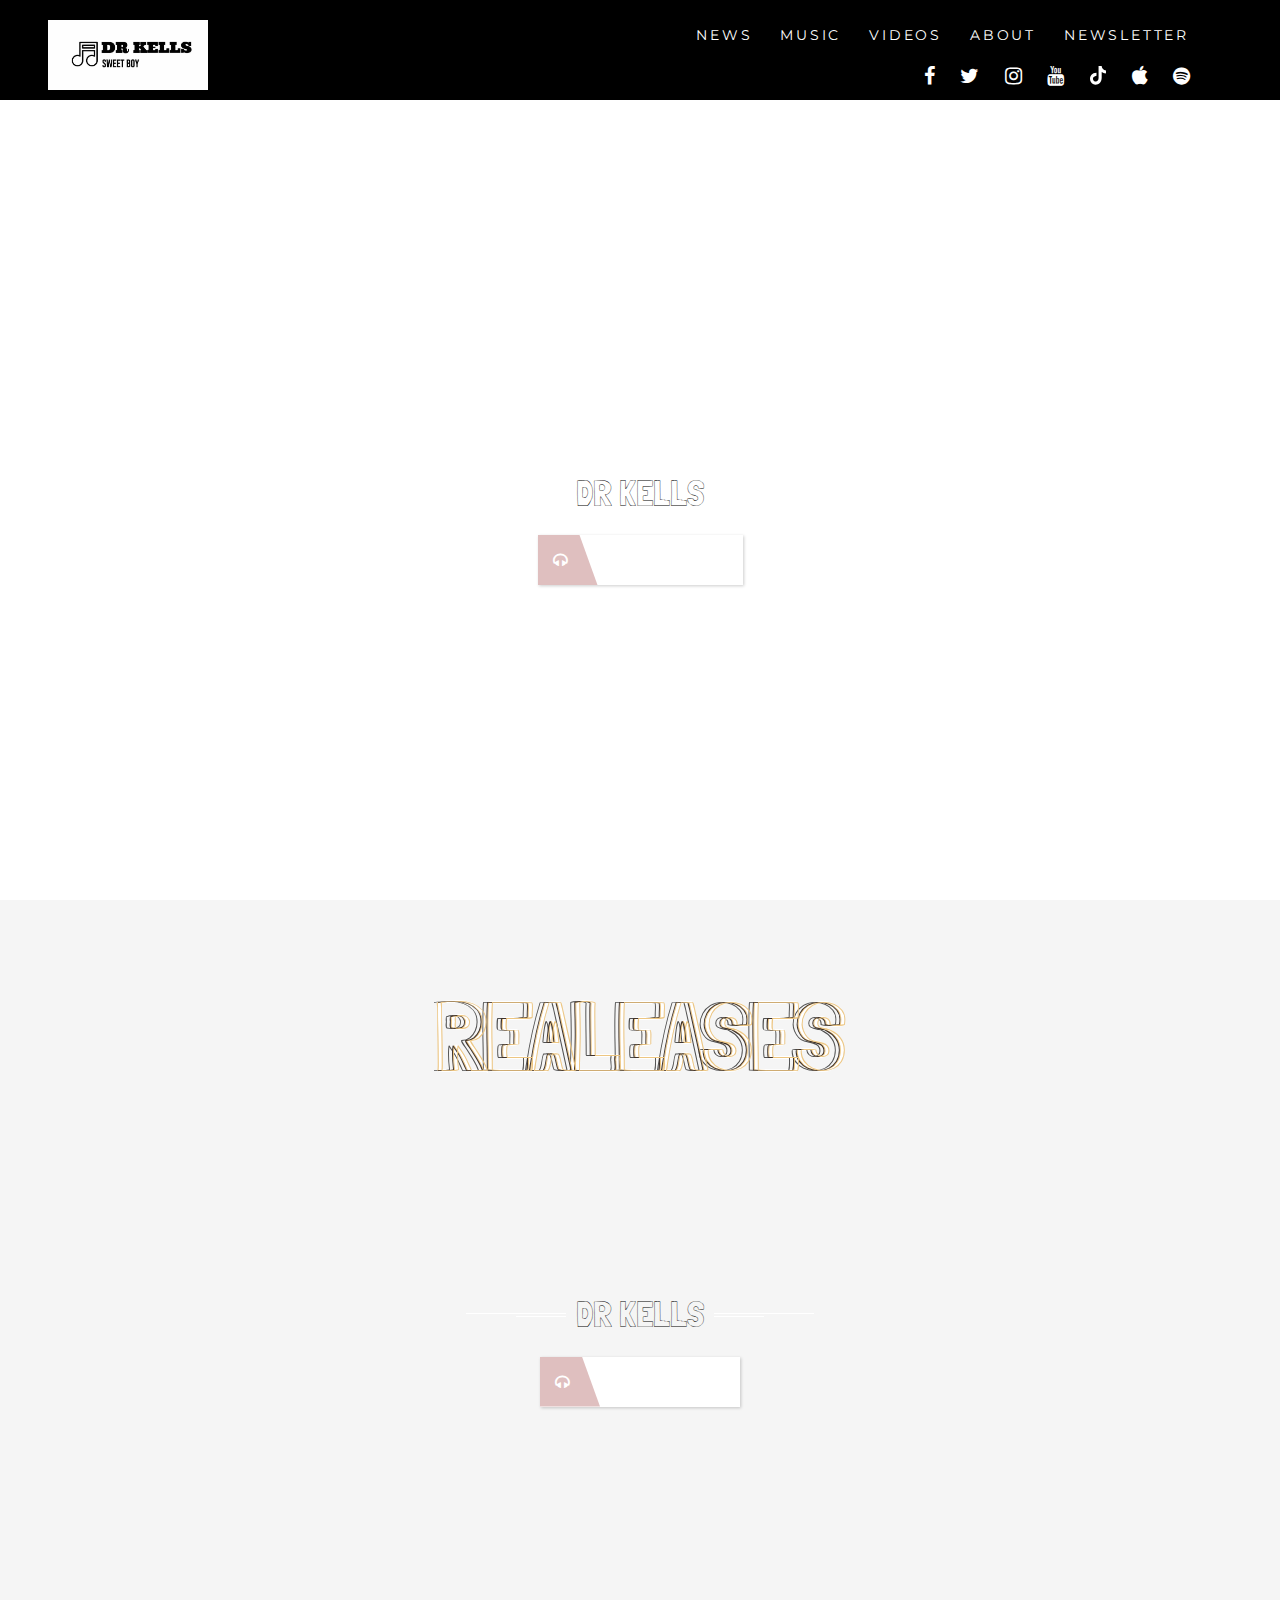
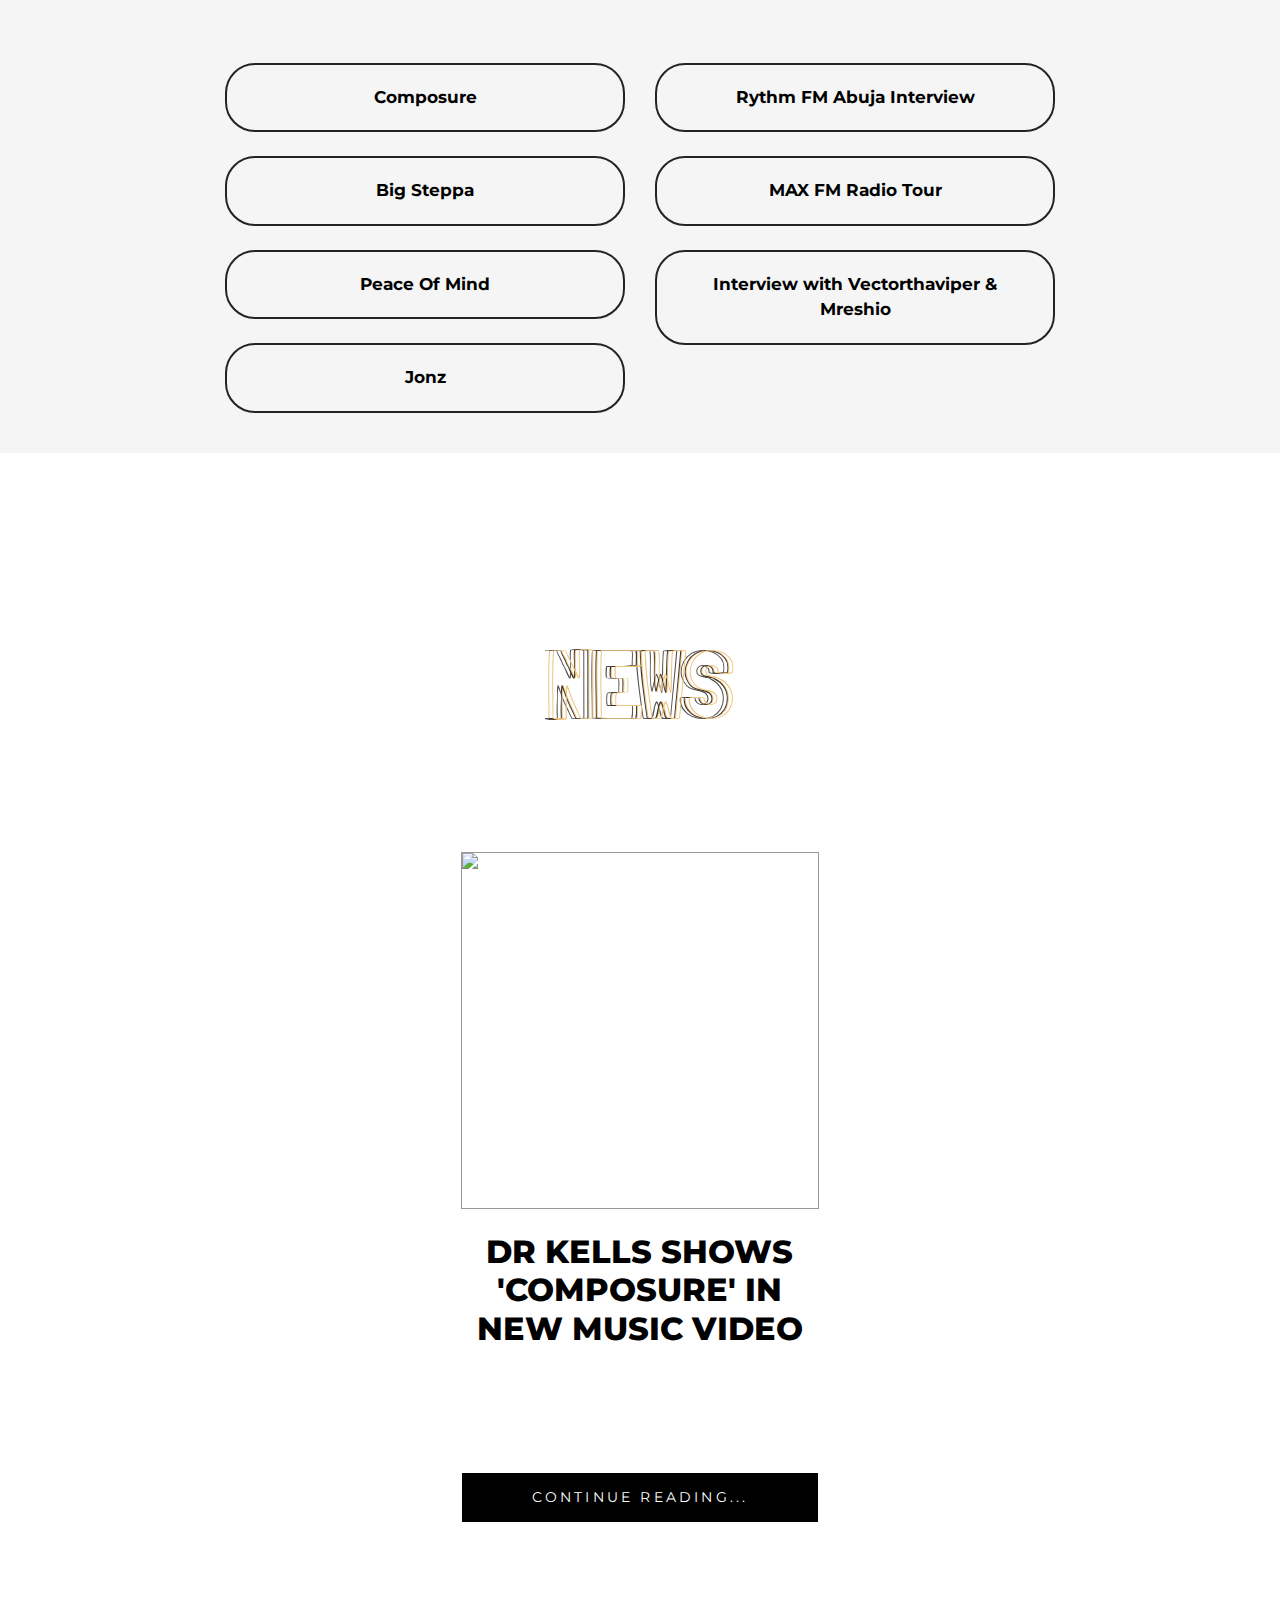
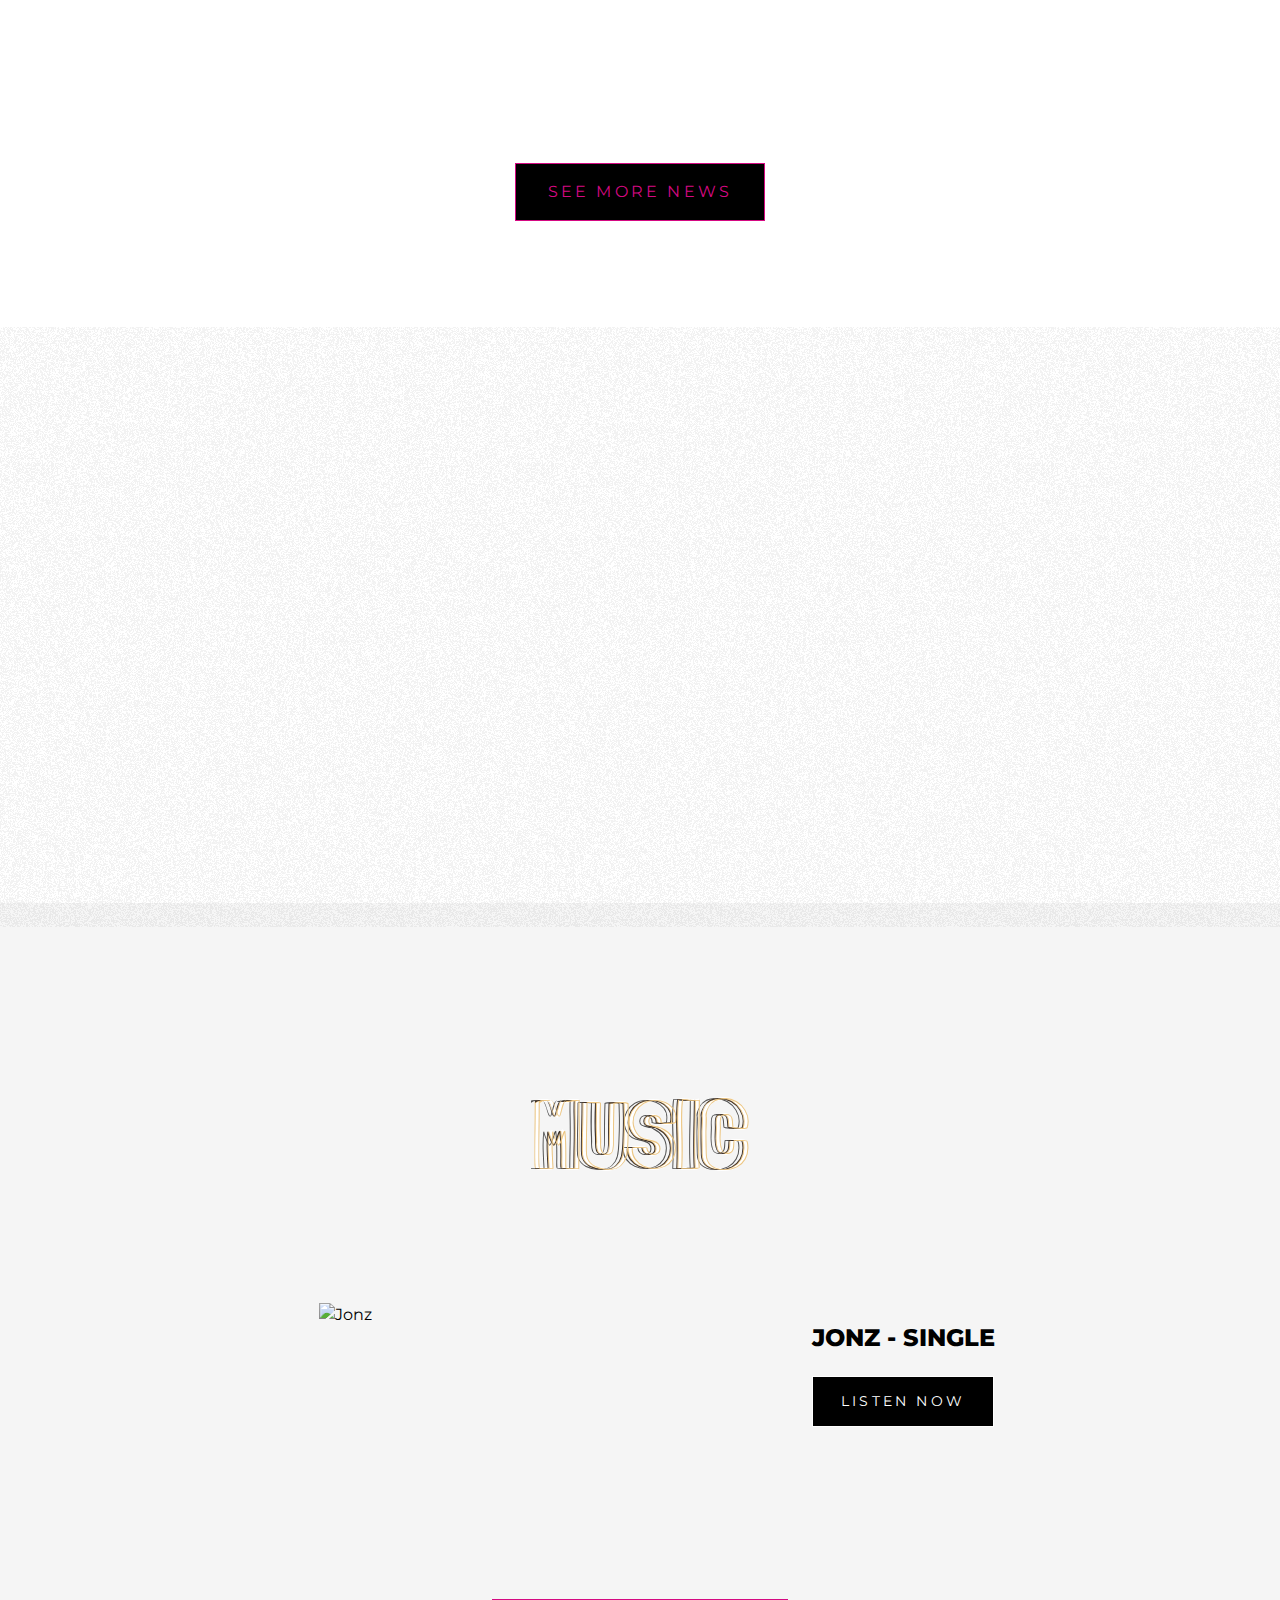
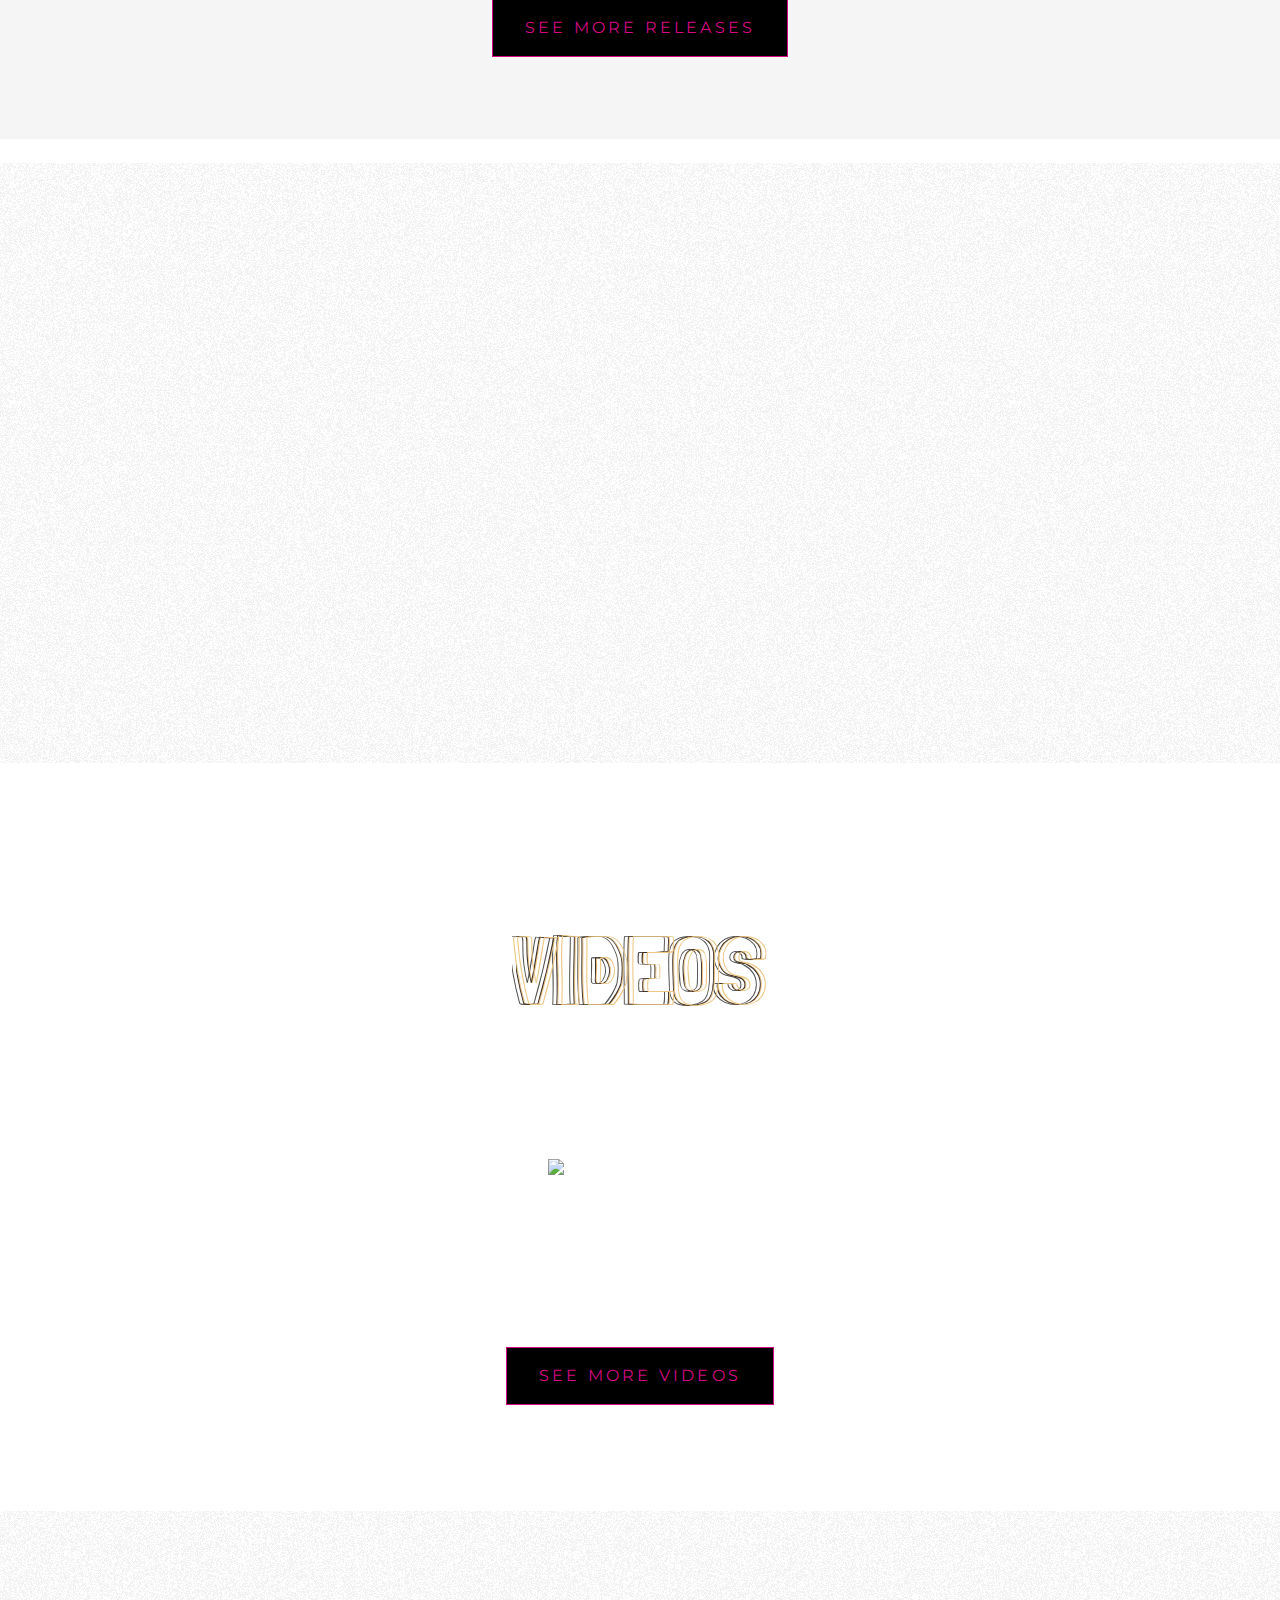
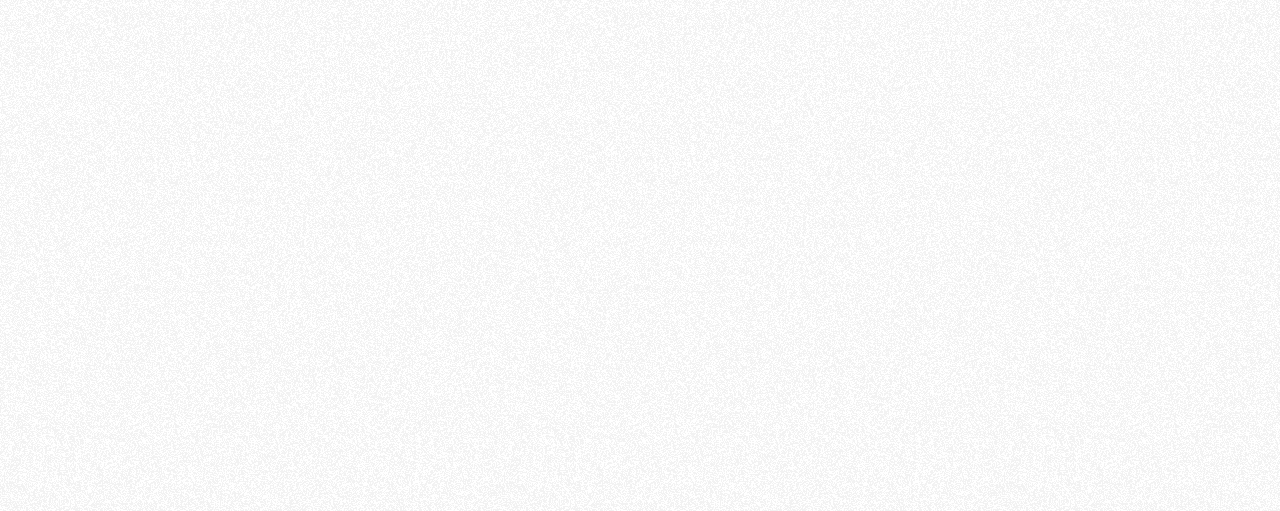
==== index.html @ 1e515027 "debug" ====
<!DOCTYPE html>
<html lang="en">

<head>
    <script id="cookieyes" type="text/javascript"
        src="https://cdn-cookieyes.com/client_data/2da7f9050122c8755665b81a/script.js"></script>
    <meta charset="UTF-8">
    <meta name="viewport" content="width=device-width, initial-scale=1.0">
    <meta charset="utf-8">
    <title>Dr Kells | The Official Website</title>
    <meta name="description"
        content="Dr Kells official website. Visit for the latest news, tour dates, browse the photo gallery, listen to Dr Kells's music and watch videos.">
    <meta name="keywords"
        content="Dr Kells, Dr Kells News, Dr Kells Music, Dr Kells Photos, Dr Kells Videos, Dr Kells Updates, Dr Kells Tour, Dr Kells Shows">
    <meta name="viewport" content="width=device-width, initial-scale=1, minimum-scale=1, maximum-scale=2">
    <link rel="dns-prefetch" href="//facebook.net">


    <link rel="canonical" href="https://www.DrKells.com/">

    <meta property="og:site_name" content="Dr Kells | The Official Website">
    <meta property="og:type" content="website">
    <meta property="og:title" content="Dr Kells | The Official Website">
    <meta property="og:description"
        content="Dr Kells official website. Visit for the latest news, tour dates, browse the photo gallery, listen to Dr Kells's music and watch videos.">
    <meta property="og:url" content="https://www.DrKells.com/">
    <meta property="fb:admins" content="552165995">
    <meta name="twitter:card" content="summary_large_image">
    <meta name="twitter:site" content="@drkellsofficials">
    <meta name="twitter:creator" content="@drkellsofficial">
    <meta property="og:image" content="https://pbs.twimg.com/media/FuosJKoWwAAsKQa?format=jpg&name=small" />

    <link rel="apple-touch-icon" sizes="57x57" href="/assets/favicon/favicon.ico">
    <link rel="apple-touch-icon" sizes="60x60" href="/assets/favicon/favicon-16x16.png">
    <link rel="apple-touch-icon" sizes="57x57" href="/assets/favicon/favicon-32x32.png">
    <link rel="apple-touch-icon" sizes="60x60" href="/assets/favicon/apple-touch-icon.png">
    <link rel="apple-touch-icon" sizes="57x57" href="/assets/favicon/android-chrome-192x192.png">
    <link rel="apple-touch-icon" sizes="60x60" href="/assets/favicon/android-chrome-512x512.png">
    <link rel="apple-touch-icon" sizes="57x57" href="/assets/favicon/site.webmanifest">

    <meta name="msapplication-TileColor" content="#ffffff">
    <meta name="msapplication-TileImage" content="/assets/favicon/ms-icon-144x144.png">
    <meta name="theme-color" content="#ffffff">
    <link rel="stylesheet" href="https://cdnjs.cloudflare.com/ajax/libs/twitter-bootstrap/4.1.2/css/bootstrap.min.css">
    <link rel="stylesheet" href="https://stackpath.bootstrapcdn.com/font-awesome/4.7.0/css/font-awesome.min.css">
    <link href="https://fonts.googleapis.com/css?family=Rajdhani&display=swap" rel="stylesheet">
    <link rel="stylesheet" href="assets/css/main.css" type="text/css">
    <link href="https://fonts.googleapis.com/css?family=Rajdhani&display=swap" rel="stylesheet">
    <!-- <link rel="stylesheet" href="https://stackpath.bootstrapcdn.com/bootstrap/4.5.2/css/bootstrap.min.css" /> -->
    <!-- Try  -->
    <script defer="" src="//sitetools.mothership.tools/widgets/stable/newsletter/layout-1.min.js" data-type="artist"
        data-typeid="51" data-ref="5dfd00f840939"></script>

</head>

<body>
    <header id="header" class="header-down">

        <a href="https://drkells.com" class="artistlogo null-link header-down">
            <div class="smem-logo" id="5dfd00f840936"><img data-src="assets/images/logo.jpg"
                    class="logo image lazyloaded" alt="Dr Kells logo" src="assets/images/logo.jpg">
            </div>
        </a>

        <nav>
            <div class="site-nav">

                <a href="news.html" title="All the latest Dr Kells news" class="site-link nav-news">News</a>
                <a href="music.html" title="Browse all Dr Kells music releases" class="site-link nav-music">Music</a>
                <a href="videos.html" title="Browse all Dr Kells videos releases" class="site-link nav-music">Videos</a>
                <a href="about.html" title="All about Dr Kells" class="site-link nav-about">About</a>
                <a href="newsletter.html" title="Sign Up To Dr Kells' Newsletter"
                    class="site-link nav-about">Newsletter</a>


            </div>
            <div class="social-nav">
                <div class="smem-socials" id="5dfd00f840938"><a href="https://www.facebook.com/drkells1" target="_blank"
                        class="social-link facebook smem-social-link" title="Dr Kells on Facebook"><i
                            class="social-icon fa fa-facebook"></i><span class="fontawesome-text"
                            style="display:none;">facebook</span></a><a href="Https://twitter.com/drkellsofficial"
                        target="_blank" class="social-link twitter smem-social-link" title="Dr Kells on Twitter"><i
                            class="social-icon fa fa-twitter"></i><span class="fontawesome-text"
                            style="display:none;">twitter</span></a><a href="https://instagram.com/drkellsofficial"
                        target="_blank" class="social-link instagram smem-social-link" title="Dr Kells on Instagram"><i
                            class="social-icon fa fa-instagram"></i><span class="fontawesome-text"
                            style="display:none;">instagram</span></a><a href="https://youtube.com/@drkells"
                        target="_blank" class="social-link youtube smem-social-link" title="Dr Kells on Youtube"><i
                            class="social-icon fa fa-youtube"></i><span class="fontawesome-text"
                            style="display:none;">youtube</span></a>
                    <a href="https://www.tiktok.com/@drkellsofficial" target="_blank"
                        class="social-link tiktok smem-social-link" title="Dr Kells on Tiktok">
                        <span class="tiktok-icon">
                            <svg xmlns="http://www.w3.org/2000/svg" viewBox="0 0 2859 3333"
                                shape-rendering="geometricPrecision" text-rendering="geometricPrecision"
                                image-rendering="optimizeQuality" fill-rule="evenodd" clip-rule="evenodd">
                                <path class="tiktok-icon-fill"
                                    d="M2081 0c55 473 319 755 778 785v532c-266 26-499-61-770-225v995c0 1264-1378 1659-1932 753-356-583-138-1606 1004-1647v561c-87 14-180 36-265 65-254 86-398 247-358 531 77 544 1075 705 992-358V1h551z">
                                </path>
                            </svg>
                        </span>
                        <span class="fontawesome-text" style="display:none;">tiktok</span>
                    </a>
                    <a href="https://music.apple.com/ng/artist/dr-kells/1525195520" target="_blank"
                        class="retail-link apple smem-retail-link" title="Dr Kells on Apple"><i
                            class="social-icon fa fa-apple"></i><span class="fontawesome-text" style="display:none;">Dr
                            Kells on Apple</span></a><a
                        href="https://open.spotify.com/artist/32CaHycfN5v3Rhzr944v4N?si=pC2ASKhmRvyuR15IIEcd9Q"
                        target="_blank" class="retail-link spotify smem-retail-link" title="Dr Kells on Spotify"><i
                            class="social-icon fa fa-spotify"></i><span class="fontawesome-text"
                            style="display:none;">Dr Kells on Spotify</span></a>
                </div>
            </div>
        </nav>
        <button class="hamburger hamburger--spin header-down" type="button">
            <span class="hamburger-box">
                <span class="hamburger-inner"></span>
            </span>
        </button>
    </header>
    <main>

        <!-- start of hero -->
        <!-- HERO SECTION -->
        <section id="hero-slider">
            <div class="hero-slider__wrapper">
                <div class="hero-slider__slide" style="background-image: url('https://iili.io/Ht2qBWv.gif');">
                    <h1>Composure</h1>
                    <h4><span class="left-wing"></span>DR KELLS<span class="right-wing"></span></h4>
                    <a href="https://www.youtube.com/watch?v=xoeqZ0aNp_4" class="btn dbtn btn--with-icon"><i
                            class="fa fa-duotone fa-headphones" aria-hidden="true"></i>WATCH
                        NOW</a>
                </div>
                <div class="hero-slider__slide" style="background-image: url('https://iili.io/Ht2f5PV.md.jpg');">
                    <!-- <h1>Big Steppa</h1> -->
                    <h4><span class="left-wing"></span>DR KELLS<span class="right-wing"></span></h4>
                    <a href="https://music.apple.com/ng/album/big-steppa-feat-bizzel-single/1661190818"
                        class="btn dbtn btn--with-icon"><i class="fa fa-duotone fa-headphones"
                            aria-hidden="true"></i>LISTEN
                        NOW</a>
                </div>
            </div>
            <span class="hero-slider__button hero-slider__button--prev"><i class="fa fa-2x fa-chevron-left"
                    aria-hidden="true"></i></span>
            <span class="hero-slider__button hero-slider__button--next"><i class="fa fa-2x fa-chevron-right"
                    aria-hidden="true"></i></span>
        </section>

        <!-- end of hero slider -->
        <section style="background-color: #F5F5F5;">
            <div class="glitch-con">
                <div class="glitch" data-text="Realeases" style="justify-content: center;">
                    <h2 class="section-title">Realeases</h2>
                </div>
            </div>
            <div class="container">
                <div class="row justify-content-center">
                    <div class="col-md-8">
                        <div class="video-container">
                            <iframe width="560" height="315" src="https://www.youtube.com/embed/5DhhhXZJd3U"
                                title="YouTube video player" frameborder="0"
                                allow="accelerometer; autoplay; clipboard-write; encrypted-media; gyroscope; picture-in-picture; web-share"
                                allowfullscreen></iframe>
                        </div>
                    </div>
                </div>
                <br /><br />
                <div class="container">
                    <div class="row">
                        <div class="col-md-12 d-flex justify-content-center">
                            <div class="row">
                                <div class="col-md-6 mb-3">
                                    <div class="link">
                                        <a href="https://youtu.be/xoeqZ0aNp_4"
                                            target="_blank"><b>Composure</b></a><br /><br />
                                    </div>
                                    <div class="link">
                                        <a href="https://youtu.be/5XeF6RjVic0" target="_blank"><b>Big
                                                Steppa</b></a><br /><br />
                                    </div>
                                    <div class="link">
                                        <a href="https://youtu.be/VdV40dDzrbs" target="_blank"><b>Peace Of
                                                Mind</b></a><br /><br />
                                    </div>
                                    <div class="link">
                                        <a href="https://youtu.be/2BYiq6GX3dw"
                                            target="_blank"><b>Jonz</b></a><br /><br />
                                    </div>
                                </div>
                                <br />
                                <br />
                                <div class="col-md-6 mb-3">
                                    <div class="link">
                                        <a href="https://youtu.be/dn_AnrV2F-M" target="_blank"><b>Rythm FM Abuja
                                                Interview</b></a><br /><br />
                                    </div>
                                    <div class="link">
                                        <a href="https://youtu.be/M0DbypU1rlM" target="_blank"><b>MAX FM Radio
                                                Tour</b></a><br /><br />
                                    </div>
                                    <div class="link">
                                        <a href="https://youtu.be/-Klj1bYPaCo" target="_blank"><b>Interview with
                                                Vectorthaviper & Mreshio</b></a><br /><br />
                                    </div>
                                </div>
                                <br />
                            </div>
                        </div>
                    </div>
                </div>
            </div>
        </section>

        <div class="demo-gap">

            <section class="page-section news home-section" id="section_news" style="justify-content: center;">

                <div class="glitch-con">
                    <div class="glitch" data-text="News">
                        <h2 class="section-title">News</h2>
                    </div>
                </div>

                <div class="smem-news" id="5dfd00f842bce">
                    <div class="news-item uncategorized" id="news-70718">

                        <div class="image-wrap">
                            <a href="news/article/#news-70718" class="imagelink" title="Davido’s EU Tour Information">
                                <img srcset="
                                https://notjustok.com/wp-content/uploads/2023/06/dr-kells-composure2-1-.png 320w, 
                                https://notjustok.com/wp-content/uploads/2023/06/dr-kells-composure2-1-.png 720w, 
                                https://notjustok.com/wp-content/uploads/2023/06/dr-kells-composure2-1-.png 800w, 
                                https://notjustok.com/wp-content/uploads/2023/06/dr-kells-composure2-1-.png 800w, 
                                https://notjustok.com/wp-content/uploads/2023/06/dr-kells-composure2-1-.png 800w
            " sizes="100%" src="https://notjustok.com/wp-content/uploads/2023/06/dr-kells-composure2-1-.png"
                                    alt="Dr Kells Shows 'Composure' In New Music Video">
                            </a>
                        </div>

                        <div class="news-title"><a href="news/article/#news-70718" class="smem-article-link">
                                <br>
                                <h2>Dr Kells Shows 'Composure' In New Music Video</h2>
                            </a></div>
                        <div class="news-metas">
                            <div class="news-date">23rd June 2023</div>

                        </div>

                        <div class="news-excerpt">
                            <p>Find out more about Dr Kells Shows 'Composure' In New Music Video </p>

                            <div class="cta readmore-link">
                                <a href="https://notjustok.com/videos/dr-kells-shows-composure-in-new-music-video-watch/"
                                    class="smem-article-link">
                                    Continue reading...
                                </a>
                            </div>
                        </div>

                    </div>
                </div>
                <div class="cta cta--sectionlink more"><a href="news.html">See more news</a></div>
            </section>

        </div>

        <div class="jarallax">

            <div>
                <img class="jarallax-img" src="https://iili.io/HtIpIse.jpg" alt="">

            </div>
        </div>

        <div class="demo-gap" style="background-color: #F5F5F5;">


            <section class="page-section releases home-section" id="section_releases" style="justify-content: center;">

                <div class="glitch-con">
                    <div class="glitch" data-text="Music">
                        <h2 class="section-title">Music</h2>
                    </div>
                </div>

                <div class="smem-releases" id="5dfd00f842f17">
                    <div class="release out-now album normal" id="release-23825">
                        <div class="packshot"><img data-src="https://iili.io/HtdL4xs.jpg" alt="Jonz" class=""
                                src="https://iili.io/HtdL4xs.jpg">
                        </div>
                        <div class="info">
                            <br>
                            <h2 class="release-title">Jonz - Single</h2>
                            <div class="release-meta">
                                <div class="release-custominfo"></div>
                                <div class="release-embed"></div>
                                <ol class="tracklist"></ol>
                                <div class="retail-links"><a
                                        href="https://music.apple.com/ng/album/jonz-single/1656023203" target="_blank"
                                        class="retail-link out-now album normal smem-release-retail-link cta">LISTEN
                                        NOW</a></div>
                            </div>
                        </div>
                    </div>
                </div>
                <div class="cta cta--sectionlink more"><a href="music.html">See more releases</a></div>
            </section>


        </div>

        <div class="jarallax" data-speed="-0.2">

            <div>
                <img class="jarallax-img" src="https://iili.io/HtIpzX9.jpg" alt="">
            </div>

        </div>
        <div class="demo-gap">
            <section class="page-section videos home-section" id="section_videos" style="justify-content: center;">

                <div class="glitch-con">
                    <div class="glitch" data-text="Videos">
                        <h2 class="section-title">Videos</h2>
                    </div>
                </div>

                <div class="smem-videos" id="5dfd00f8430d7">
                    <div class="video youtube" id="video-44273"><a href="https://www.youtube.com/@drkells"
                            data-youtube="i-J0Fdze42M" class="video-link youtube smem-video-link">
                            <div class="video-thumb yt-thumb"><img data-src="https://iili.io/HtcHc4R.jpg"
                                    class="thumb youtube lazyloaded" alt="Composure - Dr Kells"
                                    src="https://iili.io/HtcHc4R.jpg">
                                <div class="play-button"></div>
                            </div>
                        </a>
                        <div class="video-subtitle">
                            <br>
                            <h3>Dr Kells - Composure</h3>
                        </div>
                    </div>
                </div>
                <div class="cta cta--sectionlink more"><a href="videos.html">See more videos</a></div>
            </section>

        </div>
        <div class="jarallax">

            <div>
                <img class="jarallax-img" src="https://iili.io/HtIpIse.jpg" alt="">

            </div>
        </div>

    </main>
    <!-- <footer>
        <div class="label">
            <img src="assets/images/logo.jpg" alt="LOGO">
        </div>
        <div class="legals">
            <p>
                <span class="smeuk">© <span id="footerDate">2023</span> <a href="#" target="_blank"
                        rel="noopener noreferrer">Dr Kells.</a></span>
            </p>
        </div>
    </footer> -->
    <script src="assets/js/vendor.min.js"></script>
    <script src="assets/js/main.js"></script>
    <script src="assets/js/jarallax.js"></script>
    <script src="https://cdnjs.cloudflare.com/ajax/libs/jquery/3.2.1/jquery.min.js"></script>
    <script src="https://unpkg.com/jarallax@1.9/dist/jarallax.min.js"></script>
    <script src="https://unpkg.com/jarallax@1.9/dist/jarallax-video.min.js"></script>
    <script src="https://unpkg.com/jarallax@1.9/dist/jarallax-element.min.js"></script>
    <script src="https://unpkg.com/object-fit-images/dist/ofi.min.js"></script>
    <script src="https://cdn.jsdelivr.net/npm/simple-parallax-js@5.5.1/dist/simpleParallax.min.js"></script>
    <script src="https://cdnjs.cloudflare.com/ajax/libs/jquery/3.3.1/jquery.min.js"></script>
    <div class="modal" id="newsletterModal" data-behaviour="timed">
        <div class="modal-close"><i class="fa fa-remove"></i></div>
        <div class="modal-bg"></div>
        <div class="modal-inner">
            <div class="content-container">
                <div class="left">
                    <div class="image-mobile">
                        <img class="lazyload"
                            data-src="https://pbs.twimg.com/media/FuosJKoWwAAsKQa?format=jpg&name=large"
                            alt="Sign up to the Dr Kells newsletter">
                    </div>
                    <div class="image-desktop">
                        <img class="lazyload"
                            data-src="https://pbs.twimg.com/media/FuosJKoWwAAsKQa?format=jpg&name=large"
                            alt="Sign up to the Dr Kells newsletter">
                    </div>
                </div>
                <div class="right">
                    <h1 class="logo"><img data-src="assets/images/logo.jpg" alt="Dr Kells" class="lazyload"></h1>
                    <div class="text">
                        <p>Sign-up to the newsletter now to get all the latest updates.</p>
                    </div>
                    <div class="cta">
                        <a href="newsletter.html" id="newsletterFormLink">
                            Sign up
                        </a>
                    </div>
                    <!-- <a class="newsletter-dismiss" href="#">No thanks</a> -->
                </div>
            </div>
        </div>
    </div>

    <script
        src="https://cdnjs.cloudflare.com/ajax/libs/jquery.caroufredsel/6.2.1/jquery.carouFredSel.packed.js"></script>
    <script src="https://cdnjs.cloudflare.com/ajax/libs/jquery.touchswipe/1.6.19/jquery.touchSwipe.min.js"></script>
    <script>
        var parallaxImg = document.getElementsByClassName('parallaxImg');
        new simpleParallax(parallaxImg, {
            orientation: "up"
        });
    </script>
    <script src="assets/js/cook.js"></script>
    <script>
        $(document).ready(() => {
            $('.hero-slider__wrapper').carouFredSel({
                width: '100%',
                height: '100vh',
                responsive: true,
                swipe: {
                    onTouch: true
                },
                next: {
                    button: '.hero-slider__button--next'
                },
                prev: {
                    button: '.hero-slider__button--prev'
                }
            });
        });
    </script>
    <script type="application/ld+json" id="artistSnippet">
        {
          "@context":"http://schema.org",
          "@type":"MusicGroup",
          "name":"Dr Kells",
          "sameAs": "https://www.drkells.com/"
        }
      </script>
</body>

</html>
---- assets/css/main.css ----
@import url("https://cdnjs.cloudflare.com/ajax/libs/normalize/8.0.1/normalize.min.css");
@import url("https://cdnjs.cloudflare.com/ajax/libs/font-awesome/4.7.0/css/font-awesome.min.css");
@import url("https://cdnjs.cloudflare.com/ajax/libs/animate.css/3.7.0/animate.min.css");
@import url("https://cdnjs.cloudflare.com/ajax/libs/slick-carousel/1.9.0/slick.min.css");
@import url("https://fonts.googleapis.com/css2?family=Londrina+Outline&family=Montserrat:wght@300;400;800&display=swap");

html,
body {
  background: #ffffff;
  color: #000;
  font-family: "Montserrat";
  font-style: normal;
  font-weight: normal;
  font-size: 1em;
  font-display: swap;
  margin: 0;
  padding: 0;
  font-display: optional;
}

h2,
h3,
h4,
h5,
h6 {
  color: #000;
  font-family: "Londrina Outline", cursive;
  font-weight: normal;
  text-transform: uppercase;
}

main:focus {
  outline: none;
}

a:link,
a:visited {
  color: #fff;
}

a:link:hover,
a:visited:hover {
  color: #363738;
}

main {
  min-height: 100vh;
  background: none;
  position: relative;
  z-index: 1;
  margin: 0 auto;
}

main:focus {
  outline: none;
}

.hide {
  display: none;
}

.text-left {
  text-align: left;
}

.text-center {
  text-align: center;
}

.text-right {
  text-align: right;
}

.seo-text,
.seo-text * {
  text-indent: -99999px;
  margin: 0;
  padding: 0;
  height: 0;
  width: 0;
}

.cta {
  margin: 2em auto;
  text-align: center;
}

.cta a {
  font-family: "Montserrat";
  display: inline-block;
  text-align: center;
  text-decoration: none;
  text-transform: uppercase;
  font-size: 1rem;
  letter-spacing: 0.2rem;
  font-weight: 400;
  padding: 1em 2em;
  background-color: #000;
  color: #000;
  border: 1px solid #fff;
  transition: all 0.4s ease-in-out;
}

.cta a:hover {
  background-color: #fff;
  color: #000;
  border: 1px solid #fff;
}

.cta.more a {
  background-color: #000;
  color: #d50982;
  border: 1px solid #d50982;
  margin-top: 3em;
}

.cta.more a:hover {
  background-color: #d50982;
  color: #fff;
  border: 1px solid #d50982;
}

.cta.readmore-link a {
  background-color: #000;
  color: #fff;
  border: 1px solid #fff;
}

.cta.readmore-link a:hover {
  background-color: #000;
  color: #000;
  border: 1px solid #000;
}

a.skip-main {
  left: -999px;
  position: absolute;
  top: auto;
  width: 1px;
  height: 1px;
  overflow: hidden;
  z-index: -999;
}

a.skip-main:focus,
a.skip-main:active {
  color: #fff;
  background-color: #000;
  left: auto;
  top: auto;
  width: 30%;
  height: auto;
  overflow: auto;
  margin: 10px 35%;
  padding: 5px;
  border-radius: 15px;
  border: 4px solid yellow;
  text-align: center;
  font-size: 1.2em;
  z-index: 999;
}

/*!
 * Hamburgers
 * @description Tasty CSS-animated hamburgers
 * @author Jonathan Suh @jonsuh
 * @site https://jonsuh.com/hamburgers
 * @link https://github.com/jonsuh/hamburgers
 */
.hamburger {
  display: none;
}

@media (max-width: 996px) {
  .hamburger {
    padding: 11px 14px;
    display: inline-block;
    cursor: pointer;
    transition-property: opacity, filter;
    transition-duration: 0.15s;
    transition-timing-function: linear;
    font: inherit;
    color: inherit;
    text-transform: none;
    background-color: transparent;
    border: 0;
    margin: 0px !important;
    overflow: visible;
    background-color: #000;
    position: fixed;
    right: 0;
    cursor: pointer;
    z-index: 800;
    top: 0;
    transition: top 0.3s;
    vertical-align: middle;
  }

  .hamburger.header-up {
    top: -100px;
  }

  .hamburger:hover {
    filter: opacity(60%);
  }

  .hamburger.is-active:hover {
    filter: opacity(60%);
  }

  .hamburger.is-active .hamburger-inner,
  .hamburger.is-active .hamburger-inner::before,
  .hamburger.is-active .hamburger-inner::after {
    background-color: #fff;
  }
}

.hamburger-box {
  width: 30px;
  height: 26px;
  display: inline-block;
  position: relative;
}

.hamburger-inner {
  display: block;
  top: 50%;
  margin-top: -1px;
}

.hamburger-inner,
.hamburger-inner::before,
.hamburger-inner::after {
  width: 30px;
  height: 2px;
  background-color: #fff;
  border-radius: 4px;
  position: absolute;
  transition-property: transform;
  transition-duration: 0.15s;
  transition-timing-function: ease;
}

.hamburger-inner::before,
.hamburger-inner::after {
  content: "";
  display: block;
}

.hamburger-inner::before {
  top: -12px;
}

.hamburger-inner::after {
  bottom: -12px;
}

/*
 * Spin
 */
.hamburger--spin .hamburger-inner {
  transition-duration: 0.22s;
  transition-timing-function: cubic-bezier(0.55, 0.055, 0.675, 0.19);
}

.hamburger--spin .hamburger-inner::before {
  transition: top 0.1s 0.25s ease-in, opacity 0.1s ease-in;
}

.hamburger--spin .hamburger-inner::after {
  transition: bottom 0.1s 0.25s ease-in, transform 0.22s cubic-bezier(0.55, 0.055, 0.675, 0.19);
}

.hamburger--spin.is-active .hamburger-inner {
  transform: rotate(225deg);
  transition-delay: 0.12s;
  transition-timing-function: cubic-bezier(0.215, 0.61, 0.355, 1);
}

.hamburger--spin.is-active .hamburger-inner::before {
  top: 0;
  opacity: 0;
  transition: top 0.1s ease-out, opacity 0.1s 0.12s ease-out;
}

.hamburger--spin.is-active .hamburger-inner::after {
  bottom: 0;
  transform: rotate(-90deg);
  transition: bottom 0.1s ease-out, transform 0.22s 0.12s cubic-bezier(0.215, 0.61, 0.355, 1);
}

header {
  width: 100%;
  height: 100px;
  text-align: center;
  font-family: "Montserrat";
  display: flex;
  align-items: center;
  justify-content: center;
  flex-wrap: nowrap;
  position: fixed;
  top: 0;
  transition: top 0.3s;
  z-index: 999;
}

header:before {
  content: '';
  display: block;
  height: 100%;
  width: 100%;
  bottom: 0;
  position: absolute;
  opacity: 1;
  background: #000;
}

@media (max-width: 996px) {
  header:before {
    opacity: 1;
  }
}

header.header-up {
  top: -200px;
}

@media (max-width: 996px) {
  header {
    height: 80px;
  }
}

header nav {
  box-sizing: border-box;
  width: 80vw;
  padding-right: 29px;
  padding-top: 19.3333333333px;
  text-transform: uppercase;
  display: flex;
  flex-direction: column;
  justify-content: center;
  align-items: left;
  transition: all 1s ease-in-out;
  z-index: 999;
}

@media (max-width: 996px) {
  header nav {
    z-index: 98;
    position: fixed;
    top: 0;
    justify-content: center;
    display: flex;
    flex-direction: column;
    align-items: center;
    justify-content: center;
    width: calc(100vw - 58px);
    height: 100vh;
    left: -100vw;
    margin: 0px;
    padding-right: 0;
    background: #fff;
    box-shadow: 0px 0px 10px 0px #000;
  }
}

header nav .site-nav {
  width: 100%;
  display: flex;
  flex-direction: row;
  align-items: flex-start;
  justify-content: flex-end;
  flex-wrap: wrap;
  order: 2;
}

@media (max-width: 996px) {
  header nav .site-nav {
    text-align: center;
    padding-bottom: 1rem;
    display: flex;
    flex-direction: column;
    align-items: center;
    justify-content: center;
    width: calc(100% - $hamburger-area-width);
    order: 1;
  }
}

@media (max-width: 996px) and (orientation: landscape) {
  header nav .site-nav {
    flex-direction: row;
    flex-wrap: wrap;
  }
}

header nav .site-nav a {
  text-decoration: none;
  color: #fff;
  transition: all 0.4s ease-in-out;
  padding: 0 0.1em;
  margin: 0 0.9em;
  display: inline-block;
  line-height: 2;
  font-size: 1em;
  vertical-align: bottom;
  letter-spacing: 0.2em;
  border-bottom: solid 4px rgba(255, 255, 255, 0);
}

@media (max-width: 1300px) {
  header nav .site-nav a {
    font-size: 14px;
  }
}

@media (max-width: 996px) {
  header nav .site-nav a {
    color: #000;
    display: block;
    font-size: 5vmin;
    padding: 0.5rem 1em;
    line-height: 100%;
    text-shadow: none;
    width: auto;
    margin-bottom: 4px;
  }

  header nav .site-nav a:hover {
    color: #d50982;
    transition: all 0.4s ease-in-out;
    text-shadow: none;
    border-bottom: solid 2px #999;
  }
}

header nav .site-nav a:hover {
  color: #d50982;
  transition: all 0.4s ease-in-out;
  text-shadow: none;
  border-bottom: solid 4px #fff;
}

header nav .site-nav a.current {
  color: #fff;
  border-bottom: solid 2px #fff;
}

@media (max-width: 996px) {
  header nav .site-nav a.current {
    color: #000;
    border-bottom: solid 2px #999;
    transition: all 0.4s ease-in-out;
  }
}

@media (max-width: 996px) {
  body.menu-open header nav {
    left: 0;
  }
}

body .hamburger {
  top: 13px;
  right: 10px;
}

.artistlogo {
  left: 0;
  width: 160px;
  padding: 0;
  z-index: 99;
  margin-top: 10px;
}

@media (max-width: 996px) {
  .artistlogo {
    height: 104px;
    width: 100%;
    z-index: 99;
    transition: top 0.5s;
    height: 60px;
    margin-top: 0;
  }
}

.artistlogo .smem-logo {
  width: 100%;
  margin: 0 auto;
  text-align: center;
  transition: all 0.4s ease-in-out;
}

@media (max-width: 996px) {
  .artistlogo .smem-logo {
    width: 120px;
    height: auto;
  }
}

.artistlogo .smem-logo img {
  width: 100%;
  filter: invert(100%);
  transition: all 0.4s ease-in-out;
}

.pagehome .artistlogo {
  z-index: 99;
}

@media (max-width: 996px) {
  .pagehome .artistlogo {
    height: 104px;
    width: 100%;
    z-index: 99;
    transition: top 0.5s;
    height: 60px;
    margin: 0;
  }
}

@media (max-width: 996px) {
  .pagehome .artistlogo .smem-logo {
    width: 120px;
  }
}

@media (max-width: 996px) {
  body.menu-open header .artistlogo .smem-logo {
    padding-right: 58px;
  }

  body.menu-open header .artistlogo .smem-logo img {
    filter: invert(0%);
  }
}

@media (max-width: 996px) {
  body.pagecontent.menu-open header .artistlogo .smem-logo img {
    filter: invert(0%);
  }
}

.social-nav {
  width: 100%;
  margin: 0;
  display: flex;
  align-items: left;
  justify-content: flex-end;
  order: 2;
}

@media (max-width: 996px) {
  .social-nav {
    width: 100%;
    justify-content: center;
    order: 2;
  }
}

.social-nav .smem-socials {
  display: flex;
  flex-direction: row;
  flex-wrap: wrap;
  justify-content: center;
  margin: 0.5em 0;
}

@media (max-width: 996px) {
  .social-nav .smem-socials {
    width: 90%;
  }
}

.social-nav .smem-socials a {
  color: #fff;
  font-size: 125%;
  text-decoration: none;
  padding-left: 1vw;
  padding-right: 1vw;
  transition: all 0.4s ease-in-out;
}

.social-nav .smem-socials a:hover {
  color: #999;
}

@media (max-width: 996px) {
  .social-nav .smem-socials a {
    padding: 0 10px;
    text-align: center;
    font-size: 1.75rem;
    line-height: 3rem;
    margin: 0.1rem;
    text-shadow: none;
    color: #000;
  }

  .social-nav .smem-socials a:hover {
    color: #999;
  }
}

.social-nav .smem-socials a.tiktok span.tiktok-icon {
  display: flex;
  flex-direction: column;
  justify-content: center;
  width: 1rem;
  height: 100%;
  transition: all 0.4s ease-in-out;
}

.social-nav .smem-socials a.tiktok span.tiktok-icon svg path.tiktok-icon-fill {
  /* Change to match theme text */
  fill: #fff;
}

@media (max-width: 996px) {
  .social-nav .smem-socials a.tiktok span.tiktok-icon svg path.tiktok-icon-fill {
    fill: #000;
  }
}

.social-nav .smem-socials a.tiktok span.tiktok-icon:hover svg path.tiktok-icon-fill {
  fill: #999;
}

@media (max-width: 996px) {
  .social-nav .smem-socials a.tiktok span.tiktok-icon:hover svg path.tiktok-icon-fill {
    fill: #000;
  }
}

.pagecontent .smem-socials a.tiktok span.tiktok-icon svg path.tiktok-icon-fill {
  /* Change to match theme text */
}

section {
  padding: 0;
  margin: 0px auto;
  display: flex;
  flex-direction: column;
}

section.page-section {
  padding-top: 5vh;
}

section h2.section-title {
  text-align: center;
  justify-content: center;
  padding: 1% 4%;
  display: inline-block;
  margin: 1em auto;
  color: #fff;
  font-size: 600%;
  font-weight: normal;
}

@supports (-webkit-text-stroke: 2px #fff) {
  section h2.section-title {
    -webkit-text-stroke: 2px #fff;
    -webkit-text-fill-color: transparent;
  }
}

@media (max-width: 996px) {
  section h2.section-title {
    font-size: 400%;
  }
}

section h3.section-subtitle {
  text-align: center;
  margin: 1em auto 1em;
}

.pagecontent #main {
  background-color: #000;
  padding-top: 3em;
}

body.pagecontent .pagewrapper .content-section section.divider .jarallax {
  display: flex;
  align-items: flex-end;
}

body.pagecontent .pagewrapper .content-section section.divider .jarallax h2.section-title {
  width: 100%;
  color: #fff;
  margin-bottom: 0.5em;
}

@supports (-webkit-text-stroke: 2px #fff) {
  body.pagecontent .pagewrapper .content-section section.divider .jarallax h2.section-title {
    -webkit-text-stroke: 2px #fff;
    -webkit-text-fill-color: rgba(0, 0, 0, 0.15);
  }
}

body.pagehome section.page-section {
  padding-bottom: 3em;
}

body.pagehome section.page-section:last-of-type {
  margin: 0 auto;
}

body.pagehome section.page-section.carousel {
  padding-bottom: 0;
  padding-top: 120px;
}

@media (max-width: 996px) {
  body.pagehome section.page-section.carousel {
    padding-top: 60px;
  }
}

body.pagehome section.page-section.news {
  background-color: #000;
}

body.pagehome section.page-section.videos {
  background-color: #000;
}

body.pagehome section.page-section.videos.single {
  border-bottom: 0;
  margin: 0px auto 0px auto;
}

body.pagehome section.page-section.tourdates {
  background-color: #000;
}

body.pagehome section.page-section.releases {
  background-color: #000;
}

body.pagehome section.page-section.releases .smem-releases {
  flex-direction: row;
  flex-wrap: nowrap;
  max-width: 600px;
}

@media (max-width: 996px) {
  body.pagehome section.page-section.releases .smem-releases {
    flex-direction: column;
    flex-wrap: wrap;
  }
}

body.pagehome section.page-section.releases .smem-releases .release {
  flex-direction: column;
  width: 100%;
  min-width: 33.33%;
  flex-wrap: nowrap;
}

body.pagehome section.page-section.releases .smem-releases .release .packshot {
  width: 100%;
}

body.pagehome section.page-section.releases .smem-releases .release .packshot img {
  vertical-align: middle;
}

body.pagehome section.page-section.releases .smem-releases .release .info {
  padding: 0 1rem;
  width: calc(100% - 2rem);
}

body.pagehome section.page-section.releases .smem-releases .release .info .release-title {
  font-size: 2rem;
}

body.pagehome section.page-section.releases .smem-releases .release .info .release-meta .release-date {
  display: none;
}

body.pagehome section.page-section.releases .smem-releases .release .info .release-meta .release-custominfo {
  display: none;
}

body.pagehome section.page-section.releases .smem-releases .release .info .release-meta .release-embed {
  display: none;
}

body.pagehome section.page-section.releases .smem-releases .release .info .release-meta .tracklist {
  display: none;
}

body.pagehome section.page-section.releases .smem-releases .release.playlist {
  margin: 0;
}

body.pagehome section.page-section.releases .smem-releases .release.playlist .packshot {
  display: none;
}

body.pagehome section.page-section.releases .smem-releases .release.playlist .info .release-meta .release-embed {
  display: block;
}

body.pagehome section.page-section.releases .smem-releases .release:nth-child(even) .packshot {
  order: unset;
}

body.pagehome section.page-section.releases .smem-releases .release:nth-child(even) .info {
  order: unset;
}

body.pagehome section.page-section.instagram {
  background-color: #000;
}

body.pagehome section.page-section.store {
  background-color: #000;
}

body.pagehome section.divider .jarallax {
  display: flex;
  align-items: flex-end;
}

body.pagehome section.divider .jarallax h2.section-title {
  width: 100%;
  color: #fff;
  margin-bottom: 0.5em;
}

@supports (-webkit-text-stroke: 2px #fff) {
  body.pagehome section.divider .jarallax h2.section-title {
    -webkit-text-stroke: 2px #fff;
    -webkit-text-fill-color: rgba(0, 0, 0, 0.15);
  }
}

.modal {
  background: rgba(255, 255, 255, 0.8);
  color: #000;
  position: fixed;
  top: 0;
  left: 0;
  width: 100vw;
  height: 100vh;
  min-height: 100vh;
  z-index: 999;
  display: none;
}

.modal .modal-close {
  display: block;
  font-size: 3em;
  width: 1.25em;
  height: 1.25em;
  position: absolute;
  top: 0.75em;
  right: 0.75em;
  background-color: #000;
  color: #fff;
  transition: all 0.4s ease-in-out;
  cursor: pointer;
  border-radius: 0;
  z-index: 801;
}

@media (max-width: 996px) {
  .modal .modal-close {
    top: 0;
    right: 0;
  }
}

.modal .modal-close:hover {
  background-color: #fff;
  color: #000;
}

.modal .modal-close i {
  position: absolute;
  top: 50%;
  left: 50%;
  transform: translate(-50%, -50%);
}

.modal .modal-bg {
  position: absolute;
  top: 0;
  left: 0;
  width: 100%;
  height: 100%;
}

footer {
  text-transform: uppercase;
  padding: 1.5em 0;
  background: #df91fb;
  color: #fff;
  text-align: center;
  font-size: 10px;
  position: sticky;
  bottom: 0;
  left: 0;
  width: 100%;
  display: grid;
  place-items: center;
}

footer .label {
  padding: 1em;
}

footer .label img {
  max-height: 52px;
}

footer .legals span.sep {
  margin: 0 0.5em;
}

footer .legals span a {
  color: #fff;
  text-decoration: none;
}

@media (max-width: 996px) {
  footer .smeuk {
    display: block;
  }

  footer .privacy {
    display: block;
  }

  footer .sep {
    display: none;
  }
}

section.page-section.about .smem-bio .bio p {
  line-height: 1.6em;
}

section.page-section.about .smem-bio .bio p img {
  width: 80%;
  margin: 3rem auto;
  display: block;
  height: auto;
}

section.page-section.about .smem-bio .bio p iframe {
  margin: 3rem auto;
  display: block;
}

@media (max-width: 1200px) {
  section.page-section.about .smem-bio .bio iframe {
    width: 80%;
  }
}

@media (max-width: 996px) {
  section.page-section.about .smem-bio .bio img {
    width: 100%;
  }

  section.page-section.about .smem-bio .bio iframe {
    width: 100%;
  }
}

.pagecontent.page-bio #main {
  display: flex;
}

@media (max-width: 996px) {
  .pagecontent.page-bio #main {
    flex-direction: column;
  }
}

.pagecontent.page-bio #main .content-section {
  width: 100%;
}

@media (max-width: 996px) {
  .pagecontent.page-bio #main .content-section {
    width: 100%;
  }
}

.pagecontent.page-bio #main .content-section .page-section.site-page.bio {
  width: 100%;
  margin: 5em auto;
  padding: 0;
}

.pagecontent.page-bio #main .content-section .page-section.site-page.bio .smem-bio {
  width: 80%;
  margin: 0 auto;
}

.pagecontent.page-bio #main .content-section .page-section.site-page.bio .smem-bio .bio {
  text-align: left;
}

.pagecontent.page-bio #main .content-section .page-section.site-page.bio .smem-bio .bio p {
  line-height: 1.6em;
}

.pagecontent.page-bio #main .content-section .page-section.site-page.bio .smem-bio .bio img,
.pagecontent.page-bio #main .content-section .page-section.site-page.bio .smem-bio .bio p img {
  width: 100%;
}

.pagecontent.page-bio #main .content-section .page-section.site-page.faq {
  width: 100%;
  margin: 5em auto;
}

.pagecontent.page-bio #main .sidebar-section {
  width: 100%;
  display: flex;
}

@media (max-width: 996px) {
  .pagecontent.page-bio #main .sidebar-section {
    width: 100%;
    flex-direction: column;
  }
}

.pagecontent.page-bio #main .sidebar-section .page-section.releases {
  width: 45%;
  margin: 5em auto;
}

@media (max-width: 414px) {
  .pagecontent.page-bio #main .sidebar-section .page-section.releases {
    width: 90%;
    margin: auto;
  }
}

.pagecontent.page-bio #main .sidebar-section .page-section.releases .smem-releases .release {
  margin: 0 auto;
  flex-direction: column;
}

.pagecontent.page-bio #main .sidebar-section .page-section.releases .smem-releases .release .packshot {
  width: 100%;
}

.pagecontent.page-bio #main .sidebar-section .page-section.releases .smem-releases .release .info {
  width: 100%;
  padding: 0;
}

.pagecontent.page-bio #main .sidebar-section .page-section.releases .smem-releases .release .info .release-custominfo {
  display: none;
  text-align: center;
}

.pagecontent.page-bio #main .sidebar-section .page-section.releases .smem-releases .release .info .release-embed {
  display: none;
}

.pagecontent.page-bio #main .sidebar-section .page-section.videos {
  width: 45%;
  margin: 5em auto;
}

@media (max-width: 996px) {
  .pagecontent.page-bio #main .sidebar-section .page-section.videos {
    width: 90%;
  }
}

.pagecontent.page-bio #main .sidebar-section .page-section.videos .smem-videos {
  color: #fff;
  width: 100%;
  margin: 0 auto;
  display: flex;
  justify-content: center;
  flex-direction: row;
  flex-wrap: wrap;
}

@media (max-width: 996px) {
  .pagecontent.page-bio #main .sidebar-section .page-section.videos .smem-videos {
    flex-direction: column;
  }
}

.pagecontent.page-bio #main .sidebar-section .page-section.videos .smem-videos .video {
  width: 100%;
  margin: 0;
  flex-grow: 0.5;
}

@media (max-width: 996px) {
  .pagecontent.page-bio #main .sidebar-section .page-section.videos .smem-videos .video {
    width: calc(100% - 2rem);
    margin: auto;
  }
}

.pagecontent.page-bio #main .sidebar-section .page-section.videos .smem-videos .video a.video-link {
  display: block;
}

.pagecontent.page-bio #main .sidebar-section .page-section.videos .smem-videos .video a.video-link .video-thumb {
  width: 100%;
}

.pagecontent.page-bio #main .sidebar-section .page-section.videos .smem-videos .video a.video-link .video-thumb img,
.pagecontent.page-bio #main .sidebar-section .page-section.videos .smem-videos .video a.video-link .video-thumb video {
  max-width: 100%;
}

.pagecontent.page-bio #main .sidebar-section .page-section.videos .smem-videos .video .video-subtitle {
  text-align: center;
}

.pagecontent.page-bio #main .sidebar-section .page-section {
  justify-content: space-between;
}

.pagecontent.page-bio #main .sidebar-section .page-section .more {
  align-self: flex-end;
}

section.page-section.carousel {
  position: relative;
  margin: 0;
  width: 100%;
  padding: 0px;
  background-color: #000;
}

section.page-section.carousel .smem-carousel {
  position: relative;
  height: 80vh;
  min-height: 500px;
  overflow: hidden;
  width: 100%;
  margin: 0px auto;
}

section.page-section.carousel .smem-carousel #carouselPlayer {
  position: absolute;
  top: 0;
  left: 0;
  width: 100%;
  height: 100%;
  z-index: 10;
  background: transparent;
  display: none;
}

section.page-section.carousel .smem-carousel #carouselPlayer iframe {
  width: 100%;
  height: 100%;
}

section.page-section.carousel .smem-carousel .slides-wrap {
  position: absolute;
  top: 0;
  left: 0;
  width: 100%;
  height: 100%;
}

section.page-section.carousel .smem-carousel .slides-wrap .slider-arrows {
  position: absolute;
  top: 50%;
  left: 0px;
  width: 100%;
  transform: translateY(-50%);
  display: flex;
  flex-direction: row;
  justify-content: space-between;
  z-index: 20;
  pointer-events: none;
  font-size: 3em;
}

@media (max-width: 996px) {
  section.page-section.carousel .smem-carousel .slides-wrap .slider-arrows {
    font-size: 2em;
    top: auto;
    bottom: 0;
  }
}

section.page-section.carousel .smem-carousel .slides-wrap .slider-arrows .slick-arrow {
  pointer-events: all;
  cursor: pointer;
  filter: opacity(100%);
  color: #fff;
  transition: all 0.4s ease-in-out;
}

section.page-section.carousel .smem-carousel .slides-wrap .slider-arrows .slick-arrow:hover {
  filter: opacity(70%);
}

section.page-section.carousel .smem-carousel .slides-wrap .slider-arrows .slick-prev {
  padding: 15px 20px 13px 30px;
  -webkit-border-top-right-radius: 30px;
  -webkit-border-bottom-right-radius: 30px;
  border-radius: 0px 30px 30px 0px;
}

@media (max-width: 996px) {
  section.page-section.carousel .smem-carousel .slides-wrap .slider-arrows .slick-prev {
    padding: 35px 10px 35px 5px;
  }
}

section.page-section.carousel .smem-carousel .slides-wrap .slider-arrows .slick-next {
  padding: 15px 30px 13px 20px;
  -webkit-border-top-left-radius: 30px;
  -webkit-border-bottom-left-radius: 30px;
  border-radius: 30px 0 0 30px;
}

@media (max-width: 996px) {
  section.page-section.carousel .smem-carousel .slides-wrap .slider-arrows .slick-next {
    padding: 35px 5px 35px 10px;
  }
}

section.page-section.carousel .smem-carousel .slides-wrap .slick-list {
  height: 100%;
}

section.page-section.carousel .smem-carousel .slides-wrap .slick-list .slick-track {
  height: 100%;
}

section.page-section.carousel .smem-carousel .slides-wrap .slick-list .slick-track .slick-slide>div {
  height: 100%;
}

section.page-section.carousel .smem-carousel .slides-wrap .slick-list .slick-track .slick-slide>div .slide {
  position: relative;
  height: 100%;
  background-position: center center;
  background-size: cover;
  background-repeat: no-repeat;
  display: flex !important;
  flex-direction: column;
  justify-content: flex-end !important;
  align-items: center;
  background-color: #000;
}

@media (max-width: 1600px) and (max-height: 800px) {
  section.page-section.carousel .smem-carousel .slides-wrap .slick-list .slick-track .slick-slide>div .slide {
    background-position: center center;
  }
}

section.page-section.carousel .smem-carousel .slides-wrap .slick-list .slick-track .slick-slide>div .slide.has-title:before {
  content: '';
  display: block;
  height: 100%;
  width: 100%;
  bottom: 0;
  position: absolute;
  opacity: 1;
  background: linear-gradient(to bottom, rgba(0, 0, 0, 0.15) 0%, rgba(0, 0, 0, 0.15) 50%, rgba(0, 0, 0, 0.15) 100%) no-repeat center center scroll;
  background: rgba(0, 0, 0, 0.59);
  background-image: url(../images/noise.gif);
  opacity: 0.06;
  z-index: 26;
  pointer-events: none;
}

section.page-section.carousel .smem-carousel .slides-wrap .slick-list .slick-track .slick-slide>div .slide.has-title:after {
  content: '';
  display: block;
  height: 100%;
  width: 100%;
  bottom: 0;
  position: absolute;
  background: rgba(0, 0, 0, 0.2);
  z-index: 22;
  pointer-events: none;
}

section.page-section.carousel .smem-carousel .slides-wrap .slick-list .slick-track .slick-slide>div .slide.video-slide {
  overflow: hidden;
}

section.page-section.carousel .smem-carousel .slides-wrap .slick-list .slick-track .slick-slide>div .slide.video-slide .slide-inner {
  height: 100%;
  width: 100%;
  display: flex;
  justify-content: flex-end;
  align-items: center;
  font-size: 200%;
  margin-bottom: 12%;
  z-index: 25;
}

@media (max-width: 1200px) {
  section.page-section.carousel .smem-carousel .slides-wrap .slick-list .slick-track .slick-slide>div .slide.video-slide .slide-inner {
    font-size: 150%;
  }
}

@media (max-width: 996px) {
  section.page-section.carousel .smem-carousel .slides-wrap .slick-list .slick-track .slick-slide>div .slide.video-slide .slide-inner {
    font-size: 150%;
  }
}

@media (max-width: 414px) {
  section.page-section.carousel .smem-carousel .slides-wrap .slick-list .slick-track .slick-slide>div .slide.video-slide .slide-inner {
    font-size: 100%;
  }
}

section.page-section.carousel .smem-carousel .slides-wrap .slick-list .slick-track .slick-slide>div .slide.video-slide .slide-inner .slide-video-embed {
  position: absolute;
  top: auto;
  left: auto;
  width: 100%;
  height: 100%;
  z-index: -1;
  pointer-events: none;
  /*@media (max-width: 996px) {
                        width: 150%;
                        height: 150%;
                        top: -25%;
                        left: -25%;
                    }
                    @media (max-width: 414px) {
                        width: 115%;
                        height: 115%;
                        top: -7%;
                        left: -7%;
                    }*/
  /* VIMEO FULL SCREEN */
  /*  position: fixed;
                      top: 0;
                      left: 0;
                      width: 100%;
                      height: 100%;
                      z-index: -1;
                      pointer-events: none;
                      overflow: hidden; */
}

section.page-section.carousel .smem-carousel .slides-wrap .slick-list .slick-track .slick-slide>div .slide.video-slide .slide-inner .slide-video-embed iframe {
  width: 100vw !important;
  height: 56.25vw !important;
  /* Given a 16:9 aspect ratio, 9/16*100 = 56.25 */
  min-height: 100vh;
  min-width: 177.77vh;
  /* Given a 16:9 aspect ratio, 16/9*100 = 177.77 */
  position: absolute !important;
  top: 50% !important;
  left: 50% !important;
  transform: translate(-50%, -50%);
  /* VIMEO - MOBILE LOADING OTHER SCALE 1:2 */
}

@media screen and (max-width: 822px) {
  section.page-section.carousel .smem-carousel .slides-wrap .slick-list .slick-track .slick-slide>div .slide.video-slide .slide-inner .slide-video-embed iframe {
    width: 100% !important;
    height: 200vw !important;
    /* Given a 2:1 aspect ratio, 2/1*100 = 200 */
    min-height: 100vh;
    min-width: 50vh;
    /* Given a 16:9 aspect ratio, 1/2*100 = 50 */
  }
}

section.page-section.carousel .smem-carousel .slides-wrap .slick-list .slick-track .slick-slide>div .slide.video-slide .slide-inner .slide-title {
  text-align: right;
  width: 80%;
  color: #fff;
  text-decoration: none;
  text-shadow: 0 0 3px rgba(0, 0, 0, 0.125), 0 0 10px rgba(0, 0, 0, 0.25), 0 0 20px rgba(0, 0, 0, 0.25);
}

@supports (-webkit-text-stroke: 2px #fff) {
  section.page-section.carousel .smem-carousel .slides-wrap .slick-list .slick-track .slick-slide>div .slide.video-slide .slide-inner .slide-title {
    -webkit-text-stroke: 2px #fff;
    -webkit-text-fill-color: rgba(0, 0, 0, 0.15);
  }
}

@media (max-width: 996px) {
  section.page-section.carousel .smem-carousel .slides-wrap .slick-list .slick-track .slick-slide>div .slide.video-slide .slide-inner .slide-title {
    text-align: center;
  }
}

section.page-section.carousel .smem-carousel .slides-wrap .slick-list .slick-track .slick-slide>div .slide.video-slide .slide-inner .subtitle {
  color: #fff;
  width: 80%;
}

section.page-section.carousel .smem-carousel .slides-wrap .slick-list .slick-track .slick-slide>div .slide.video-slide .slide-inner .buttons-wrap {
  width: 80%;
}

section.page-section.carousel .smem-carousel .slides-wrap .slick-list .slick-track .slick-slide>div .slide a.full-slide-cta {
  display: block;
  width: 100%;
  height: 100%;
  z-index: 10;
  text-decoration: none;
}

section.page-section.carousel .smem-carousel .slides-wrap .slick-list .slick-track .slick-slide>div .slide a.full-slide-cta h2 {
  -webkit-text-fill-color: transparent;
  -webkit-text-stroke: 2px #fff;
}

section.page-section.carousel .smem-carousel .slides-wrap .slick-list .slick-track .slick-slide>div .slide a.full-slide-cta:hover h2 {
  -webkit-text-fill-color: #fff;
  -webkit-text-stroke: 0px #fff;
}

section.page-section.carousel .smem-carousel .slides-wrap .slick-list .slick-track .slick-slide>div .slide a.full-slide-cta * {
  pointer-events: none;
}

section.page-section.carousel .smem-carousel .slides-wrap .slick-list .slick-track .slick-slide>div .slide .slide-inner {
  width: 80%;
  margin: 0 auto 0;
  text-align: right;
  text-transform: none;
  display: flex;
  flex-flow: column wrap;
  z-index: 25;
  font-size: 200%;
  margin-bottom: 12%;
}

@media (max-width: 1200px) {
  section.page-section.carousel .smem-carousel .slides-wrap .slick-list .slick-track .slick-slide>div .slide .slide-inner {
    font-size: 150%;
  }
}

@media (max-width: 996px) {
  section.page-section.carousel .smem-carousel .slides-wrap .slick-list .slick-track .slick-slide>div .slide .slide-inner {
    font-size: 120%;
  }
}

@media (max-width: 414px) {
  section.page-section.carousel .smem-carousel .slides-wrap .slick-list .slick-track .slick-slide>div .slide .slide-inner {
    font-size: 100%;
  }
}

@media (max-width: 996px) {
  section.page-section.carousel .smem-carousel .slides-wrap .slick-list .slick-track .slick-slide>div .slide .slide-inner {
    text-align: center;
  }
}

section.page-section.carousel .smem-carousel .slides-wrap .slick-list .slick-track .slick-slide>div .slide .slide-inner .slide-title {
  line-height: 100%;
  font-size: 4em;
  font-weight: normal;
  padding: 0;
  margin: 0;
  display: inline;
  color: #fff;
}

@supports (-webkit-text-stroke: 2px #fff) {
  section.page-section.carousel .smem-carousel .slides-wrap .slick-list .slick-track .slick-slide>div .slide .slide-inner .slide-title {
    -webkit-text-stroke: 2px #fff;
    -webkit-text-fill-color: rgba(0, 0, 0, 0.15);
  }
}

@media (max-width: 1200px) {
  section.page-section.carousel .smem-carousel .slides-wrap .slick-list .slick-track .slick-slide>div .slide .slide-inner .slide-title {
    font-size: 3em;
  }
}

@media (max-width: 996px) {
  section.page-section.carousel .smem-carousel .slides-wrap .slick-list .slick-track .slick-slide>div .slide .slide-inner .slide-title {
    font-size: 3em;
  }
}

@media (max-width: 414px) {
  section.page-section.carousel .smem-carousel .slides-wrap .slick-list .slick-track .slick-slide>div .slide .slide-inner .slide-title {
    font-size: 3em;
  }
}

section.page-section.carousel .smem-carousel .slides-wrap .slick-list .slick-track .slick-slide>div .slide .slide-inner .subtitle {
  line-height: 100%;
  text-transform: uppercase;
  font-weight: 800;
  font-family: "Montserrat";
  font-size: 75%;
  letter-spacing: 0.2em;
  padding: 0;
  margin: 0.5em 0;
  display: inline-block;
  width: auto;
  color: #fff;
}

@media (max-width: 996px) {
  section.page-section.carousel .smem-carousel .slides-wrap .slick-list .slick-track .slick-slide>div .slide .slide-inner .subtitle {
    font-size: 100%;
  }
}

section.page-section.carousel .smem-carousel .slides-wrap .slick-list .slick-track .slick-slide>div .slide .slide-inner .buttons-wrap {
  display: flex;
  flex-flow: row wrap;
  align-content: space-between;
  justify-content: flex-end;
  padding: 0;
  margin: 1em 0 0.5em;
}

@media (max-width: 996px) {
  section.page-section.carousel .smem-carousel .slides-wrap .slick-list .slick-track .slick-slide>div .slide .slide-inner .buttons-wrap {
    flex-direction: column;
    align-content: center;
  }
}

section.page-section.carousel .smem-carousel .slides-wrap .slick-list .slick-track .slick-slide>div .slide .slide-inner .buttons-wrap .carousel-button-wrap {
  display: flex;
  align-items: center;
  justify-content: space-evenly;
  flex-wrap: wrap;
  padding: 0;
  margin: 0;
}

@media (max-width: 414px) {
  section.page-section.carousel .smem-carousel .slides-wrap .slick-list .slick-track .slick-slide>div .slide .slide-inner .buttons-wrap .carousel-button-wrap {
    margin: 0.5em 0;
    width: 100%;
  }
}

section.page-section.carousel .smem-carousel .slides-wrap .slick-list .slick-track .slick-slide>div .slide .slide-inner .buttons-wrap .carousel-button-wrap .carousel-button {
  margin: 2em auto;
  text-align: center;
  padding: 0;
  margin: 0;
}

section.page-section.carousel .smem-carousel .slides-wrap .slick-list .slick-track .slick-slide>div .slide .slide-inner .buttons-wrap .carousel-button-wrap .carousel-button a {
  font-family: "Montserrat";
  display: inline-block;
  text-align: center;
  text-decoration: none;
  text-transform: uppercase;
  font-size: 1rem;
  letter-spacing: 0.2rem;
  font-weight: 400;
  padding: 1em 2em;
  background-color: #000;
  color: #000;
  border: 1px solid #fff;
  transition: all 0.4s ease-in-out;
}

section.page-section.carousel .smem-carousel .slides-wrap .slick-list .slick-track .slick-slide>div .slide .slide-inner .buttons-wrap .carousel-button-wrap .carousel-button a:hover {
  background-color: #fff;
  color: #000;
  border: 1px solid #fff;
}

section.page-section.carousel .smem-carousel .slides-wrap .slick-list .slick-track .slick-slide>div .slide .slide-inner .buttons-wrap .carousel-button-wrap .carousel-button.more a {
  background-color: #000;
  color: #d50982;
  border: 1px solid #d50982;
  margin-top: 3em;
}

section.page-section.carousel .smem-carousel .slides-wrap .slick-list .slick-track .slick-slide>div .slide .slide-inner .buttons-wrap .carousel-button-wrap .carousel-button.more a:hover {
  background-color: #d50982;
  color: #fff;
  border: 1px solid #d50982;
}

section.page-section.carousel .smem-carousel .slides-wrap .slick-list .slick-track .slick-slide>div .slide .slide-inner .buttons-wrap .carousel-button-wrap .carousel-button.readmore-link a {
  background-color: #000;
  color: #fff;
  border: 1px solid #fff;
}

section.page-section.carousel .smem-carousel .slides-wrap .slick-list .slick-track .slick-slide>div .slide .slide-inner .buttons-wrap .carousel-button-wrap .carousel-button.readmore-link a:hover {
  background-color: #000;
  color: #000;
  border: 1px solid #000;
}

@media (max-width: 414px) {
  section.page-section.carousel .smem-carousel .slides-wrap .slick-list .slick-track .slick-slide>div .slide .slide-inner .buttons-wrap .carousel-button-wrap .carousel-button {
    width: 100%;
  }
}

section.page-section.carousel .smem-carousel .slides-wrap .slick-list .slick-track .slick-slide>div .slide .slide-inner .buttons-wrap .carousel-button-wrap .carousel-button a.slide-button {
  background-color: transparent;
  color: #fff;
  border: 1px solid #fff;
  letter-spacing: 0.2em;
}

section.page-section.carousel .smem-carousel .slides-wrap .slick-list .slick-track .slick-slide>div .slide .slide-inner .buttons-wrap .carousel-button-wrap .carousel-button a.slide-button i {
  padding-right: 10px;
}

section.page-section.carousel .smem-carousel .slides-wrap .slick-list .slick-track .slick-slide>div .slide .slide-inner .buttons-wrap .carousel-button-wrap .carousel-button a.slide-button:hover {
  background-color: #fff;
  color: #000;
  border: 1px solid #fff;
}

@media (max-width: 414px) {
  section.page-section.carousel .smem-carousel .slides-wrap .slick-list .slick-track .slick-slide>div .slide .slide-inner .buttons-wrap .carousel-button-wrap .carousel-button a.slide-button {
    box-sizing: border-box;
    width: 100%;
    font-size: 100%;
  }
}

section.page-section.carousel .smem-carousel .slides-wrap .slider-arrows .slick-next .fa-chevron-right:before {
  content: "\f105";
}

section.page-section.carousel .smem-carousel .slides-wrap .slider-arrows .slick-prev .fa-chevron-left:before {
  content: "\f104";
}

section.page-section.contact {
  width: 100%;
  margin: 5em auto;
  text-align: center;
}

section.page-section.contact h2.section-title {
  margin-bottom: 1em;
}

section.page-section.contact .smem-contact {
  font-size: 1.2em;
  width: 80%;
  margin: 5em auto;
}

section.page-section.contact .smem-contact .contact-details h3 {
  font-weight: 900;
  margin: 2em auto 0 auto;
}

section.page-section.contact .smem-contact .contact-details p {
  margin: 1em auto 2em auto;
  line-height: 2em;
}

section.page-section.contact .smem-contact .contact-details p a {
  color: #333;
  transition: all 0.4s ease-in-out;
  text-decoration: none;
}

section.page-section.contact .smem-contact .contact-details p a:hover {
  color: #000;
  text-decoration: underline;
}

section.page-section.faq {
  margin: 100px auto;
  display: none;
}

section.page-section.faq .smem-faq .faq-item {
  margin: 30px auto;
  width: 80%;
}

section.page-section.faq .smem-faq .faq-item .faq-title {
  margin: 0 auto 1em auto;
  text-align: center;
  color: #000;
  font-weight: 900;
  font-family: "Montserrat";
}

section.page-section.faq .smem-faq .faq-item .faq-answer p {
  text-align: center;
}

@media (max-width: 1200px) {
  section.page-section.faq .smem-faq .faq-item .faq-answer p {
    margin: auto;
  }
}

@media (max-width: 414px) {
  section.page-section.faq .smem-faq .faq-item .faq-answer p {
    margin: auto;
  }
}

#image-viewer {
  position: fixed;
  top: 0;
  left: 0;
  width: 100vw;
  min-height: 100vh;
  overflow-y: scroll;
  background: rgba(255, 255, 255, 0.9);
  z-index: 802;
  display: none;
}

#image-viewer #image-viewer-nav {
  width: 100vw;
  position: absolute;
  top: 50%;
  left: 50%;
  transform: translate(-50%, -50%);
  display: flex;
  justify-content: space-between;
  z-index: 810;
  font-size: 3em;
}

@media (max-width: 996px) {
  #image-viewer #image-viewer-nav {
    top: auto;
    bottom: 10%;
  }
}

#image-viewer #image-viewer-nav div {
  pointer-events: all;
  cursor: pointer;
  background-color: #000;
  filter: opacity(50%);
  color: #fff;
  transition: all 0.4s ease-in-out;
}

#image-viewer #image-viewer-nav div:hover {
  filter: opacity(100%);
  background-color: #fff;
  color: #000;
}

#image-viewer #image-viewer-nav #image-nav-prev {
  padding: 15px 20px 13px 10px;
  -webkit-border-top-right-radius: 30px;
  -webkit-border-bottom-right-radius: 30px;
  border-radius: 0px 30px 30px 0px;
}

@media (max-width: 996px) {
  #image-viewer #image-viewer-nav #image-nav-prev {
    padding: 35px 10px 35px 5px;
  }
}

#image-viewer #image-viewer-nav #image-nav-next {
  padding: 15px 10px 13px 20px;
  -webkit-border-top-left-radius: 30px;
  -webkit-border-bottom-left-radius: 30px;
  border-radius: 30px 0 0 30px;
}

@media (max-width: 996px) {
  #image-viewer #image-viewer-nav #image-nav-next {
    padding: 35px 5px 35px 10px;
  }
}

#image-viewer #image-viewer-close {
  display: block;
  font-size: 3em;
  width: 1.25em;
  height: 1.25em;
  position: absolute;
  top: 100px;
  right: 0.75em;
  background-color: #000;
  color: #fff;
  transition: all 0.4s ease-in-out;
  cursor: pointer;
  z-index: 801;
}

@media (max-width: 996px) {
  #image-viewer #image-viewer-close {
    width: 58px;
    height: 58px;
    top: 58px;
    right: 0;
    z-index: 801;
  }
}

#image-viewer #image-viewer-close:hover {
  background-color: #fff;
  color: #000;
}

#image-viewer #image-viewer-close i {
  position: absolute;
  top: 50%;
  left: 50%;
  transform: translate(-50%, -50%);
}

#image-viewer #image-viewer-inner {
  position: absolute;
  top: 50%;
  left: 50%;
  transform: translate(-50%, -50%);
  width: 100%;
  text-align: center;
}

#image-viewer #image-viewer-inner img {
  width: 100%;
  height: 90vh;
  object-fit: contain;
}

section.page-section.gallery .smem-gallery {
  display: flex;
  align-items: center;
  justify-content: center;
  flex-wrap: wrap;
  width: 100%;
  margin: 50px auto;
}

section.page-section.gallery .smem-gallery .gallery {
  width: calc(33.33% - 2rem);
  padding: 1rem;
  flex-grow: 0.5;
}

section.page-section.gallery .smem-gallery .gallery a.gallery-link .gallery-thumb img {
  width: 100%;
}

section.page-section.gallery .smem-gallery .gallery .gallery-title {
  text-align: center;
}

section.page-section.gallery.grid .smem-gallery {
  flex-direction: row;
}

section.page-section.gallery.grid .smem-gallery .gallery-image {
  width: calc(((100vw - 20vw) / 3) - 1rem);
  height: calc(((100vw - 20vw) / 3) - 1rem);
  padding: 0.5rem;
}

section.page-section.gallery.grid .smem-gallery .gallery-image a.gallery-link {
  display: block;
  width: 100%;
  height: 100%;
}

section.page-section.gallery.grid .smem-gallery .gallery-image a.gallery-link .gallery-thumb {
  width: 100%;
  height: 100%;
}

section.page-section.gallery.grid .smem-gallery .gallery-image a.gallery-link .gallery-thumb img {
  width: 100%;
  height: 100%;
  object-fit: cover;
}

section.page-section.gallery.grid .smem-gallery .gallery-image .image-subtitle {
  display: none;
}

.instagram-gallery {
  display: grid;
  grid-template-columns: 1fr 1fr 1fr;
  width: 90vw;
  margin: 1em auto;
}

.instagram-gallery .instagram-item {
  width: 30vw;
  height: 30vw;
  overflow: hidden;
}

.instagram-gallery .instagram-item a {
  display: block;
  position: relative;
  width: 100%;
  height: 100%;
}

.instagram-gallery .instagram-item a .thumbnail {
  width: 100%;
  height: 100%;
}

.instagram-gallery .instagram-item .thumbnail img {
  display: block;
  width: 100%;
  height: 100%;
  object-fit: cover;
}

.instagram-gallery .instagram-item .caption {
  position: absolute;
  top: 100%;
  left: 0;
  width: calc(100% - 2rem);
  height: calc(100% - 2rem);
  padding: 1rem;
  background: rgba(0, 0, 0, 0.7);
  color: #fff;
  text-align: center;
  display: flex;
  align-items: center;
  justify-content: center;
  overflow: hidden;
  transition: all 0.5s ease-in-out;
}

.instagram-gallery .instagram-item a:hover>.caption {
  top: 0;
}

@media screen and (max-width: 996px) {
  .instagram-gallery {
    grid-template-columns: 1fr;
    max-width: 640px;
  }

  .instagram-gallery .instagram-item {
    width: 100%;
    height: auto;
  }
}

.instagram-gallery picture,
.instagram-gallery img,
.instagram-gallery source {
  width: 100%;
  max-width: 640px;
}

.instagram-gallery:not(.loaded) {
  min-height: 9rem;
  background: rgba(0, 0, 0, 0.5);
}

.instagram-gallery:not(.loaded):before {
  content: "";
  display: block;
  position: absolute;
  left: 50%;
  top: 50%;
  font-size: 10px;
  text-indent: -9999em;
  width: 1.25em;
  height: 5em;
  margin: -2.5em 0 0 -.625em;
  border: none;
  border-radius: 0;
  background: #999;
  animation: loader-animation 1s infinite ease-in-out;
  transform: translateZ(0);
}

@keyframes loader-animation {

  0%,
  100% {
    -webkit-box-shadow: -1.875em 0 0 0 #999, 1.875em 0 0 0 #999, -1.875em 0 0 0 #999, -1.875em 0 0 0 #999, 0 0 0 0 #999, 0 0 0 0 #999, 1.875em 0 0 0 #999, 1.875em 0 0 0 #999;
    box-shadow: -1.875em 0 0 0 #999, 1.875em 0 0 0 #999, -1.875em 0 0 0 #999, -1.875em 0 0 0 #999, 0 0 0 0 #999, 0 0 0 0 #999, 1.875em 0 0 0 #999, 1.875em 0 0 0 #999;
  }

  12.5% {
    -webkit-box-shadow: -1.875em 0 0 0 #999, 1.875em 0 0 0 #999, -1.875em -1.25em 0 0 #999, -1.875em 1.25em 0 0 #999, 0 0 0 0 #999, 0 0 0 0 #999, 1.875em 0 0 0 #999, 1.875em 0 0 0 #999;
    box-shadow: -1.875em 0 0 0 #999, 1.875em 0 0 0 #999, -1.875em -1.25em 0 0 #999, -1.875em 1.25em 0 0 #999, 0 0 0 0 #999, 0 0 0 0 #999, 1.875em 0 0 0 #999, 1.875em 0 0 0 #999;
  }

  25% {
    -webkit-box-shadow: -1.875em 0 0 0 #999, 1.875em 0 0 0 #999, -1.875em -2.5em 0 0 #999, -1.875em 2.5em 0 0 #999, 0 0 0 0 #999, 0 0 0 0 #999, 1.875em 0 0 0 #999, 1.875em 0 0 0 #999;
    box-shadow: -1.875em 0 0 0 #999, 1.875em 0 0 0 #999, -1.875em -2.5em 0 0 #999, -1.875em 2.5em 0 0 #999, 0 0 0 0 #999, 0 0 0 0 #999, 1.875em 0 0 0 #999, 1.875em 0 0 0 #999;
  }

  37.5% {
    -webkit-box-shadow: -1.875em 0 0 0 #999, 1.875em 0 0 0 #999, -1.875em -1.25em 0 0 #999, -1.875em 1.25em 0 0 #999, 0 -1.25em 0 0 #999, 0 1.25em 0 0 #999, 1.875em 0 0 0 #999, 1.875em 0 0 0 #999;
    box-shadow: -1.875em 0 0 0 #999, 1.875em 0 0 0 #999, -1.875em -1.25em 0 0 #999, -1.875em 1.25em 0 0 #999, 0 -1.25em 0 0 #999, 0 1.25em 0 0 #999, 1.875em 0 0 0 #999, 1.875em 0 0 0 #999;
  }

  50% {
    -webkit-box-shadow: -1.875em 0 0 0 #999, 1.875em 0 0 0 #999, -1.875em 0 0 0 #999, -1.875em 0 0 0 #999, 0 -2.5em 0 0 #999, 0 2.5em 0 0 #999, 1.875em 0 0 0 #999, 1.875em 0 0 0 #999;
    box-shadow: -1.875em 0 0 0 #999, 1.875em 0 0 0 #999, -1.875em 0 0 0 #999, -1.875em 0 0 0 #999, 0 -2.5em 0 0 #999, 0 2.5em 0 0 #999, 1.875em 0 0 0 #999, 1.875em 0 0 0 #999;
  }

  62.5% {
    -webkit-box-shadow: -1.875em 0 0 0 #999, 1.875em 0 0 0 #999, -1.875em 0 0 0 #999, -1.875em 0 0 0 #999, 0 -1.25em 0 0 #999, 0 1.25em 0 0 #999, 1.875em -1.25em 0 0 #999, 1.875em 1.25em 0 0 #999;
    box-shadow: -1.875em 0 0 0 #999, 1.875em 0 0 0 #999, -1.875em 0 0 0 #999, -1.875em 0 0 0 #999, 0 -1.25em 0 0 #999, 0 1.25em 0 0 #999, 1.875em -1.25em 0 0 #999, 1.875em 1.25em 0 0 #999;
  }

  75% {
    -webkit-box-shadow: -1.875em 0 0 0 #999, 1.875em 0 0 0 #999, -1.875em 0 0 0 #999, -1.875em 0 0 0 #999, 0 0 0 0 #999, 0 0 0 0 #999, 1.875em -2.5em 0 0 #999, 1.875em 2.5em 0 0 #999;
    box-shadow: -1.875em 0 0 0 #999, 1.875em 0 0 0 #999, -1.875em 0 0 0 #999, -1.875em 0 0 0 #999, 0 0 0 0 #999, 0 0 0 0 #999, 1.875em -2.5em 0 0 #999, 1.875em 2.5em 0 0 #999;
  }

  87.5% {
    -webkit-box-shadow: -1.875em 0 0 0 #999, 1.875em 0 0 0 #999, -1.875em 0 0 0 #999, -1.875em 0 0 0 #999, 0 0 0 0 #999, 0 0 0 0 #999, 1.875em -1.25em 0 0 #999, 1.875em 1.25em 0 0 #999;
    box-shadow: -1.875em 0 0 0 #999, 1.875em 0 0 0 #999, -1.875em 0 0 0 #999, -1.875em 0 0 0 #999, 0 0 0 0 #999, 0 0 0 0 #999, 1.875em -1.25em 0 0 #999, 1.875em 1.25em 0 0 #999;
  }
}

#lyricsModal {
  overflow: scroll;
}

#lyricsModal .modal-inner .content-container {
  text-align: center;
  padding: 10vmin 0;
}

#lyricsModal .modal-inner .content-container h2 {
  color: #000;
}

#lyricsModal .modal-inner .content-container .lyrics-content {
  width: 90%;
  margin: 0 auto;
}

.pagehome section.page-section.news .smem-news {
  width: 100%;
  max-width: 1400px;
}

.pagehome section.page-section.news .smem-news .news-item {
  width: 100%;
  color: #fff;
  box-sizing: border-box;
  display: grid;
  grid-template-columns: 50% auto;
  column-gap: 3vw;
  margin: 0;
}

@media (max-width: 996px) {
  .pagehome section.page-section.news .smem-news .news-item {
    /*
        grid-template-columns: 90%;
        grid-template-rows: auto;
        column-gap: auto;
        > * {
          grid-column: 1 / -1 !important;
          grid-row: auto !important;
        }
        */
    display: flex;
    flex-direction: column;
    width: 90%;
    margin: 0 auto 3em auto;
  }
}

.pagehome section.page-section.news .smem-news .news-item .image-wrap {
  grid-column: 1 / 1;
  grid-row: 1 / 4;
}

.pagehome section.page-section.news .smem-news .news-item .image-wrap a.imagelink {
  display: block;
}

.pagehome section.page-section.news .smem-news .news-item .image-wrap a.imagelink img {
  width: 100%;
  height: 100%;
  object-fit: cover;
  object-position: 50% 50%;
}

.pagehome section.page-section.news .smem-news .news-item .news-title {
  grid-column: 2 / 2;
  text-align: left;
  padding: 0px;
  font-size: 2em;
  padding-right: 2em;
  padding-top: 1em;
  text-transform: uppercase;
}

@media (max-width: 996px) {
  .pagehome section.page-section.news .smem-news .news-item .news-title {
    text-align: center;
    padding: 0;
    margin: 0.5em 0;
  }
}

.pagehome section.page-section.news .smem-news .news-item .news-title h2 {
  margin: 2em 0 1em 0;
  text-decoration: none !important;
  line-height: 1em;
  font-weight: 600;
  font-family: "Montserrat";
  font-weight: 800;
  color: #fff;
  text-transform: uppercase;
}

.pagehome section.page-section.news .smem-news .news-item .news-title h2:hover {
  -webkit-text-fill-color: #fff;
}

@media (max-width: 1200px) {
  .pagehome section.page-section.news .smem-news .news-item .news-title h2 {
    font-size: 1.4em;
  }
}

@media (max-width: 996px) {
  .pagehome section.page-section.news .smem-news .news-item .news-title h2 {
    margin: 0;
    font-size: 100%;
  }
}

.pagehome section.page-section.news .smem-news .news-item .news-excerpt {
  grid-column: 2 / 2;
  padding-bottom: 2em;
  padding-right: 2em;
}

@media (max-width: 996px) {
  .pagehome section.page-section.news .smem-news .news-item .news-excerpt {
    width: 100%;
    margin: 0px;
    padding: 0;
  }
}

.pagehome section.page-section.news .smem-news .news-item .news-excerpt p {
  text-align: left;
  font-size: 1em;
  line-height: 1.6em;
}

@media (max-width: 996px) {
  .pagehome section.page-section.news .smem-news .news-item .news-excerpt p {
    font-size: 1em;
    text-align: center;
  }
}

.pagehome section.page-section.news .smem-news .news-item .news-excerpt .cta {
  text-align: center;
  display: flex;
  flex-flow: row wrap;
  align-content: space-between;
  justify-content: space-between;
  margin: 40px 0px 20px 0px;
}

@media (max-width: 996px) {
  .pagehome section.page-section.news .smem-news .news-item .news-excerpt .cta a {
    width: 100%;
    margin: 0px;
  }
}

.pagehome section.page-section.news .smem-news .news-item .news-excerpt .cta a:hover {
  background-color: #fff;
  color: #000;
  border: 1px solid #000;
}

.pagehome section.page-section.news .smem-news .news-item .news-metas {
  display: none;
}

.pagehome section.page-section.news .smem-news .news-item .news-content {
  display: none;
}

.pagehome section.page-section.news .smem-news .news-item .news-embed {
  display: none;
}

.pagehome section.page-section.news.single-news-item .smem-news .news-item:not(.active) {
  display: none;
}

section.page-section.news .smem-news {
  width: 100%;
  max-width: 1400px;
  display: flex;
  flex-wrap: wrap;
  margin: 0 auto;
  margin-bottom: 4em;
  justify-content: center;
}

section.page-section.news .smem-news .news-item {
  width: calc(33% - 2rem);
  margin: 0 1rem;
  display: flex;
  flex-direction: column;
  margin-bottom: 2em;
  color: #fff;
  margin-bottom: 6em;
}

@media (max-width: 996px) {
  section.page-section.news .smem-news .news-item {
    width: 100%;
  }
}

section.page-section.news .smem-news .news-item .image-wrap {
  order: 1;
  width: 100%;
  overflow: hidden;
}

section.page-section.news .smem-news .news-item .image-wrap a.imagelink {
  display: block;
  border: solid 1px #999;
  position: relative;
  object-position: 50% 50%;
}

section.page-section.news .smem-news .news-item .image-wrap a.imagelink:before {
  display: block;
  content: "";
  width: 100%;
  padding-top: 100%;
}

section.page-section.news .smem-news .news-item .image-wrap a.imagelink>img {
  position: absolute;
  top: 0;
  left: 0;
  right: 0;
  bottom: 0;
}

section.page-section.news .smem-news .news-item .image-wrap a.imagelink img {
  width: 100%;
  height: 100%;
  object-fit: cover;
  object-position: 50% 50%;
}

section.page-section.news .smem-news .news-item .news-title {
  order: 2;
  text-align: left;
  padding: 0px;
  font-size: 100%;
  text-transform: uppercase;
}

@media (max-width: 996px) {
  section.page-section.news .smem-news .news-item .news-title {
    font-size: 100%;
    text-align: center;
  }
}

section.page-section.news .smem-news .news-item .news-title a {
  text-decoration: none;
}

section.page-section.news .smem-news .news-item .news-title a h2 {
  text-decoration: none;
}

section.page-section.news .smem-news .news-item .news-title a:hover h2 {
  text-decoration: underline !important;
}

section.page-section.news .smem-news .news-item .news-title h2 {
  font-weight: 800;
  font-family: "Montserrat";
  font-size: 2em;
}

section.page-section.news .smem-news .news-item .news-excerpt {
  order: 4;
}

section.page-section.news .smem-news .news-item .news-excerpt p {
  text-align: justify;
  width: 100%;
  margin: 0px auto;
  font-size: 100%;
  line-height: 1.6em;
}

@media (max-width: 996px) {
  section.page-section.news .smem-news .news-item .news-excerpt p {
    font-size: 100%;
    text-align: center;
  }
}

section.page-section.news .smem-news .news-item .news-excerpt .cta {
  text-align: center;
  display: flex;
  flex-flow: row wrap;
  align-content: space-between;
  justify-content: space-between;
  margin: 20px 0px 0px 0px;
}

section.page-section.news .smem-news .news-item .news-excerpt .cta a {
  font-size: 14px;
  width: 100%;
}

section.page-section.news .smem-news .news-item .news-excerpt .cta a:hover {
  background-color: #fff;
  color: #000;
  border: 1px solid #000;
}

section.page-section.news .smem-news .news-item .news-metas {
  order: 3;
  display: flex;
  flex-direction: row;
  flex-wrap: nowrap;
  flex: 1;
  font-family: "Montserrat";
  margin-bottom: 20px;
}

section.page-section.news .smem-news .news-item .news-metas .news-date {
  text-transform: uppercase;
}

@media (max-width: 996px) {
  section.page-section.news .smem-news .news-item .news-metas .news-date {
    width: 100%;
    text-align: center;
  }
}

section.page-section.news .smem-news .news-item .news-metas .news-date:before {
  font-weight: 400;
  content: '\f073';
  font-family: 'FontAwesome';
  margin-right: 0.6em;
}

section.page-section.news .smem-news .news-item .news-metas .categories {
  display: none;
}

section.page-section.news .smem-news .news-item .news-metas .categories:before {
  font-weight: 400;
  content: '\f02c';
  font-family: 'FontAwesome';
  margin-right: 0.6em;
}

section.page-section.news .smem-news .news-item .news-content {
  order: 4;
  display: none;
}

section.page-section.news .smem-news .news-item .news-content img {
  display: block;
  width: auto !important;
  max-width: 100% !important;
  height: auto !important;
  margin: 0 auto;
}

section.page-section.news .smem-news .news-item .news-embed {
  display: none;
}

section.page-section.news.single-news-item .smem-news .news-item:not(.active) {
  display: none;
}

section.site-page.news .smem-news {
  display: flex;
  flex-direction: column;
  width: 100%;
  max-width: 800px;
  margin: 0 auto;
  font-size: 120%;
}

section.site-page.news .smem-news .news-item {
  width: 100%;
  flex-direction: column;
  margin: 0 auto;
  margin-bottom: 6em;
}

section.site-page.news .smem-news .news-item .image-wrap {
  order: 2;
}

section.site-page.news .smem-news .news-item .image-wrap img {
  width: 100%;
}

section.site-page.news .smem-news .news-item .news-title {
  order: 1;
  font-size: 200%;
  text-align: center;
  font-family: "Londrina Outline", cursive;
}

section.site-page.news .smem-news .news-item .news-title h2 {
  font-size: 1.6em;
  margin-top: 0;
}

@media (max-width: 996px) {
  section.site-page.news .smem-news .news-item .news-title {
    font-size: 100%;
  }
}

section.site-page.news .smem-news .news-item .news-excerpt {
  order: 4;
  display: none;
}

section.site-page.news .smem-news .news-item .news-metas {
  order: 3;
  display: flex;
  flex-direction: row;
  flex-wrap: nowrap;
  justify-content: space-evenly;
  color: #666;
  font-family: "Montserrat";
  text-transform: uppercase;
  margin: 15px 0px;
}

section.site-page.news .smem-news .news-item .news-metas .news-date {
  color: #999;
}

section.site-page.news .smem-news .news-item .news-metas .news-date:before {
  font-family: 'FontAwesome';
  margin-right: 0.6em;
}

section.site-page.news .smem-news .news-item .news-metas .categories {
  display: none;
}

section.site-page.news .smem-news .news-item .news-metas .categories:before {
  content: '\f02c';
  font-family: 'FontAwesome';
  margin-right: 0.6em;
}

section.site-page.news .smem-news .news-item .news-embed {
  order: 6;
  display: block;
  text-align: center;
  margin: 2rem 0;
}

section.site-page.news .smem-news .news-item .news-embed iframe,
section.site-page.news .smem-news .news-item .news-embed embed,
section.site-page.news .smem-news .news-item .news-embed object {
  margin: 0 auto !important;
}

section.site-page.news .smem-news .news-item .news-embed[data-service="youtube com"],
section.site-page.news .smem-news .news-item .news-embed[data-service="vimeo com"] {
  position: relative;
  padding-bottom: 56.25%;
  height: 0;
  overflow: hidden;
  max-width: 100%;
}

section.site-page.news .smem-news .news-item .news-embed[data-service="youtube com"] iframe,
section.site-page.news .smem-news .news-item .news-embed[data-service="vimeo com"] iframe {
  position: absolute;
  top: 0;
  left: 0;
  width: 100%;
  height: 100%;
}

section.site-page.news .smem-news .news-item .news-content {
  order: 5;
  margin-bottom: 50px;
  display: block;
  text-align: justify;
}

@media (max-width: 996px) {
  section.site-page.news .smem-news .news-item .news-content {
    width: 90%;
    margin: 0 auto;
  }
}

section.site-page.news .smem-news .news-item .news-content h3 {
  font-size: 200%;
}

section.site-page.news .smem-news .news-item .news-content p,
section.site-page.news .smem-news .news-item .news-content div {
  margin: 15px 0px;
  line-height: 1.6em;
}

section.site-page.news .smem-news .news-item .news-content p img,
section.site-page.news .smem-news .news-item .news-content div img {
  display: block;
  width: auto !important;
  max-width: 100% !important;
  height: auto !important;
  margin: 0 auto;
}

section.site-page.news.single-news-item h2.section-title {
  padding-bottom: 0;
  margin-bottom: 0;
}

section.site-page.news.single-news-item .smem-news .news-item:not(.active) {
  display: none;
}

@media (max-width: 996px) {
  #newsletterModal {
    position: fixed;
    overflow: scroll;
  }
}

@media (max-width: 996px) and (orientation: portrait) {
  #newsletterModal {
    height: auto;
    max-height: none;
  }
}

#newsletterModal .modal-inner .content-container {
  display: flex;
  flex-direction: row;
  width: 80vw;
  height: auto;
  max-width: 90vw;
  max-height: 90vh;
  text-align: center;
  position: absolute;
  top: 50%;
  left: 50%;
  transform: translate(-50%, -50%);
  background: #fff;
  color: #000;
  -webkit-overflow-scrolling: touch;
  overflow-y: scroll;
}

@media (max-width: 996px) {
  #newsletterModal .modal-inner .content-container {
    width: 90%;
    max-width: 100vw;
    margin: 0 auto;
    position: relative;
    top: 0;
    left: 0;
    transform: none;
  }
}

@media (max-width: 996px) and (orientation: portrait) {
  #newsletterModal .modal-inner .content-container {
    display: block;
    flex-direction: column;
  }
}

#newsletterModal .modal-inner .content-container .left {
  overflow: hidden;
  width: 50%;
}

#newsletterModal .modal-inner .content-container .left .image-desktop {
  display: block;
  height: 100%;
}

#newsletterModal .modal-inner .content-container .left .image-mobile {
  display: none;
}

@media (max-width: 996px) and (orientation: portrait) {
  #newsletterModal .modal-inner .content-container .left {
    width: 100%;
  }

  #newsletterModal .modal-inner .content-container .left .image-desktop {
    display: none;
  }

  #newsletterModal .modal-inner .content-container .left .image-mobile {
    display: block;
  }

  #newsletterModal .modal-inner .content-container .left .image-mobile img {
    height: auto;
    max-height: 45vh;
    max-width: 100vmin;
  }
}

@media (max-width: 996px) and (orientation: landscape) {
  #newsletterModal .modal-inner .content-container .left .image-desktop {
    width: 100%;
    height: 100%;
  }

  #newsletterModal .modal-inner .content-container .left .image-desktop img {
    height: 100%;
    width: 100%;
  }
}

#newsletterModal .modal-inner .content-container .left img {
  width: 100%;
  height: 100%;
  max-width: 90vmin;
  display: block;
  object-fit: cover;
  object-position: center center;
}

#newsletterModal .modal-inner .content-container .right {
  text-transform: uppercase;
  display: flex;
  flex-direction: column;
  align-items: center;
  justify-content: center;
  padding: 2em;
  width: calc(50% - 4em);
}

@media (max-width: 996px) and (orientation: portrait) {
  #newsletterModal .modal-inner .content-container .right {
    width: calc(100% - 4em);
    justify-content: unset;
  }
}

@media (max-width: 996px) and (orientation: landscape) {
  #newsletterModal .modal-inner .content-container .right {
    width: calc(50% - 2em);
    padding: 1em;
  }
}

#newsletterModal .modal-inner .content-container .right .logo {
  width: 100%;
  margin: 0;
}

#newsletterModal .modal-inner .content-container .right .logo img,
#newsletterModal .modal-inner .content-container .right .logo svg {
  width: 100%;
}

#newsletterModal .modal-inner .content-container iframe {
  width: 100%;
  height: 90vh;
}

#newsletterModal .modal-inner .content-container .cta {
  margin: 1em auto 1rem;
  width: 100%;
}

#newsletterModal .modal-inner .content-container .cta a {
  margin: 5px 0;
  text-transform: uppercase;
  background-color: #000;
  color: #fff;
  width: 100%;
  padding: 1em 0;
}

#newsletterModal .modal-inner .content-container .cta a:hover {
  color: #fff !important;
  background-color: #999;
}

@media (max-width: 996px) and (orientation: landscape) {
  #newsletterModal .modal-inner .content-container .cta a {
    padding: 0.5em 0;
  }
}

#newsletterModal .modal-inner .content-container .newsletter-dismiss {
  background-color: #000;
  color: #fff;
  text-decoration: none;
  letter-spacing: 0.2rem;
  width: 100%;
  padding: 1em 0;
  transition: all 0.4s ease-in-out;
}

#newsletterModal .modal-inner .content-container .newsletter-dismiss:hover {
  color: #fff !important;
  background-color: #999;
}

@media (max-width: 996px) and (orientation: landscape) {
  #newsletterModal .modal-inner .content-container .newsletter-dismiss {
    padding: 0.5em 0;
  }
}

section.releases .smem-releases {
  width: 100%;
  margin: 0 auto;
  display: flex;
  flex-wrap: wrap;
  flex-direction: column;
  justify-content: space-around;
  max-width: 1400px;
}

@media (max-width: 996px) {
  section.releases .smem-releases {
    margin-bottom: 0em;
  }
}

section.releases .smem-releases .release {
  display: flex;
  flex-direction: row;
  padding: 0 1rem 2rem;
  border-bottom: 1px solid #999;
  width: calc(100% - 2rem);
  margin-bottom: 50px;
  flex-grow: 0.5;
}

section.releases .smem-releases .release:last-child {
  border-bottom: none;
}

@media (max-width: 996px) {
  section.releases .smem-releases .release {
    width: 100%;
    flex-direction: column;
    padding: 0 0 2rem;
  }
}

section.releases .smem-releases .release .packshot {
  width: 50%;
  text-align: center;
  align-self: stretch;
}

@media (max-width: 996px) {
  section.releases .smem-releases .release .packshot {
    width: 100%;
  }
}

section.releases .smem-releases .release .packshot img {
  width: 90%;
  position: sticky;
  position: -webkit-sticky;
  top: 0px;
}

section.releases .smem-releases .release .info {
  display: flex;
  flex-direction: column;
  justify-content: center;
  align-items: center;
  width: 50%;
}

@media (max-width: 996px) {
  section.releases .smem-releases .release .info {
    width: 100%;
  }
}

section.releases .smem-releases .release .info .release-title {
  font-size: 150%;
  text-align: center;
  line-height: 1em;
  font-weight: 800;
  font-family: "Montserrat";
  text-transform: uppercase;
}

section.releases .smem-releases .release .info .release-meta {
  display: flex;
  flex-direction: column;
  justify-content: space-between;
  width: 90%;
}

@media (max-width: 996px) {
  section.releases .smem-releases .release .info .release-meta {
    width: 100%;
  }
}

section.releases .smem-releases .release .info .release-meta .release-date {
  display: none;
  font-family: "Montserrat";
  font-weight: 400;
  font-style: normal;
  font-size: 75%;
}

section.releases .smem-releases .release .info .release-meta .release-date span {
  display: none;
}

section.releases .smem-releases .release .info .release-meta .release-custominfo {
  padding: 0.25em;
  text-align: center;
}

@media (max-width: 996px) {
  section.releases .smem-releases .release .info .release-meta .release-custominfo {
    width: 90%;
    margin: 0px auto;
  }
}

section.releases .smem-releases .release .info .release-meta .release-embed {
  position: relative;
  padding-bottom: 56.25%;
  height: 0;
  overflow: hidden;
  max-width: 100%;
}

section.releases .smem-releases .release .info .release-meta .release-embed:empty {
  display: none;
}

section.releases .smem-releases .release .info .release-meta .release-embed iframe {
  position: absolute;
  top: 0;
  left: 0;
  width: 100%;
  height: 100%;
}

@media (max-width: 996px) {
  section.releases .smem-releases .release .info .release-meta .release-embed {
    width: 90%;
    margin: 0 auto;
  }
}

section.releases .smem-releases .release .info .release-meta .tracklist {
  flex-grow: 2;
  list-style-position: inside;
  margin: 20px;
  padding: 0;
  counter-reset: item;
  text-align: left;
}

@media (max-width: 996px) {
  section.releases .smem-releases .release .info .release-meta .tracklist {
    width: 90%;
    margin: 20px auto;
  }
}

section.releases .smem-releases .release .info .release-meta .tracklist:empty {
  display: none;
}

section.releases .smem-releases .release .info .release-meta .tracklist li {
  margin: 0.5em 0;
  list-style: none;
  list-style-position: inside;
  border-bottom: solid 1px #ddd;
  padding-bottom: 0.5em;
  text-align: center;
}

section.releases .smem-releases .release .info .release-meta .tracklist li:before {
  content: '';
  margin-right: 0.5em;
}

section.releases .smem-releases .release .info .release-meta .tracklist li:last-child {
  border-bottom: solid 0px #000;
}

@media (max-width: 996px) {
  section.releases .smem-releases .release .info .release-meta .tracklist li {
    font-size: 115%;
    text-align: center;
  }
}

section.releases .smem-releases .release .info .release-meta .tracklist li.has-lyrics {
  cursor: pointer;
  display: flex;
  justify-content: space-between;
}

@media (max-width: 996px) {
  section.releases .smem-releases .release .info .release-meta .tracklist li.has-lyrics {
    flex-direction: column;
    align-content: center;
    align-items: center;
    padding: 1em 0;
  }
}

section.releases .smem-releases .release .info .release-meta .tracklist li.has-lyrics .lyrics-button {
  vertical-align: top;
  color: #000;
  background: #fff;
  display: inline-block;
  padding: 0.2em 0.9em;
  margin: 0 0.25em;
  font-size: 0.7em;
  border: 1px solid #ddd;
  cursor: pointer;
  transition: all 0.4s ease-in-out;
  text-transform: uppercase;
}

@media (max-width: 996px) {
  section.releases .smem-releases .release .info .release-meta .tracklist li.has-lyrics .lyrics-button {
    margin-top: 1em;
  }
}

section.releases .smem-releases .release .info .release-meta .tracklist li.has-lyrics:hover>.lyrics-button {
  color: #fff;
  background: #000;
  border: 1px solid #000;
}

section.releases .smem-releases .release .info .release-meta .retail-links {
  margin: 2em auto;
  text-align: center;
  display: flex;
  flex-flow: row wrap;
  align-content: space-between;
  justify-content: space-between;
  margin: 10px 0px;
  width: auto;
}

section.releases .smem-releases .release .info .release-meta .retail-links a {
  font-family: "Montserrat";
  display: inline-block;
  text-align: center;
  text-decoration: none;
  text-transform: uppercase;
  font-size: 1rem;
  letter-spacing: 0.2rem;
  font-weight: 400;
  padding: 1em 2em;
  background-color: #000;
  color: #000;
  border: 1px solid #fff;
  transition: all 0.4s ease-in-out;
}

section.releases .smem-releases .release .info .release-meta .retail-links a:hover {
  background-color: #fff;
  color: #000;
  border: 1px solid #fff;
}

section.releases .smem-releases .release .info .release-meta .retail-links.more a {
  background-color: #000;
  color: #d50982;
  border: 1px solid #d50982;
  margin-top: 3em;
}

section.releases .smem-releases .release .info .release-meta .retail-links.more a:hover {
  background-color: #d50982;
  color: #fff;
  border: 1px solid #d50982;
}

section.releases .smem-releases .release .info .release-meta .retail-links.readmore-link a {
  background-color: #000;
  color: #fff;
  border: 1px solid #fff;
}

section.releases .smem-releases .release .info .release-meta .retail-links.readmore-link a:hover {
  background-color: #000;
  color: #000;
  border: 1px solid #000;
}

section.releases .smem-releases .release .info .release-meta .retail-links a:hover {
  background-color: #fff;
  color: #000;
  border: 1px solid #000;
}

@media (max-width: 996px) {
  section.releases .smem-releases .release .info .release-meta .retail-links {
    width: 90%;
    margin: 10px auto;
  }
}

section.releases .smem-releases .release .info .release-meta .retail-links .retail-link {
  font-family: "Montserrat";
  display: inline-block;
  text-align: center;
  text-decoration: none;
  text-transform: uppercase;
  font-size: 1rem;
  font-weight: 400;
  letter-spacing: 0.2rem;
  padding: 1em 2em;
  background-color: #000;
  color: #fff;
  transition: all 0.4s ease-in-out;
  font-size: 14px;
}

section.releases .smem-releases .release .info .release-meta .retail-links .retail-link:hover {
  background-color: #fff;
  color: #000;
}

section.releases .smem-releases .release .info .release-meta .retail-links .retail-link:first-child {
  margin-top: 0;
}

section.releases .smem-releases .release .info .release-meta .retail-links .retail-link:last-child {
  margin-bottom: 0;
}

section.releases .smem-releases .release .info .release-meta .retail-links .retail-link i {
  padding-right: 10px;
}

@media (max-width: 996px) {
  section.releases .smem-releases .release .info .release-meta .retail-links .retail-link {
    flex-direction: column;
  }
}

section.releases .smem-releases .release.playlist .packshot {
  display: none;
}

section.releases .smem-releases .release.playlist .info {
  width: 100%;
}

section.releases .smem-releases .release.playlist .info .release-meta .release-embed {
  display: block;
}

section.releases .smem-releases .release:nth-child(even) .packshot {
  order: 2;
}

@media (max-width: 996px) {
  section.releases .smem-releases .release:nth-child(even) .packshot {
    order: 1;
  }
}

section.releases .smem-releases .release:nth-child(even) .info {
  order: 1;
}

section.releases.sidebar-section .smem-releases {
  width: 100%;
  margin: 0 auto;
  display: flex;
  flex-wrap: wrap;
  flex-direction: column;
  justify-content: space-around;
  max-width: 1400px;
}

@media (max-width: 996px) {
  section.releases.sidebar-section .smem-releases {
    margin-bottom: 0em;
  }
}

section.releases.sidebar-section .smem-releases .release {
  display: flex;
  flex-direction: row;
  padding: 0 1rem 2rem;
  border-bottom: 1px solid #999;
  width: calc(100% - 2rem);
  margin-bottom: 50px;
  flex-grow: 0.5;
}

section.releases.sidebar-section .smem-releases .release.playlist .packshot {
  display: none;
}

section.releases.sidebar-section .smem-releases .release.playlist .info {
  width: 100%;
}

section.releases.sidebar-section .smem-releases .release.playlist .info .release-meta .release-embed {
  display: block;
}

section.releases.sidebar-section .smem-releases .release:last-child {
  border-bottom: none;
}

@media (max-width: 996px) {
  section.releases.sidebar-section .smem-releases .release {
    width: 100%;
    flex-direction: column;
    padding: 0;
  }
}

section.releases.sidebar-section .smem-releases .release .packshot {
  width: 50%;
  text-align: center;
}

@media (max-width: 996px) {
  section.releases.sidebar-section .smem-releases .release .packshot {
    width: 100%;
  }
}

section.releases.sidebar-section .smem-releases .release .packshot img {
  width: 90%;
}

section.releases.sidebar-section .smem-releases .release .info {
  display: flex;
  flex-direction: column;
  justify-content: center;
  align-items: center;
  width: 50%;
}

@media (max-width: 996px) {
  section.releases.sidebar-section .smem-releases .release .info {
    width: 100%;
  }
}

section.releases.sidebar-section .smem-releases .release .info .release-title {
  font-size: 150%;
}

section.releases.sidebar-section .smem-releases .release .info .release-meta {
  display: flex;
  flex-direction: column;
  justify-content: space-between;
}

section.releases.sidebar-section .smem-releases .release .info .release-meta .release-date {
  display: none;
}

section.releases.sidebar-section .smem-releases .release .info .release-meta .release-custominfo {
  display: none;
}

section.releases.sidebar-section .smem-releases .release .info .release-meta .release-embed {
  display: none;
}

section.releases.sidebar-section .smem-releases .release .info .release-meta .tracklist {
  display: none;
}

section.store {
  padding: 2em 0;
}

section.store .products-widget {
  display: flex;
  flex-direction: row;
  flex-wrap: wrap;
  justify-content: center;
}

section.store .products-widget .product {
  width: 33%;
  padding: 1rem;
  display: flex;
  flex-direction: column;
  box-sizing: border-box;
}

@media (max-width: 996px) {
  section.store .products-widget .product {
    width: calc(100% - 2rem);
  }
}

section.store .products-widget .product .product-image {
  width: 100%;
}

section.store .products-widget .product .product-image a {
  width: 100%;
}

section.store .products-widget .product .product-image a img {
  width: 100%;
}

section.store .products-widget .product .product-info-wrap {
  display: flex;
  flex-direction: column;
  margin-top: auto;
  text-align: center;
}

section.store .products-widget .product .product-info-wrap .product-title h2 {
  margin-bottom: 0.8em;
  font-size: 1.5rem;
  font-weight: 300;
}

section.store .products-widget .product .product-info-wrap .product-price h3 {
  font-size: 2rem;
  font-weight: 300;
  color: #999;
}

section.store .products-widget .product .product-info-wrap .product-content {
  display: none;
}

section.store .products-widget .product .product-info-wrap .product-buy-button a {
  font-family: "Montserrat";
  display: inline-block;
  text-align: center;
  text-decoration: none;
  text-transform: uppercase;
  font-size: 1rem;
  font-weight: 400;
  letter-spacing: 0.2rem;
  padding: 1em 2em;
  background-color: #000;
  color: #fff;
  transition: all 0.4s ease-in-out;
  width: 80%;
  border: 1px solid #000;
}

section.store .products-widget .product .product-info-wrap .product-buy-button a:hover {
  background-color: #fff;
  color: #000;
}

section.store .products-widget .product .product-info-wrap .product-buy-button a:hover {
  background-color: #fff;
  color: #000;
  border: 1px solid #000;
}

section.tourdates {
  margin-top: 1em;
}

section.tourdates .smem-tourdates {
  width: 90%;
  margin: 0px auto;
  text-align: left;
}

section.tourdates .smem-tourdates .date {
  display: flex;
  flex-wrap: wrap;
  padding: 0.8em 2em;
  font-size: 1rem;
  align-items: center;
  justify-content: space-between;
  border: 1px solid #d50982;
  border-bottom: none;
  text-transform: uppercase;
  transition: all 0.3s ease;
  box-sizing: border-box;
}

@media (max-width: 996px) {
  section.tourdates .smem-tourdates .date {
    flex-direction: column;
    width: 90%;
    margin: 30px auto;
    border-bottom: 1px solid #d50982;
  }
}

section.tourdates .smem-tourdates .date:last-child {
  border-bottom: 1px solid #d50982;
}

section.tourdates .smem-tourdates .date:hover {
  background-color: #000;
  color: #fff;
}

section.tourdates .smem-tourdates .date:hover .show-info a {
  color: #fff;
}

section.tourdates .smem-tourdates .date:hover .ticketlinks-wrap a {
  color: #fff;
}

section.tourdates .smem-tourdates .date div.day {
  order: 1;
  width: 20%;
}

@media (max-width: 996px) {
  section.tourdates .smem-tourdates .date div.day {
    width: 100%;
    text-align: center;
    margin-bottom: 0.5em;
  }
}

section.tourdates .smem-tourdates .date div.venue {
  order: 2;
  width: 28%;
  font-weight: 700;
}

@media (max-width: 996px) {
  section.tourdates .smem-tourdates .date div.venue {
    width: 100%;
    text-align: center;
    margin-bottom: 0.5em;
    font-size: 1.25em;
  }
}

section.tourdates .smem-tourdates .date div.town {
  order: 3;
  width: 28%;
}

@media (max-width: 996px) {
  section.tourdates .smem-tourdates .date div.town {
    width: 100%;
    text-align: center;
    margin-bottom: 0.5em;
  }
}

section.tourdates .smem-tourdates .date div.ticketlinks-wrap {
  order: 4;
  display: flex;
  flex-direction: column;
  align-content: flex-end;
  padding: 0.5em 0em;
  width: 19%;
}

@media (max-width: 996px) {
  section.tourdates .smem-tourdates .date div.ticketlinks-wrap {
    width: 100%;
    text-align: center;
    margin-bottom: 0.5em;
  }
}

section.tourdates .smem-tourdates .date div.ticketlinks-wrap a {
  align-self: stretch;
  color: #fff;
  padding: 1em 1em;
  font-size: 14px;
  font-weight: 300;
  text-decoration: none;
  transition: all 0.4s ease-in-out;
  display: flex;
  justify-content: center;
  align-items: center;
  text-align: center;
  width: 100%;
  box-sizing: border-box;
  border: 1px solid #fff;
  text-transform: uppercase;
  margin: 5px 0;
}

@media (max-width: 996px) {
  section.tourdates .smem-tourdates .date div.ticketlinks-wrap a {
    font-size: 1rem;
    padding: 1em 2em;
  }
}

section.tourdates .smem-tourdates .date div.ticketlinks-wrap a:hover {
  background-color: #fff;
  color: #000;
  border: 1px solid #fff;
}

section.tourdates .smem-tourdates .date div.show-info {
  box-sizing: border-box;
  order: 5;
  font-size: 0.75rem;
  padding: 1em 0;
  border: 3px solid check-color-clash(#999, #333);
  border-bottom: none;
}

@media (max-width: 996px) {
  section.tourdates .smem-tourdates .date div.show-info {
    text-align: center;
  }
}

section.tourdates .smem-tourdates .date div.show-info a {
  color: check-color-clash(#999, #333);
  transition: all 0.4s ease-in-out;
}

section.tourdates .smem-tourdates .date div.show-info a:hover {
  color: #fff !important;
}

section.tourdates .smem-tourdates .date:last-child .show-info {
  border-bottom: 3px solid check-color-clash(#999, #333);
  margin-bottom: 0;
}

section.tourdates .smem-tourdates .no-tour-dates {
  text-align: center;
  text-transform: uppercase;
  padding: 5em 0;
}

section.tourdates .smem-tourdates .no-tour-dates p {
  width: 80%;
  margin: 0 auto;
}

section.tourdates .smem-tourdates .no-tour-dates p a {
  font-weight: 400;
  text-decoration: none;
  color: #d50982;
  transition: all 0.4s ease-in-out;
}

section.tourdates .smem-tourdates .no-tour-dates p a:hover {
  color: #fff;
  text-decoration: underline;
}

section.tourdates .smem-tourdates .no-tour-dates .cta {
  font-family: "Montserrat";
  display: inline-block;
  text-align: center;
  text-decoration: none;
  text-transform: uppercase;
  font-size: 1rem;
  font-weight: 400;
  letter-spacing: 0.2rem;
  padding: 1em 2em;
  background-color: #000;
  color: #fff;
  transition: all 0.4s ease-in-out;
}

section.tourdates .smem-tourdates .no-tour-dates .cta:hover {
  background-color: #fff;
  color: #000;
}

.pagehome section.tourdates {
  padding-top: 2rem;
  margin: 0 0 1em 0;
  width: 100%;
}

.pagehome section.tourdates .no-tour-dates a {
  color: #999;
}

.pagehome section.tourdates .no-tour-dates .cta {
  font-family: "Montserrat";
  display: inline-block;
  text-align: center;
  text-decoration: none;
  text-transform: uppercase;
  font-size: 1rem;
  font-weight: 400;
  letter-spacing: 0.2rem;
  padding: 1em 2em;
  background-color: #000;
  color: #fff;
  transition: all 0.4s ease-in-out;
}

.pagehome section.tourdates .no-tour-dates .cta:hover {
  background-color: #fff;
  color: #000;
}

#video-player {
  position: fixed;
  top: 0;
  left: 0;
  width: 100vw;
  height: 100vh;
  z-index: 1200;
  display: none;
}

#video-player.active {
  display: block;
}

#video-player #video-player-inner,
#video-player #video-player-inner iframe {
  width: 100%;
  height: 100%;
}

#video-player #video-player-close {
  display: block;
  font-size: 3em;
  width: 1.25em;
  height: 1.25em;
  position: absolute;
  top: 0.75em;
  right: 0.75em;
  background-color: #999;
  color: #000;
  transition: all 0.4s ease-in-out;
  cursor: pointer;
  border-radius: 0;
  z-index: 801;
}

#video-player #video-player-close:hover {
  background-color: #000;
  color: #999;
}

#video-player #video-player-close i {
  position: absolute;
  top: 50%;
  left: 50%;
  transform: translate(-50%, -50%);
}

section.page-section.videos .smem-videos {
  width: 100%;
  margin: 0 auto;
  display: flex;
  justify-content: center;
  flex-direction: row;
  flex-wrap: wrap;
}

@media (max-width: 996px) {
  section.page-section.videos .smem-videos {
    flex-direction: column;
  }
}

section.page-section.videos .smem-videos .video {
  width: calc(33.33% - 2rem);
  margin: 20px;
  flex-grow: 0.5;
}

@media (max-width: 996px) {
  section.page-section.videos .smem-videos .video {
    width: 90%;
    margin: 20px auto;
  }
}

section.page-section.videos .smem-videos .video:first-child {
  width: 100%;
}

section.page-section.videos .smem-videos .video a.video-link {
  display: block;
}

section.page-section.videos .smem-videos .video a.video-link .video-thumb {
  width: 90%;
  text-align: center;
  margin: auto;
}

section.page-section.videos .smem-videos .video a.video-link .video-thumb img,
section.page-section.videos .smem-videos .video a.video-link .video-thumb video {
  max-width: 100%;
}

section.page-section.videos .smem-videos .video .video-subtitle {
  text-align: center;
  font-size: 1rem;
}

section.page-section.videos .smem-videos .video .video-subtitle h3 {
  color: #fff;
  font-size: 2rem;
  line-height: 1em;
  font-weight: 800;
  font-family: "Montserrat";
  text-transform: uppercase;
}

section.page-section.videos .smem-videos .video.--video-single {
  position: relative;
  padding-bottom: 56.25%;
  height: 0;
  overflow: hidden;
  width: 100%;
  max-width: 100%;
  margin: 0;
}

section.page-section.videos .smem-videos .video.--video-single iframe,
section.page-section.videos .smem-videos .video.--video-single video {
  position: absolute;
  top: 0;
  left: 0;
  width: 100%;
  height: 100%;
}

section.page-section.videos.single {
  padding: 0;
}

section.page-section.videos.single .smem-videos {
  display: block;
  position: relative;
  padding-bottom: 56.25%;
  height: 0;
  overflow: hidden;
  width: 100%;
  margin: 0px auto 0px auto;
}

section.page-section.videos.single .smem-videos iframe {
  position: absolute;
  top: 0;
  left: 0;
  width: 100%;
  height: 100%;
}

/* .jarallax {
  position: relative;
  z-index: 0;
  height: 60vh;
  background-color: #df91fb;
} */

/* .jarallax>.jarallax-img {
  position: absolute;
  object-fit: cover;
  font-family: 'object-fit: cover;';
  top: 0;
  left: 0;
  width: 100%;
  height: 100%;
  z-index: -1;
} */

body.pagecontent .jarallax {
  position: relative;
  z-index: 0;
  height: 50vh;
}

.glitch-con {
  font-family: "Londrina Outline", cursive;
  text-transform: uppercase;
  position: relative;
  width: auto;
  height: auto;
  margin: auto;
  margin-bottom: 6em;
  margin-top: 4em;
}

section .glitch-con h2.section-title {
  font-size: 100%;
  margin: 0;
  padding: 0;
}

.glitch,
.glow {
  color: #edc682;
  position: relative;
  font-size: 7em;
  animation: glitch 5s 5s infinite;
  white-space: nowrap;
}

@media (max-width: 1300px) {

  .glitch,
  .glow {
    font-size: 6em;
  }
}

@media (max-width: 1200px) {

  .glitch,
  .glow {
    font-size: 4em;
  }
}

@media (max-width: 414px) {

  .glitch,
  .glow {
    font-size: 3em;
  }
}

.glitch::before,
.glow::before {
  content: attr(data-text);
  position: absolute;
  left: -2px;
  text-shadow: -5px 0 rgb(81, 81, 81);
  background: #ffffff00;
  overflow: hidden;
  top: 0;
  animation: noise-1 3s linear infinite alternate-reverse, glitch 5s 5.05s infinite;
  white-space: nowrap;
}

.glitch::after,
.glow::after {
  content: attr(data-text);
  position: absolute;
  left: 2px;
  text-shadow: -5px 0 rgb(63, 50, 42);
  background: #ffffff00;
  overflow: hidden;
  top: 0;
  animation: noise-2 3s linear infinite alternate-reverse, glitch 5s 5s infinite;
  white-space: nowrap;
}

/*@keyframes glitch {
  1%{
    transform: rotateX(10deg) skewX(90deg);
  }
  2%{
    transform: rotateX(0deg) skewX(0deg);
  }
}*/
@keyframes noise-1 {
  3.3333333333% {
    clip-path: inset(19px 0 45px 0);
  }

  6.6666666667% {
    clip-path: inset(98px 0 1px 0);
  }

  10% {
    clip-path: inset(72px 0 4px 0);
  }

  13.3333333333% {
    clip-path: inset(5px 0 82px 0);
  }

  16.6666666667% {
    clip-path: inset(63px 0 3px 0);
  }

  20% {
    clip-path: inset(71px 0 23px 0);
  }

  23.3333333333% {
    clip-path: inset(19px 0 78px 0);
  }

  26.6666666667% {
    clip-path: inset(75px 0 13px 0);
  }

  30% {
    clip-path: inset(21px 0 66px 0);
  }

  33.3333333333% {
    clip-path: inset(37px 0 48px 0);
  }

  36.6666666667% {
    clip-path: inset(69px 0 13px 0);
  }

  40% {
    clip-path: inset(55px 0 16px 0);
  }

  43.3333333333% {
    clip-path: inset(62px 0 35px 0);
  }

  46.6666666667% {
    clip-path: inset(17px 0 23px 0);
  }

  50% {
    clip-path: inset(57px 0 35px 0);
  }

  53.3333333333% {
    clip-path: inset(13px 0 72px 0);
  }

  56.6666666667% {
    clip-path: inset(44px 0 47px 0);
  }

  60% {
    clip-path: inset(82px 0 11px 0);
  }

  63.3333333333% {
    clip-path: inset(66px 0 8px 0);
  }

  66.6666666667% {
    clip-path: inset(4px 0 13px 0);
  }

  70% {
    clip-path: inset(93px 0 6px 0);
  }

  73.3333333333% {
    clip-path: inset(30px 0 29px 0);
  }

  76.6666666667% {
    clip-path: inset(22px 0 76px 0);
  }

  80% {
    clip-path: inset(93px 0 6px 0);
  }

  83.3333333333% {
    clip-path: inset(30px 0 17px 0);
  }

  86.6666666667% {
    clip-path: inset(46px 0 8px 0);
  }

  90% {
    clip-path: inset(67px 0 24px 0);
  }

  93.3333333333% {
    clip-path: inset(10px 0 24px 0);
  }

  96.6666666667% {
    clip-path: inset(18px 0 33px 0);
  }

  100% {
    clip-path: inset(79px 0 13px 0);
  }
}

@keyframes noise-2 {
  0% {
    clip-path: inset(64px 0 13px 0);
  }

  3.3333333333% {
    clip-path: inset(56px 0 13px 0);
  }

  6.6666666667% {
    clip-path: inset(51px 0 10px 0);
  }

  10% {
    clip-path: inset(71px 0 1px 0);
  }

  13.3333333333% {
    clip-path: inset(100px 0 1px 0);
  }

  16.6666666667% {
    clip-path: inset(39px 0 37px 0);
  }

  20% {
    clip-path: inset(26px 0 18px 0);
  }

  23.3333333333% {
    clip-path: inset(36px 0 62px 0);
  }

  26.6666666667% {
    clip-path: inset(15px 0 83px 0);
  }

  30% {
    clip-path: inset(79px 0 6px 0);
  }

  33.3333333333% {
    clip-path: inset(22px 0 37px 0);
  }

  36.6666666667% {
    clip-path: inset(64px 0 25px 0);
  }

  40% {
    clip-path: inset(89px 0 4px 0);
  }

  43.3333333333% {
    clip-path: inset(64px 0 17px 0);
  }

  46.6666666667% {
    clip-path: inset(68px 0 29px 0);
  }

  50% {
    clip-path: inset(82px 0 6px 0);
  }

  53.3333333333% {
    clip-path: inset(18px 0 40px 0);
  }

  56.6666666667% {
    clip-path: inset(38px 0 7px 0);
  }

  60% {
    clip-path: inset(14px 0 76px 0);
  }

  63.3333333333% {
    clip-path: inset(91px 0 10px 0);
  }

  66.6666666667% {
    clip-path: inset(70px 0 28px 0);
  }

  70% {
    clip-path: inset(42px 0 38px 0);
  }

  73.3333333333% {
    clip-path: inset(8px 0 45px 0);
  }

  76.6666666667% {
    clip-path: inset(2px 0 68px 0);
  }

  80% {
    clip-path: inset(28px 0 47px 0);
  }

  83.3333333333% {
    clip-path: inset(46px 0 37px 0);
  }

  86.6666666667% {
    clip-path: inset(51px 0 23px 0);
  }

  90% {
    clip-path: inset(57px 0 23px 0);
  }

  93.3333333333% {
    clip-path: inset(99px 0 2px 0);
  }

  96.6666666667% {
    clip-path: inset(85px 0 4px 0);
  }

  100% {
    clip-path: inset(77px 0 15px 0);
  }
}

.scanlines {
  overflow: hidden;
  mix-blend-mode: difference;
}

.scanlines::before {
  content: "";
  position: absolute;
  width: 100%;
  height: 100%;
  top: 0;
  left: 0;
  background: repeating-linear-gradient(to bottom, transparent 0%, rgba(255, 255, 255, 0.05) 0.5%, transparent 1%);
  animation: fudge 7s ease-in-out alternate infinite;
}

@keyframes fudge {
  from {
    transform: translate(0px, 0px);
  }

  to {
    transform: translate(0px, 2%);
  }
}

.glow {
  text-shadow: 0 0 1000px #dfbfbf;
  color: transparent;
  position: absolute;
  top: 0;
}

@keyframes glitch-2 {
  1% {
    transform: rotateX(10deg) skewX(70deg);
  }

  2% {
    transform: rotateX(0deg) skewX(0deg);
  }
}

/* NOISE */
.jarallax>div:after {
  content: '';
  width: 100%;
  height: 100%;
  display: block;
  background-image: url(../images/noise.gif);
  z-index: 14;
  position: absolute;
  opacity: .05;
}

/* Cookies */
.cookies-popup {
  position: fixed;
  bottom: 0;
  left: 0;
  right: 0;
  background-color: #f0f0f0;
  padding: 20px;
  box-shadow: 0 -2px 10px rgba(0, 0, 0, 0.2);
  display: none;
}

.cookies-popup p {
  margin: 0;
}

.cookies-popup .buttons {
  margin-top: 10px;
}

.cookies-popup .buttons button {
  padding: 5px 10px;
  margin-right: 10px;
}

/* parallax */
.parallaxBg {
  position: inherit;
  width: 100%;
  height: 500px;
  overflow: hidden;
  display: flex;
  justify-content: center;
  max-width: 100%;
  max-height: 100%
}

/* Hero */


.hero-slider {
  width: 100%;
  height: 700px;
  display: -webkit-box;
  display: -ms-flexbox;
  display: flex;
  position: relative;
  z-index: 0;
}

@media (max-width: 991px) {
  .hero-slider {
    height: 600px;
  }
}

@media (max-width: 767px) {
  .hero-slider {
    height: 500px;
  }
}

.hero-slider .swiper-slide {
  overflow: hidden;
  color: #fff;
}

.hero-slider .swiper-container {
  width: 100%;
  height: 100%;
  position: absolute;
  left: 0;
  top: 0;
}

.hero-slider .slide-inner {
  width: 100%;
  height: 100%;
  position: absolute;
  left: 0;
  top: 0;
  z-index: 1;
  background-size: cover;
  background-position: center;
  display: flex;
  justify-content: center;
  align-items: center;
  text-align: left;
}

.hero-slider .swiper-button-prev,
.hero-slider .swiper-button-next {
  background: transparent;
  width: 55px;
  height: 55px;
  line-height: 53px;
  margin-top: -30px;
  text-align: center;
  border: 2px solid #d4d3d3;
  border-radius: 55px;
  opacity: 0;
  visibility: hidden;
  transition: all .3s ease;
}

.hero-slider:hover .swiper-button-prev,
.hero-slider:hover .swiper-button-next {
  transform: translateX(0);
  opacity: 1;
  visibility: visible;
}

@media (max-width: 767px) {

  .hero-slider .swiper-button-prev,
  .hero-slider .swiper-button-next {
    display: none;
  }
}

.hero-slider .swiper-button-prev {
  left: 25px;
  transform: translateX(50px);
}

.hero-slider .swiper-button-prev:before {
  font-family: "Font Awesome 5 Free";
  content: "\f060";
  font-size: 15px;
  color: #d4d3d3;
  font-style: normal;
  display: inline-block vertical-align middle;
  font-weight: 900;
}

.hero-slider .swiper-button-next {
  right: 25px;
  transform: translateX(-50px);
}

.hero-slider .swiper-button-next:before {
  font-family: "Font Awesome 5 Free";
  content: "\f061";
  font-size: 15px;
  color: #d4d3d3;
  font-style: normal;
  display: inline-block vertical-align: middle;
  font-weight: 900;
}

.hero-slider .swiper-pagination-bullet {
  width: 12px;
  height: 12px;
  text-align: left;
  line-height: 12px;
  font-size: 12px;
  color: #000;
  opacity: 0.3;
  background: #fff;
  transition: all .2s ease;
}

.hero-slider .swiper-pagination-bullet-active {
  opacity: 1;
}

.hero-slider .swiper-container-horizontal>.swiper-pagination-bullets,
.hero-slider .swiper-pagination-custom,
.hero-slider .swiper-pagination-fraction {
  bottom: 30px;
}

@media screen and (min-width: 992px) {

  .hero-slider .swiper-container-horizontal>.swiper-pagination-bullets,
  .hero-slider .swiper-pagination-custom,
  .hero-slider .swiper-pagination-fraction {
    /*     display: none; */
  }
}

.swiper-pagination {
  text-align: left;
}

.hero-slider .swiper-container-horizontal>.swiper-pagination-bullets {
  bottom: 50px;
  max-width: 1200px;
  padding: 0 15px;
  margin: 0 auto;
  left: 50%;
  transform: translateX(-50%);
}


@media (min-width: 767px) {
  .hero-slider .swiper-container-horizontal>.swiper-pagination-bullets {
    bottom: 30px;

  }
}

/*--------------------------------------------------------------
#hero-style
--------------------------------------------------------------*/
#hero-slider {
  position: relative;
  height: 100vh;
}

#hero-slider .hero-slider__slide {
  float: left;
  position: relative;
  width: 100%;
  height: 100vh;
  background-size: cover;
  background-repeat: no-repeat;
  background-position: center center;
  display: flex;
  align-items: center;
  justify-content: center;
  flex-direction: column;
  color: white;
}

#hero-slider .hero-slider__slide h1 {
  font-size: 48px;
}

@media (min-width: 576px) {
  #hero-slider .hero-slider__slide h1 {
    font-size: 78px;
  }
}

@media (min-width: 768px) {
  #hero-slider .hero-slider__slide h1 {
    font-size: 98px;
  }
}

@media (min-width: 992px) {
  #hero-slider .hero-slider__slide h1 {
    font-size: 124px;
  }
}

#hero-slider .hero-slider__slide h4 {
  position: relative;
  margin-bottom: 20px;
  font-weight: normal;
  font-size: 18px;
}

@media (min-width: 576px) {
  #hero-slider .hero-slider__slide h4 {
    font-size: 24px;
  }
}

@media (min-width: 768px) {
  #hero-slider .hero-slider__slide h4 {
    font-size: 28px;
  }
}

@media (min-width: 992px) {
  #hero-slider .hero-slider__slide h4 {
    font-size: 36px;
  }
}

#hero-slider .hero-slider__slide h4 .left-wing,
#hero-slider .hero-slider__slide h4 .right-wing {
  display: block;
  position: absolute;
  width: 100px;
  top: 50%;
  transform: translateY(-50%);
}

#hero-slider .hero-slider__slide h4 .left-wing:before,
#hero-slider .hero-slider__slide h4 .right-wing:before {
  content: "";
  display: block;
  width: 100%;
  height: 1px;
  background: white;
  margin-bottom: 2px;
}

#hero-slider .hero-slider__slide h4 .left-wing:after,
#hero-slider .hero-slider__slide h4 .right-wing:after {
  content: "";
  display: block;
  width: 50%;
  height: 1px;
  background: white;
}

#hero-slider .hero-slider__slide h4 .left-wing {
  right: 100%;
  margin-right: 10px;
}

#hero-slider .hero-slider__slide h4 .left-wing:after {
  float: right;
}

#hero-slider .hero-slider__slide h4 .right-wing {
  left: 100%;
  margin-left: 10px;
}

#hero-slider .hero-slider__slide a:hover {
  text-decoration: none;
}

#hero-slider .hero-slider__button {
  position: absolute;
  top: 50%;
  color: white;
  height: 50px;
  transform: translateY(-50%);
  width: 50px;
  display: flex;
  align-items: center;
  justify-content: center;
  border-radius: 50%;
  cursor: pointer;
  transition: 300ms ease-in-out;
}

#hero-slider .hero-slider__button:hover {
  box-shadow: 0px 0px 15px 1px black;
}

#hero-slider .hero-slider__button--next {
  right: 10px;
}

#hero-slider .hero-slider__button--next i {
  transform: translateX(2px);
}

#hero-slider .hero-slider__button--prev {
  left: 10px;
}

#hero-slider .hero-slider__button--prev i {
  transform: translateX(-2px);
}

.btn {
  background: white;
  color: #363738;
  font-weight: bold;
  outline: none;
  box-shadow: 1px 1px 3px 0 rgba(0, 0, 0, 0.2);
  overflow: hidden;
  border-radius: 0;
  height: 50px;
  line-height: 50px;
  display: inline-block;
  padding: 0;
  border: none;
}

.btn:focus {
  box-shadow: none;
}

.btn:hover {
  background: #dfbfbf;
  color: #fff;
}

.btn.btn--with-icon {
  padding-right: 20px;
}

.btn.btn--with-icon i {
  padding: 0px 30px 0px 15px;
  margin-right: 10px;
  height: 50px;
  line-height: 50px;
  vertical-align: bottom;
  color: white;
  background: #dfbfbf;
  clip-path: polygon(0 0, 70% 0, 100% 100%, 0% 100%);
}

.btn.btn--only-icon {
  width: 50px;
}

.dbtn {
  color: #363738;
}

/* Newsletter */

#drcontainer {
  background-image: linear-gradient(to top, rgba(205, 156, 242, 0.40) 0%, rgba(246, 255, 255, 0.71) 100%);
  box-shadow: 0 15px 30px 1px rgba(128, 128, 128, 0.31);
  text-align: center;
  border-radius: 5px;
  margin: 3em auto;
  background: rgba(255, 255, 255, 0.95);
  height: 300px;
  width: 480px;
  padding: 1em;

  position: relative;
  bottom: 0;
  right: 0;
  left: 0;
  top: 0;

}

#drcontainer h2 {
  background: url("../images/06.jpg");
  /*   الكود المسؤال عن اضافة شفافية للنص */
  -webkit-text-fill-color: transparent;
  -webkit-background-clip: text;
  /* 	background-image: linear-gradient(to top, #cd9cf2 0%, #f6f3ff 100%); */
  font-family: 'Playfair Display', serif;
  background-repeat: no-repeat;
  background-attachment: fixed;
  background-size: cover;
  letter-spacing: 2px;
  font-size: 3.5em;
  margin: 0;



}

#drcontainer p {
  font-family: 'Farsan', cursive;
  margin: 3px 0 1.5em 0;
  font-size: 1.3em;
  color: #7d7d7d;
}

#drcontainer input {
  /* 	background: rgba(255, 13, 254, 0.90); */
  width: 210px;
  display: inline-block;
  text-align: center;
  border-radius: 7px;
  background: #eee;
  padding: 1em 2em;
  outline: none;
  border: none;
  color: #222;
  transition: 0.3s linear;
}

::placeholder {
  color: #999;
}

#drcontainer input:focus {
  background: rgba(0, 0, 333, 0.10);
}

#drcontainer button {
  background-image: linear-gradient(to left, rgba(255, 146, 202, 0.75) 0%, rgba(145, 149, 251, 0.86) 100%);
  box-shadow: 0 9px 25px -5px #df91fb;
  font-family: 'Abel', sans-serif;
  padding: 0.5em 1.9em;
  margin: 2.3em 0 0 0;
  border-radius: 7px;
  font-size: 1.4em;
  cursor: pointer;
  color: #FFFFFF;
  font-size: 1em;
  outline: none;
  border: none;
  transition: 0.3s linear;

}

#drcontainer button:hover {
  transform: translatey(2px);
}

#container button:active {
  transform: translatey(5px);
}

/* Media Query for devices with a maximum width of 768px (tablets and smaller) */
@media screen and (max-width: 768px) {
  #drcontainer {
    /* Adjust container width and margin for smaller screens */
    width: 90%;
    margin: 2em auto;
  }

  #drcontainer h2 {
    /* Adjust font size for smaller screens */
    font-size: 2.5em;
  }

  #drcontainer p {
    /* Adjust font size for smaller screens */
    font-size: 1em;
  }

  #drcontainer input {
    /* Adjust input width for smaller screens */
    width: 100%;
  }
}

/* Media Query for devices with a maximum width of 480px (most smartphones) */
@media screen and (max-width: 480px) {
  #drcontainer h2 {
    /* Further adjust font size for smaller screens */
    font-size: 2em;
  }

  #drcontainer p {
    /* Further adjust font size for smaller screens */
    font-size: 0.9em;
  }

  #drcontainer button {
    /* Adjust font size for smaller screens */
    font-size: 1.2em;
  }
}

/* Media queries for responsiveness */
@media screen and (max-width: 768px) {
  .parallaxBg {
    height: 300px;
  }

  #pI1 {
    content: url("../images/05a.jpg");
    /* Replace with the mobile image */
  }

  #pI2 {
    content: url("../images/06a.jpg");
    /* Replace with the mobile image */
  }
}

/* Jarallax Styles */

.jarallax {

  min-height: 600px;

}

.jarallax-keep-img.demo-float-left {

  margin-right: 15px;

  margin-left: -60px;

}

.jarallax-keep-img.demo-float-right {

  margin-left: 15px;

  margin-right: -60px;

}



@media screen and (max-width: 600px) {

  .jarallax-keep-img.demo-float-left,

  .jarallax-keep-img.demo-float-right {

    margin-right: 0;

    margin-left: 0;

    float: none;

  }

}



/* hero block */

.demo-table {

  display: table;

  width: 100%;

  height: 600px;

  background-color: rgba(39, 35, 51, 0.6);

  color: #fff;

}

.demo-table-cell {

  display: table-cell;

  text-align: center;

  vertical-align: middle;

}



/* gap */

.demo-gap {

  padding: 50px;

  overflow: hidden;

}

.demo-gap h1,

.demo-gap h2,

.demo-gap h3 {

  text-align: center;

}

.demo-gap .container {

  max-width: 800px;

  margin: 0 auto;

}

.demo-gap-half {

  display: table;

  width: 100%;

}

.demo-gap-half>div {

  display: table-cell;

  width: 50%;

}

.demo-gap-half .demo-gap-1 .jarallax,

.demo-gap-half .demo-gap-2 .jarallax {

  padding-top: 56.25%;

  min-height: 0;

  height: 0;

}

.demo-gap-half .demo-gap-1 .jarallax {

  padding-top: 112.5%;

}



/* Demo Content */

.demo-content {

  background-color: #f7f7f7;

  padding: 80px;

}





/* Float */

.demo-float-left {

  float: left;

}

.demo-float-right {

  float: right;

}





/* Carousel */

.demo-carousel {

  background-color: rgb(39, 35, 51);

}

.demo-carousel .demo-carousel-item {

  width: 33.33%;

  min-height: 300px;

}

@media screen and (max-width: 780px) {

  .demo-carousel .demo-carousel-item {

    width: 50%;

  }

}

@media screen and (max-width: 400px) {

  .demo-carousel .demo-carousel-item {

    width: 100%;

  }

}





/* Mobile */

@media screen and (max-width: 500px) {

  .demo-gap,

  .demo-content {

    padding: 50px 30px;

  }

}

.jarallax {

  position: relative;

  z-index: 0;

}

.jarallax>.jarallax-img {

  position: absolute;

  object-fit: cover;

  /* support for plugin https://github.com/bfred-it/object-fit-images */

  font-family: 'object-fit: cover;';

  top: 0;

  left: 0;

  width: 100%;

  height: 100%;

  z-index: -1;

}


/* Realeases */

.video-container {
  position: relative;
  padding-bottom: 56.25%;
  /* 16:9 aspect ratio (for 16:9 videos) */
  height: 0;
  overflow: hidden;
}

.video-container iframe {
  position: absolute;
  top: 0;
  left: 0;
  width: 100%;
  height: 100%;
  border-radius: 25px;
}

.link a {
  background: #f5f5f5;
  padding: 20px;
  text-align: center;
  align-items: center;
  text-decoration: none;
  width: 400px;
  color: black;
  font-family: "Montserrat";
  font-size: 17px;
  border: 2px solid #232323;
  border-radius: 30px;
  display: inline-block;
  transition: 0.25s;
  margin: auto;
  text-decoration: none;
}

.link a:hover {
  background: black;
  color: #fff;
}
/* Media queries for responsiveness */
@media screen and (max-width: 768px) {
  .link a {
    width: 300px;
  }
}
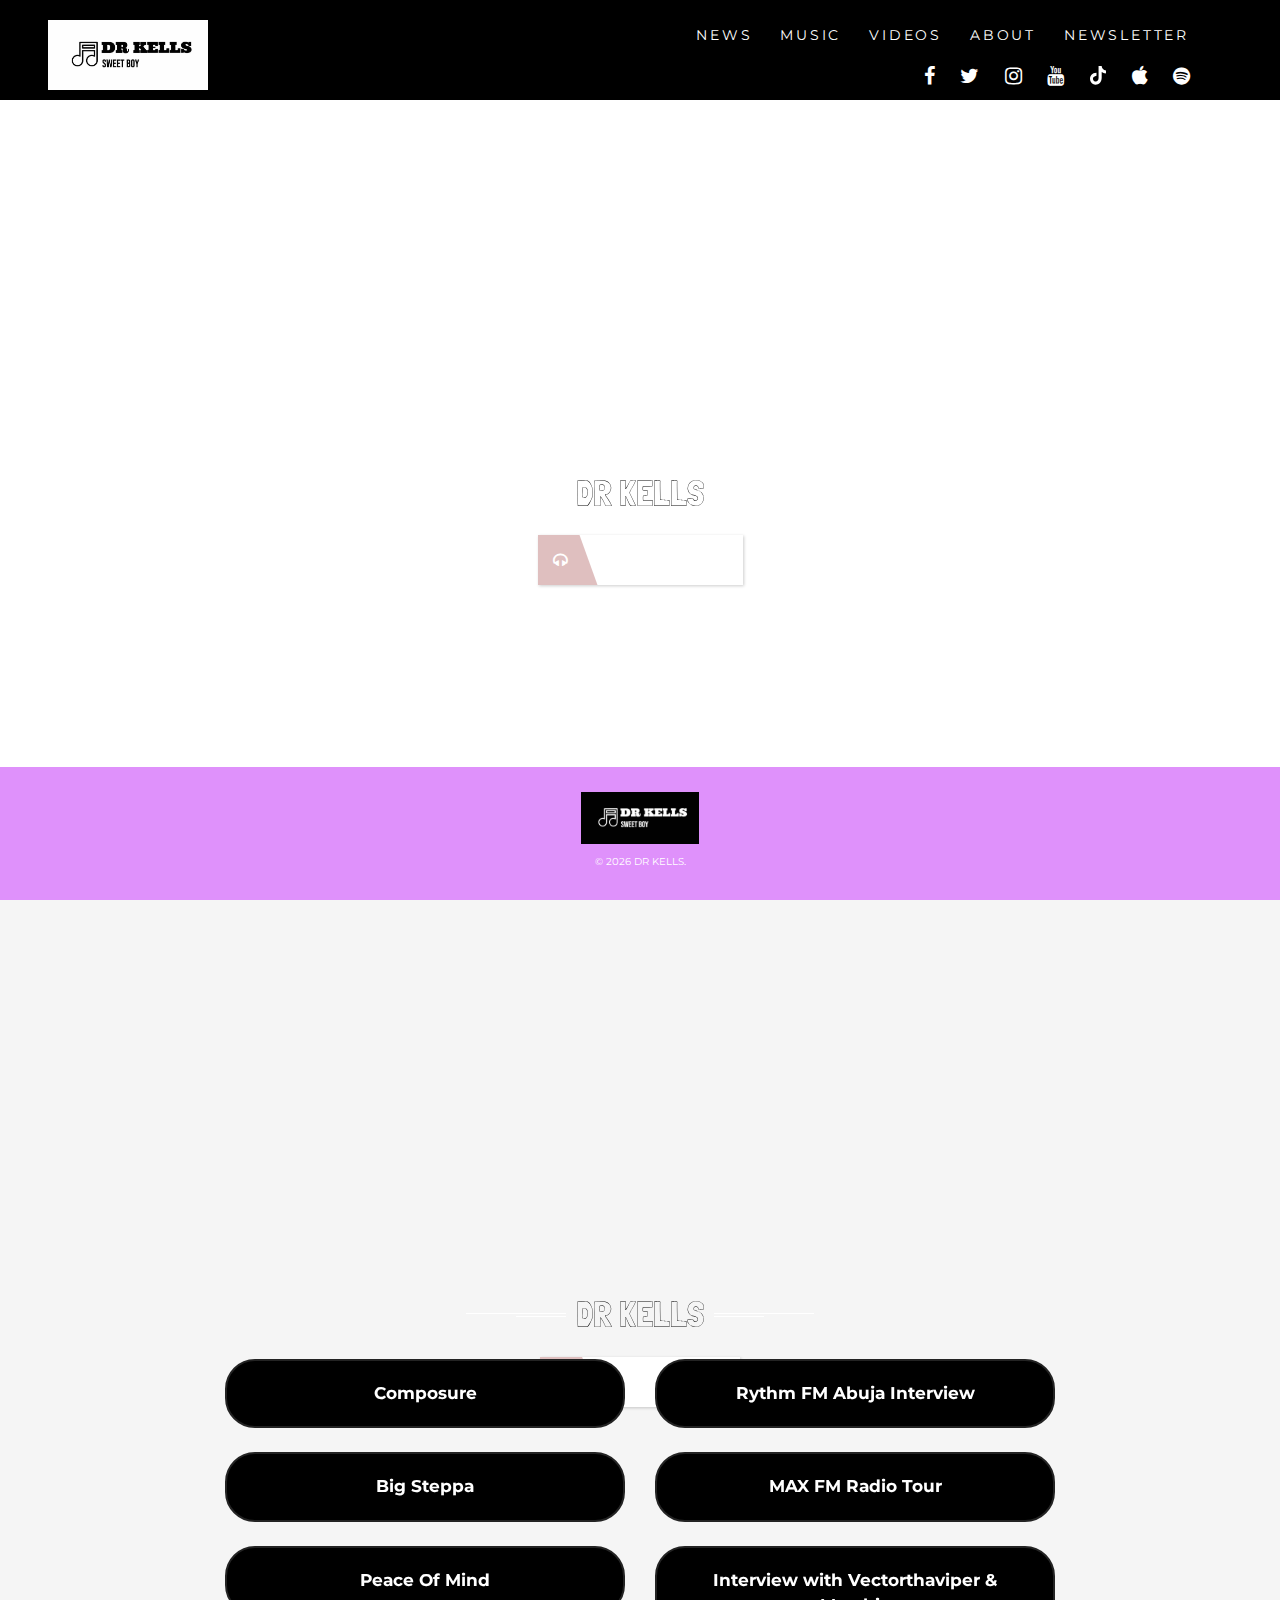
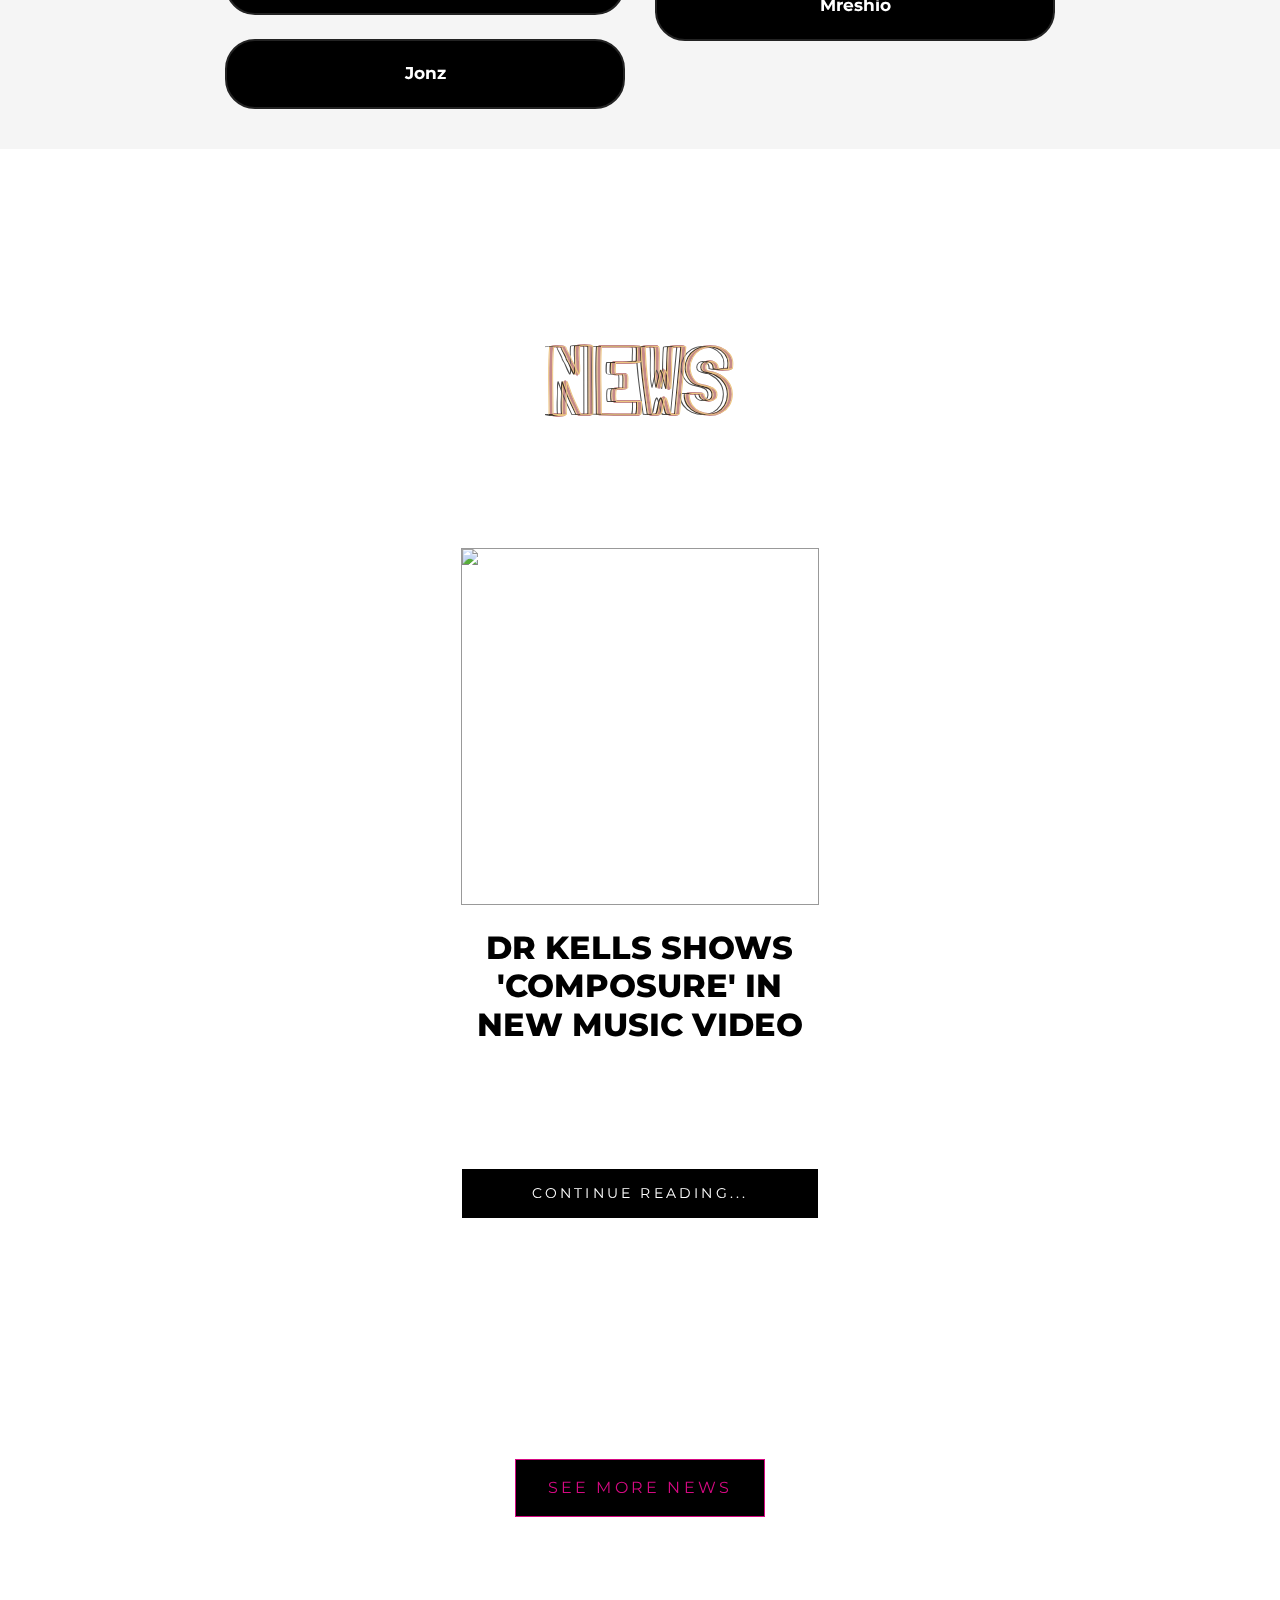
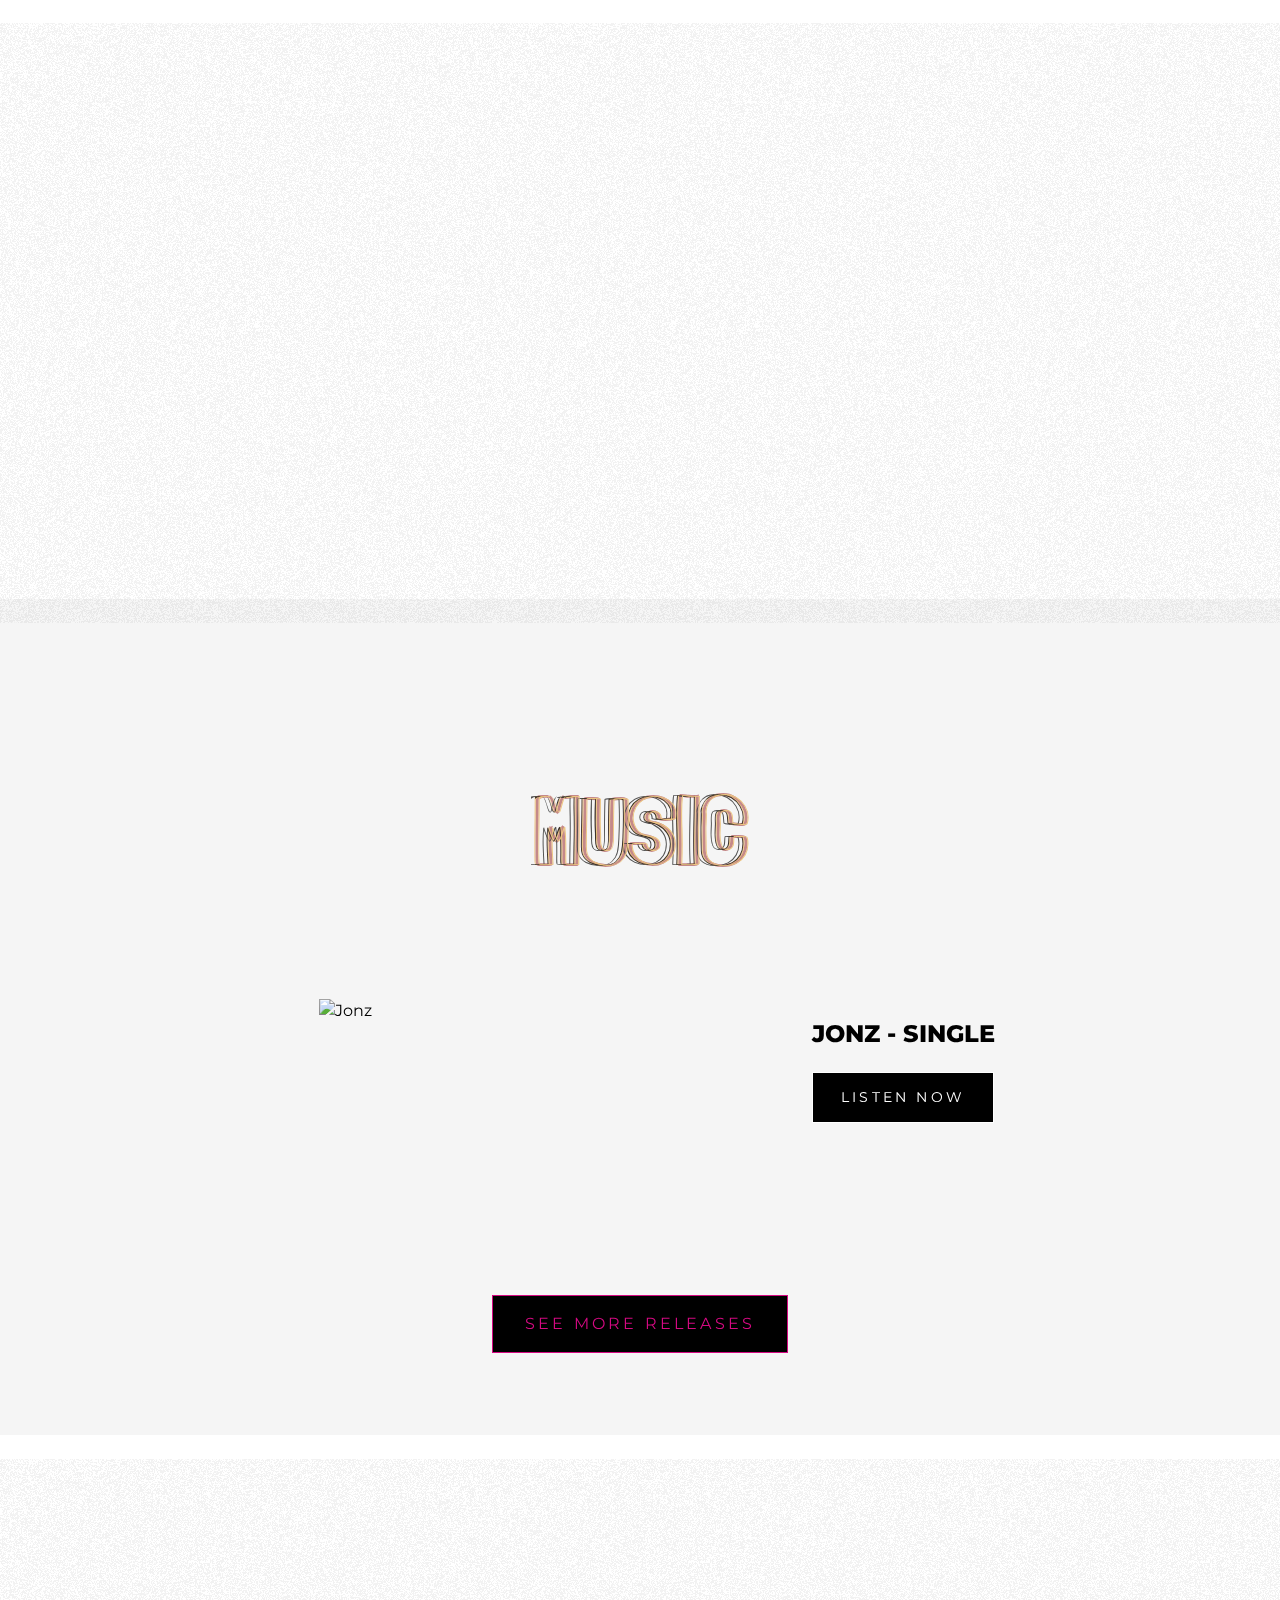
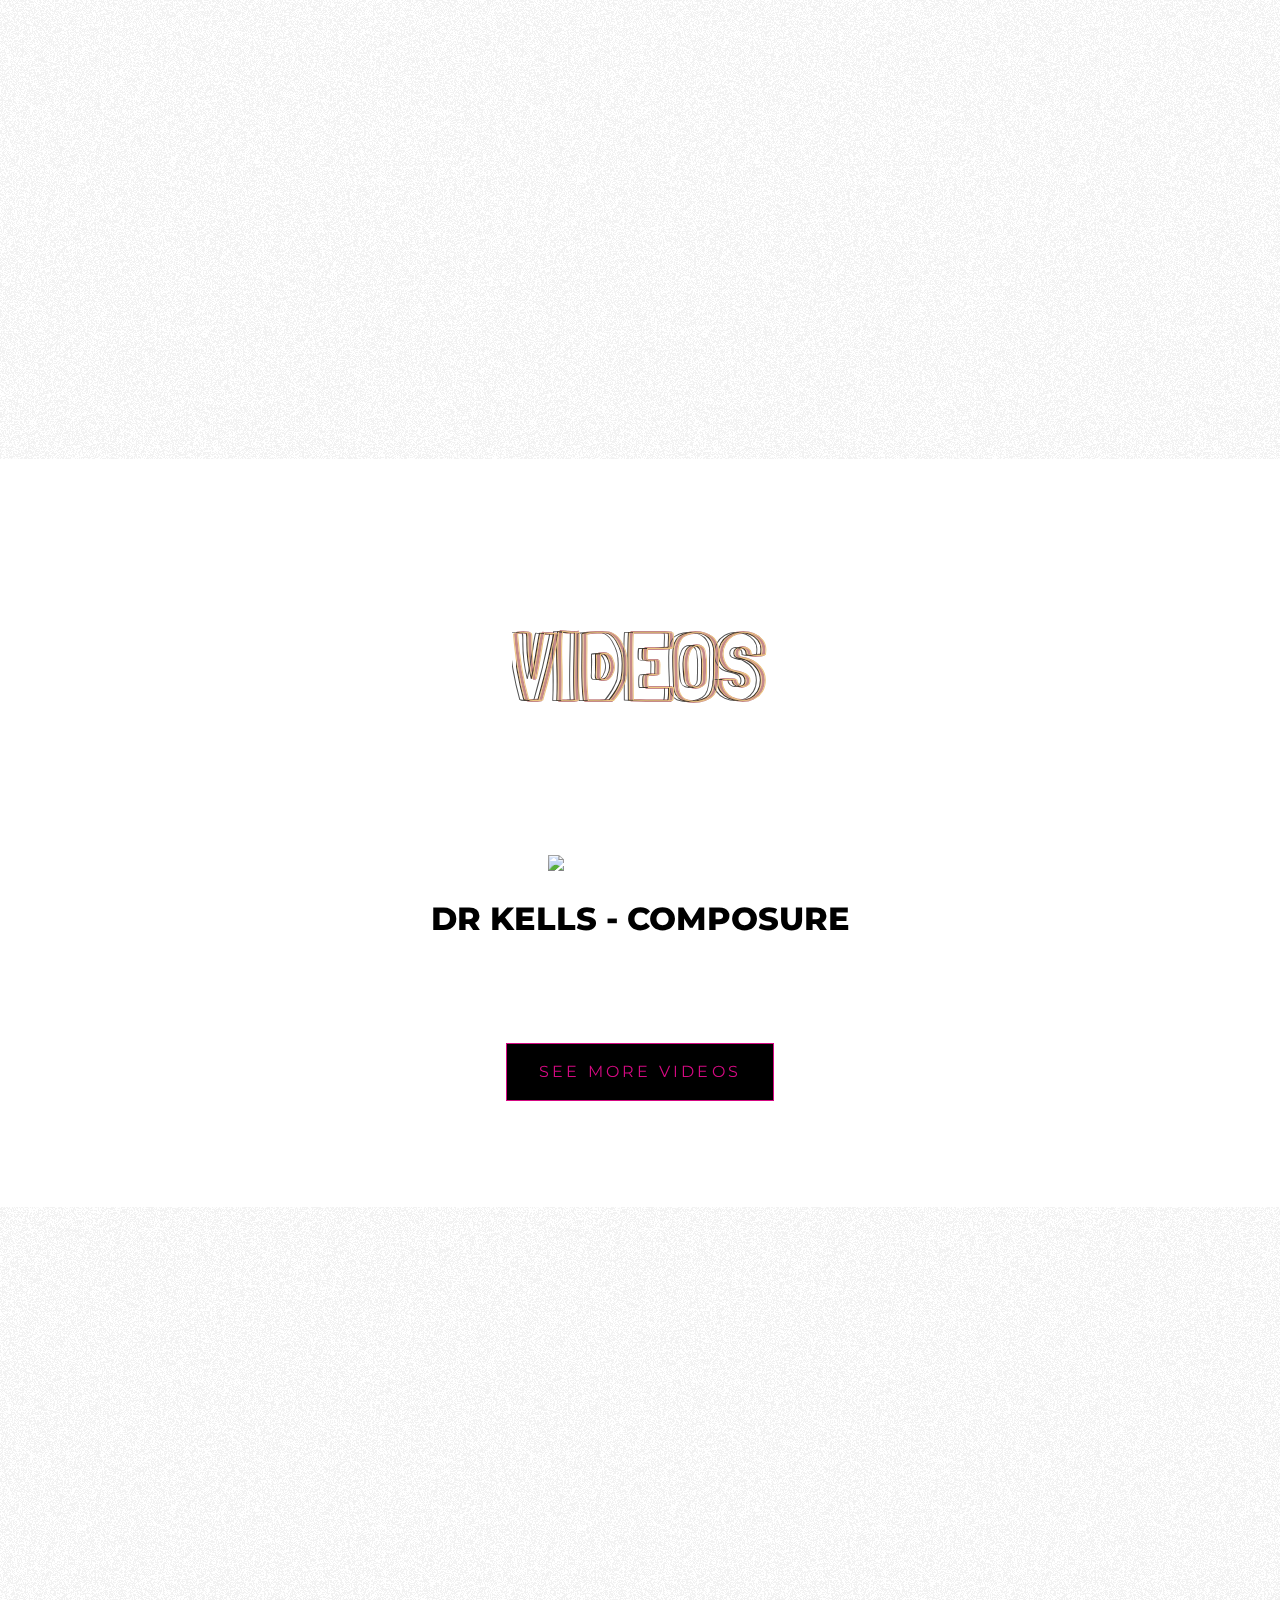
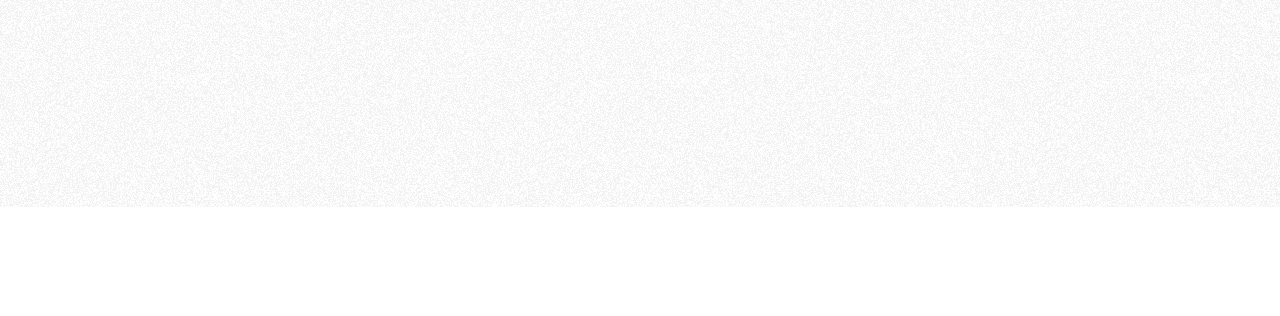
==== commit e436add1: "updates" ====
--- a/index.html
+++ b/index.html
@@ -148,11 +148,11 @@
 
         <!-- end of hero slider -->
         <section style="background-color: #F5F5F5;">
-            <div class="glitch-con">
+            <!-- <div class="glitch-con">
                 <div class="glitch" data-text="Realeases" style="justify-content: center;">
                     <h2 class="section-title">Realeases</h2>
                 </div>
-            </div>
+            </div> -->
             <div class="container">
                 <div class="row justify-content-center">
                     <div class="col-md-8">
@@ -336,7 +336,7 @@
                         </a>
                         <div class="video-subtitle">
                             <br>
-                            <h3>Dr Kells - Composure</h3>
+                            <h3 style="color: black;">Dr Kells - Composure</h3>
                         </div>
                     </div>
                 </div>
@@ -353,7 +353,7 @@
         </div>
 
     </main>
-    <!-- <footer>
+    <footer>
         <div class="label">
             <img src="assets/images/logo.jpg" alt="LOGO">
         </div>
@@ -363,7 +363,7 @@
                         rel="noopener noreferrer">Dr Kells.</a></span>
             </p>
         </div>
-    </footer> -->
+    </footer>
     <script src="assets/js/vendor.min.js"></script>
     <script src="assets/js/main.js"></script>
     <script src="assets/js/jarallax.js"></script>
--- a/assets/css/main.css
+++ b/assets/css/main.css
@@ -653,14 +653,14 @@
   padding: 1% 4%;
   display: inline-block;
   margin: 1em auto;
-  color: #fff;
+  color: #653a3a;
   font-size: 600%;
   font-weight: normal;
 }
 
-@supports (-webkit-text-stroke: 2px #fff) {
+@supports (-webkit-text-stroke: 2px #ab8c8c) {
   section h2.section-title {
-    -webkit-text-stroke: 2px #fff;
+    -webkit-text-stroke: 2px #c58989;
     -webkit-text-fill-color: transparent;
   }
 }
@@ -4938,13 +4938,13 @@
 }
 
 .link a {
-  background: #f5f5f5;
+  background: #000;
   padding: 20px;
   text-align: center;
   align-items: center;
   text-decoration: none;
   width: 400px;
-  color: black;
+  color: white;
   font-family: "Montserrat";
   font-size: 17px;
   border: 2px solid #232323;
@@ -4956,8 +4956,8 @@
 }
 
 .link a:hover {
-  background: black;
-  color: #fff;
+  background: #f5f5f5;
+  color: #000;
 }
 /* Media queries for responsiveness */
 @media screen and (max-width: 768px) {
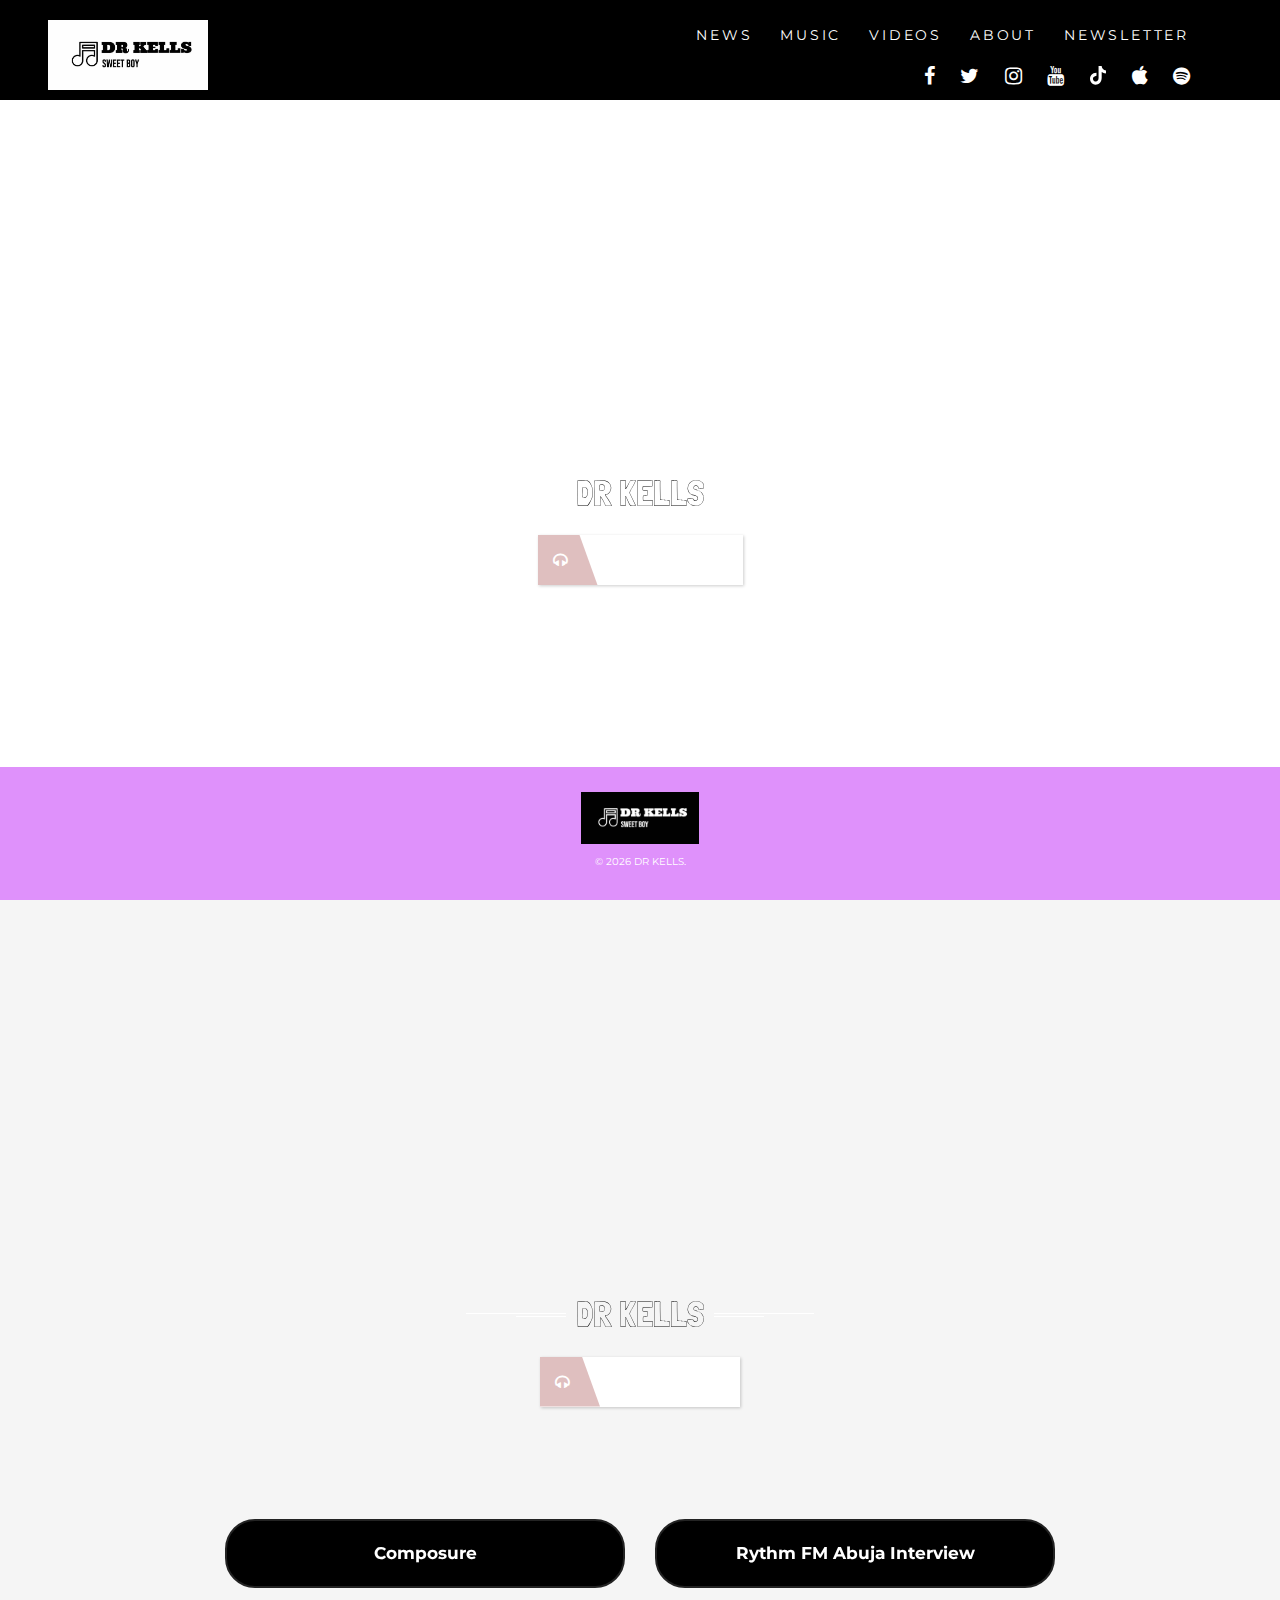
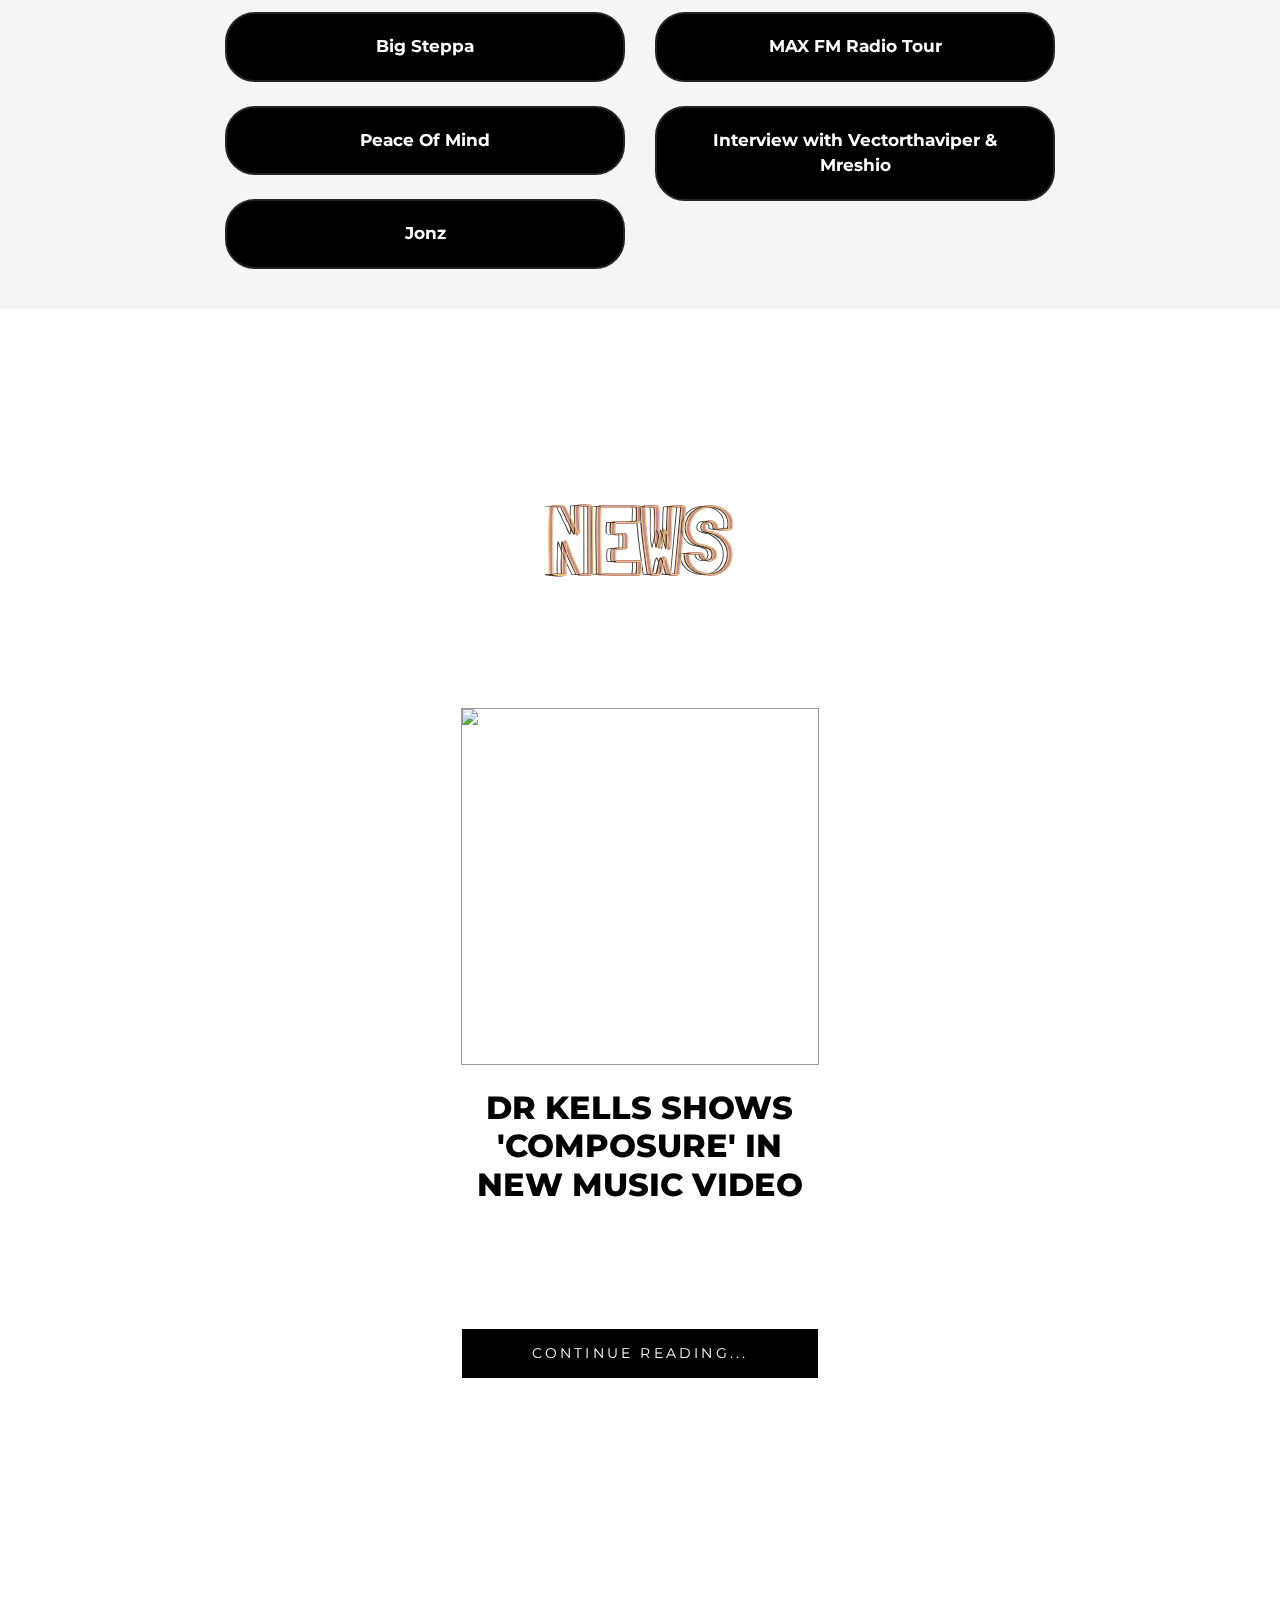
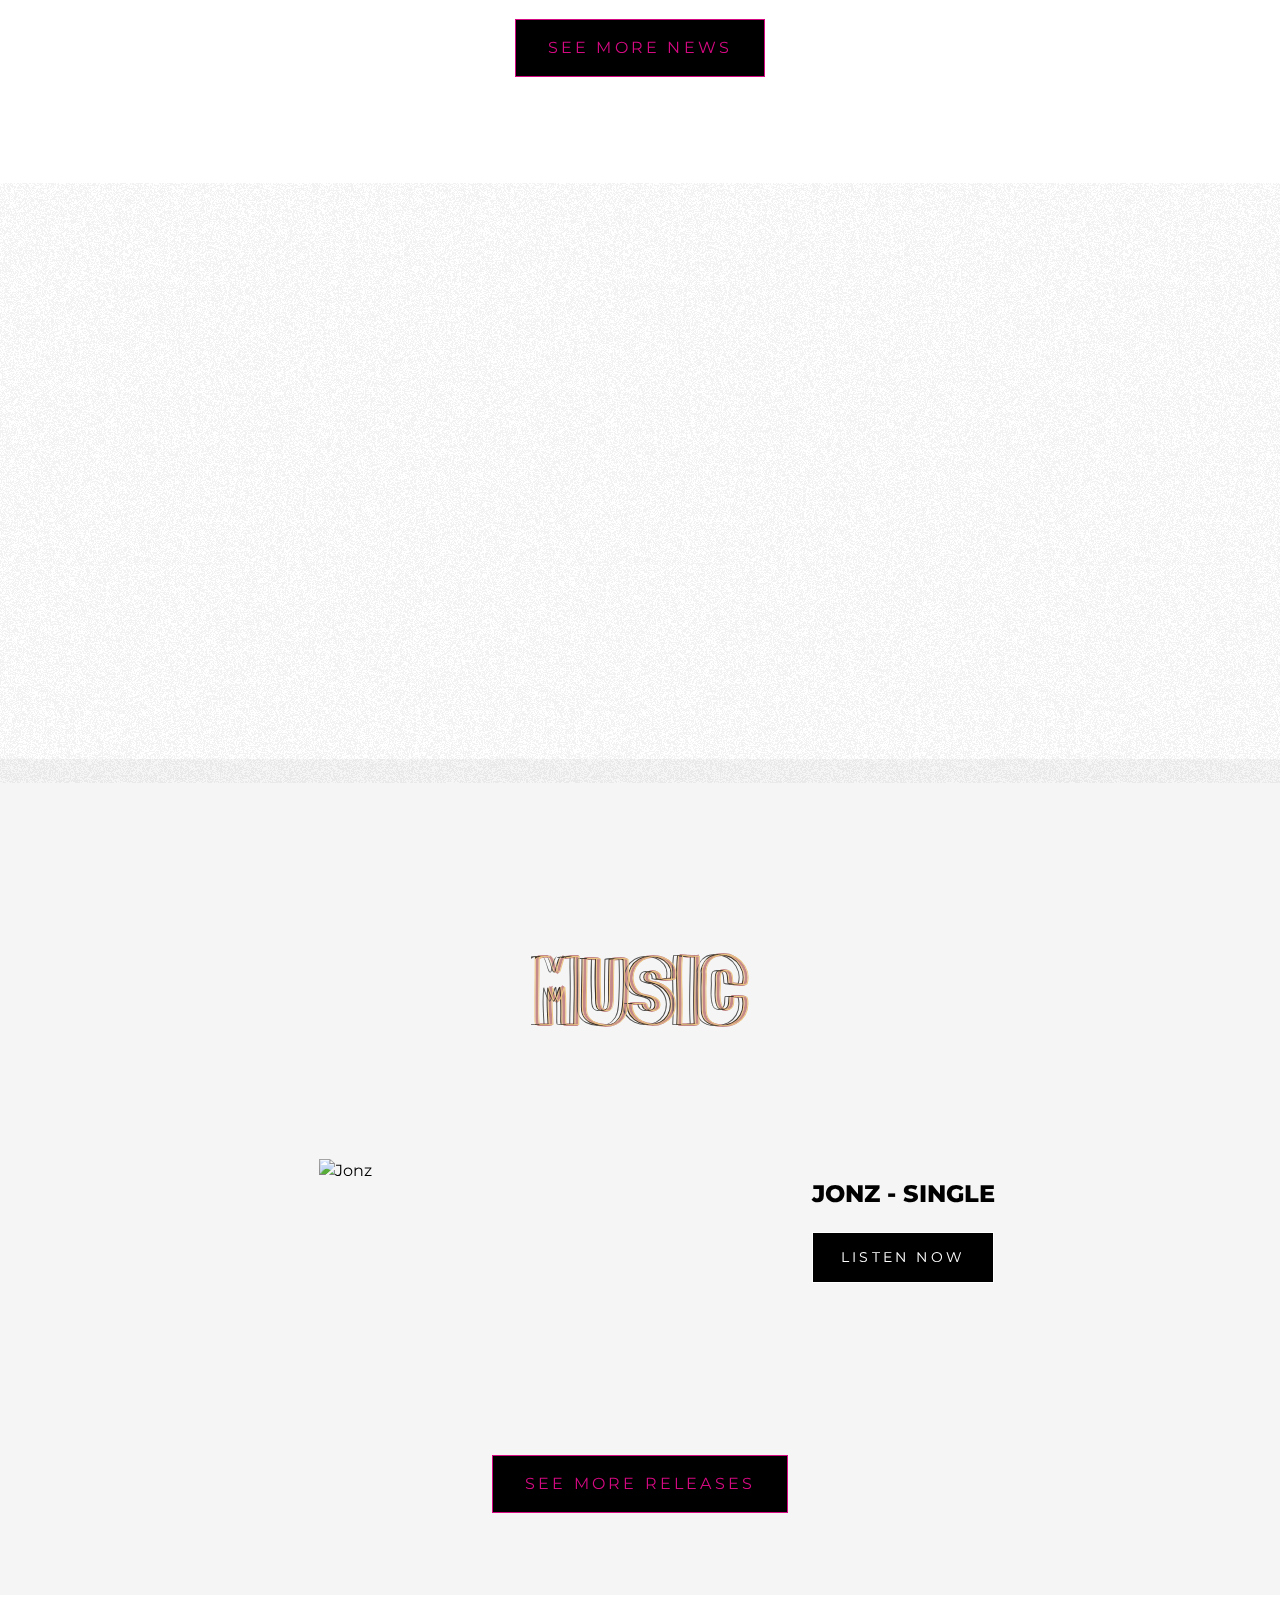
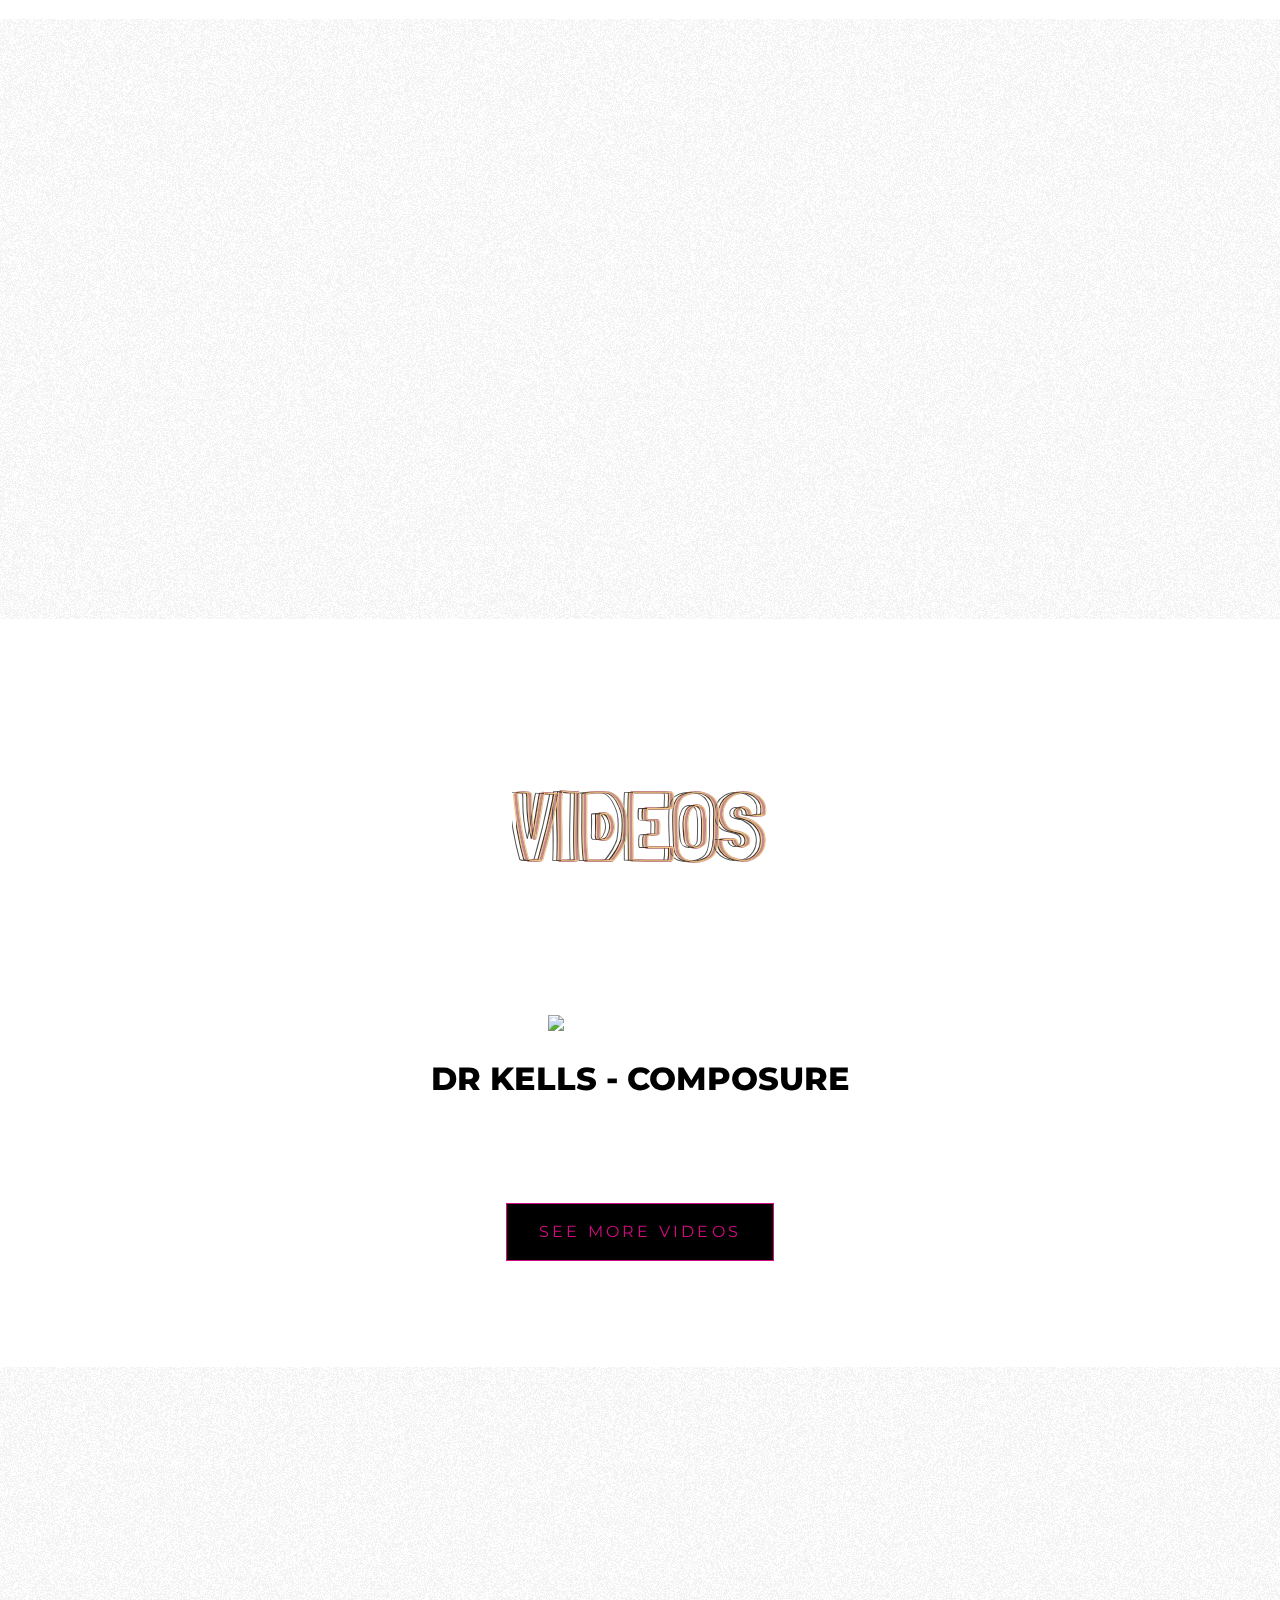
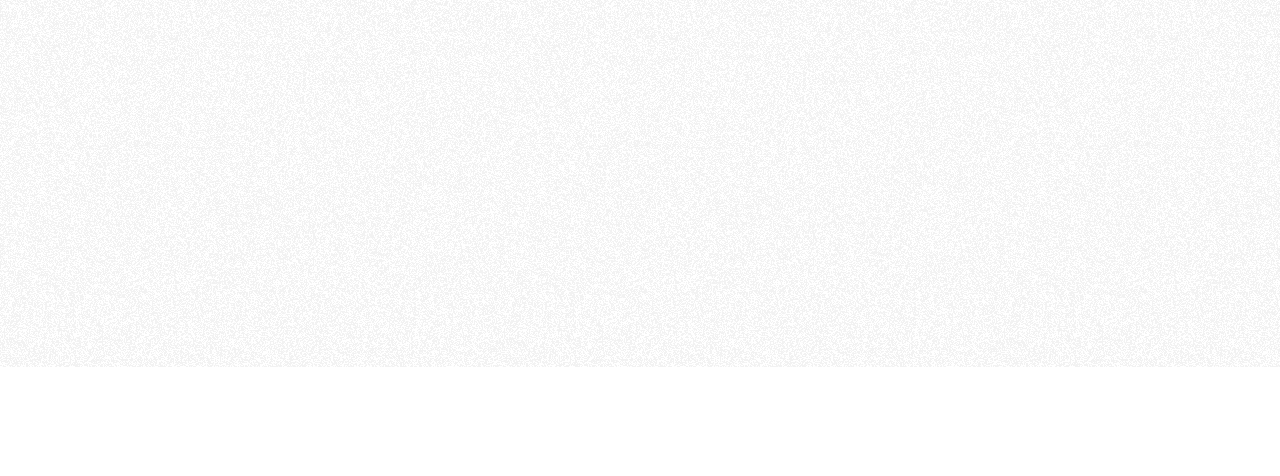
==== commit dc739689: "ty" ====
--- a/index.html
+++ b/index.html
@@ -148,11 +148,11 @@
 
         <!-- end of hero slider -->
         <section style="background-color: #F5F5F5;">
-            <!-- <div class="glitch-con">
-                <div class="glitch" data-text="Realeases" style="justify-content: center;">
+            <div class="glitch-con">
+                <!-- <div class="glitch" data-text="Realeases" style="justify-content: center;">
                     <h2 class="section-title">Realeases</h2>
-                </div>
-            </div> -->
+                </div> -->
+            </div>
             <div class="container">
                 <div class="row justify-content-center">
                     <div class="col-md-8">
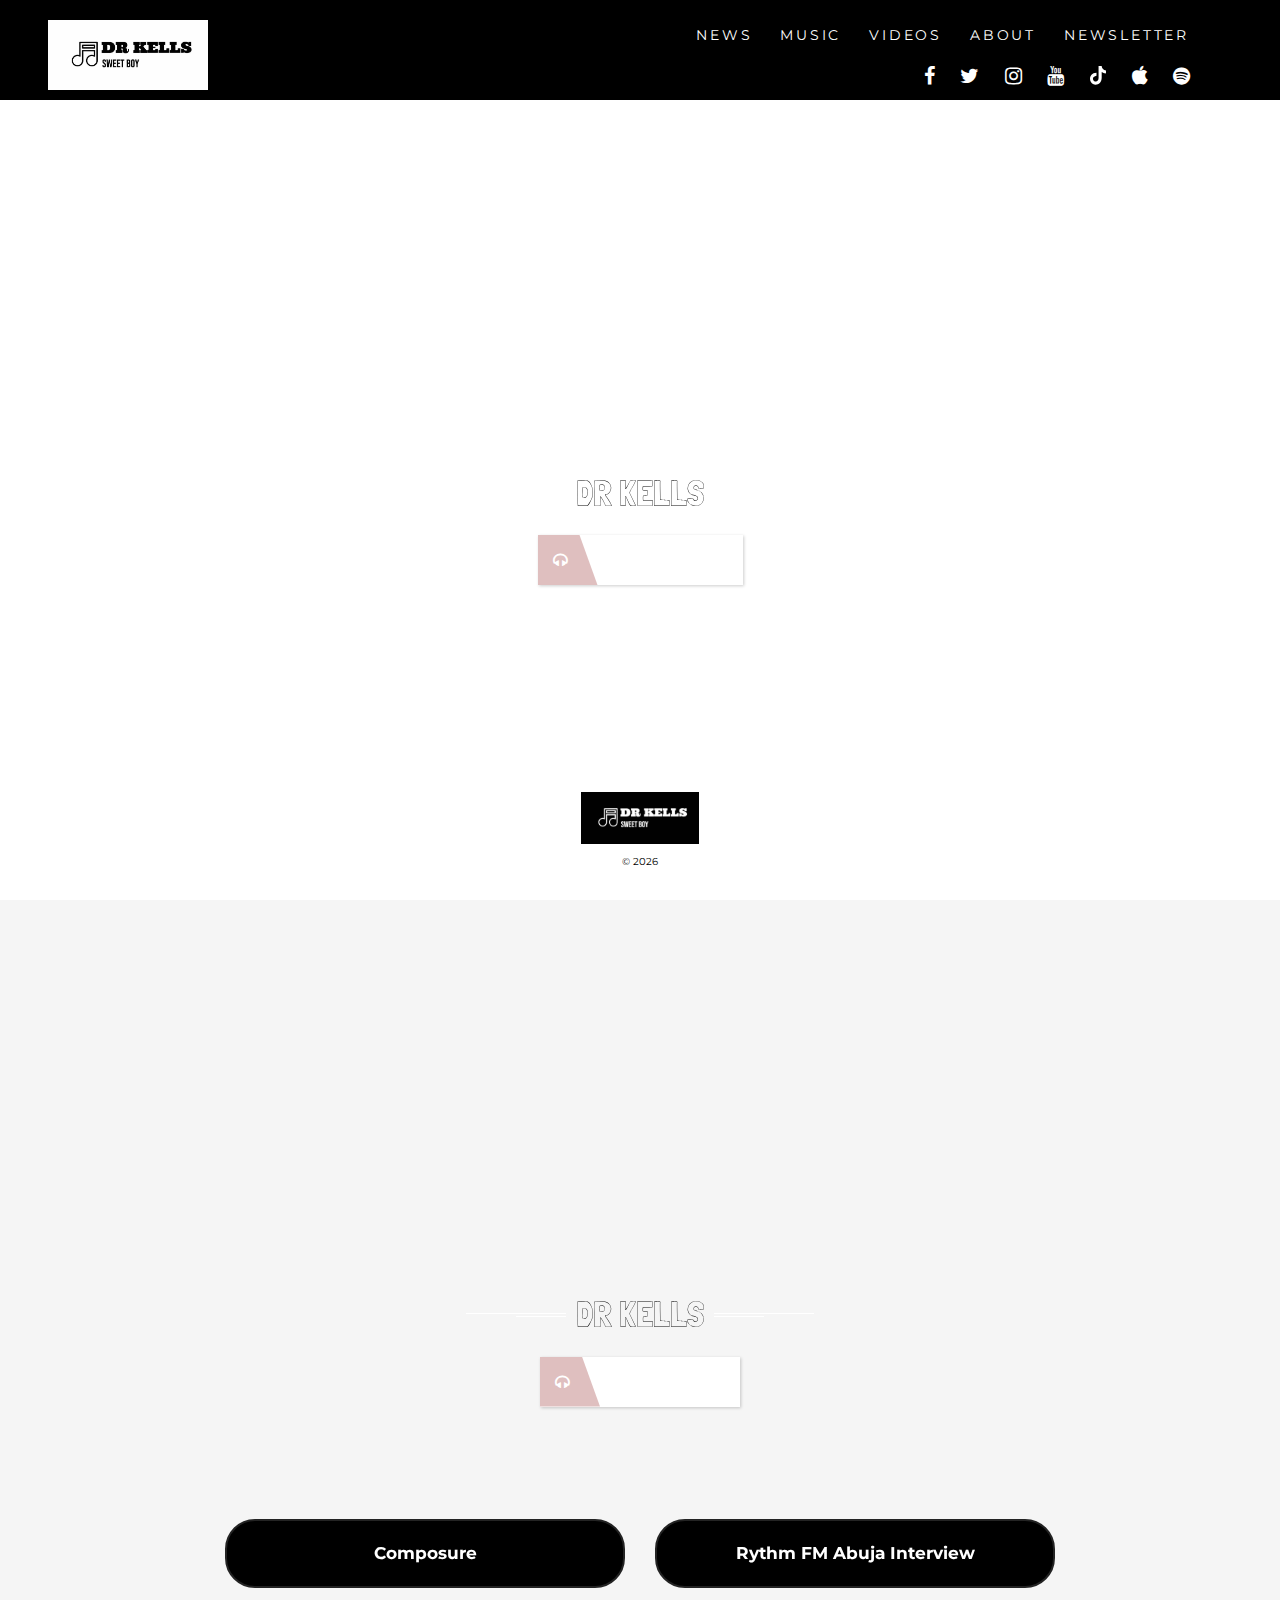
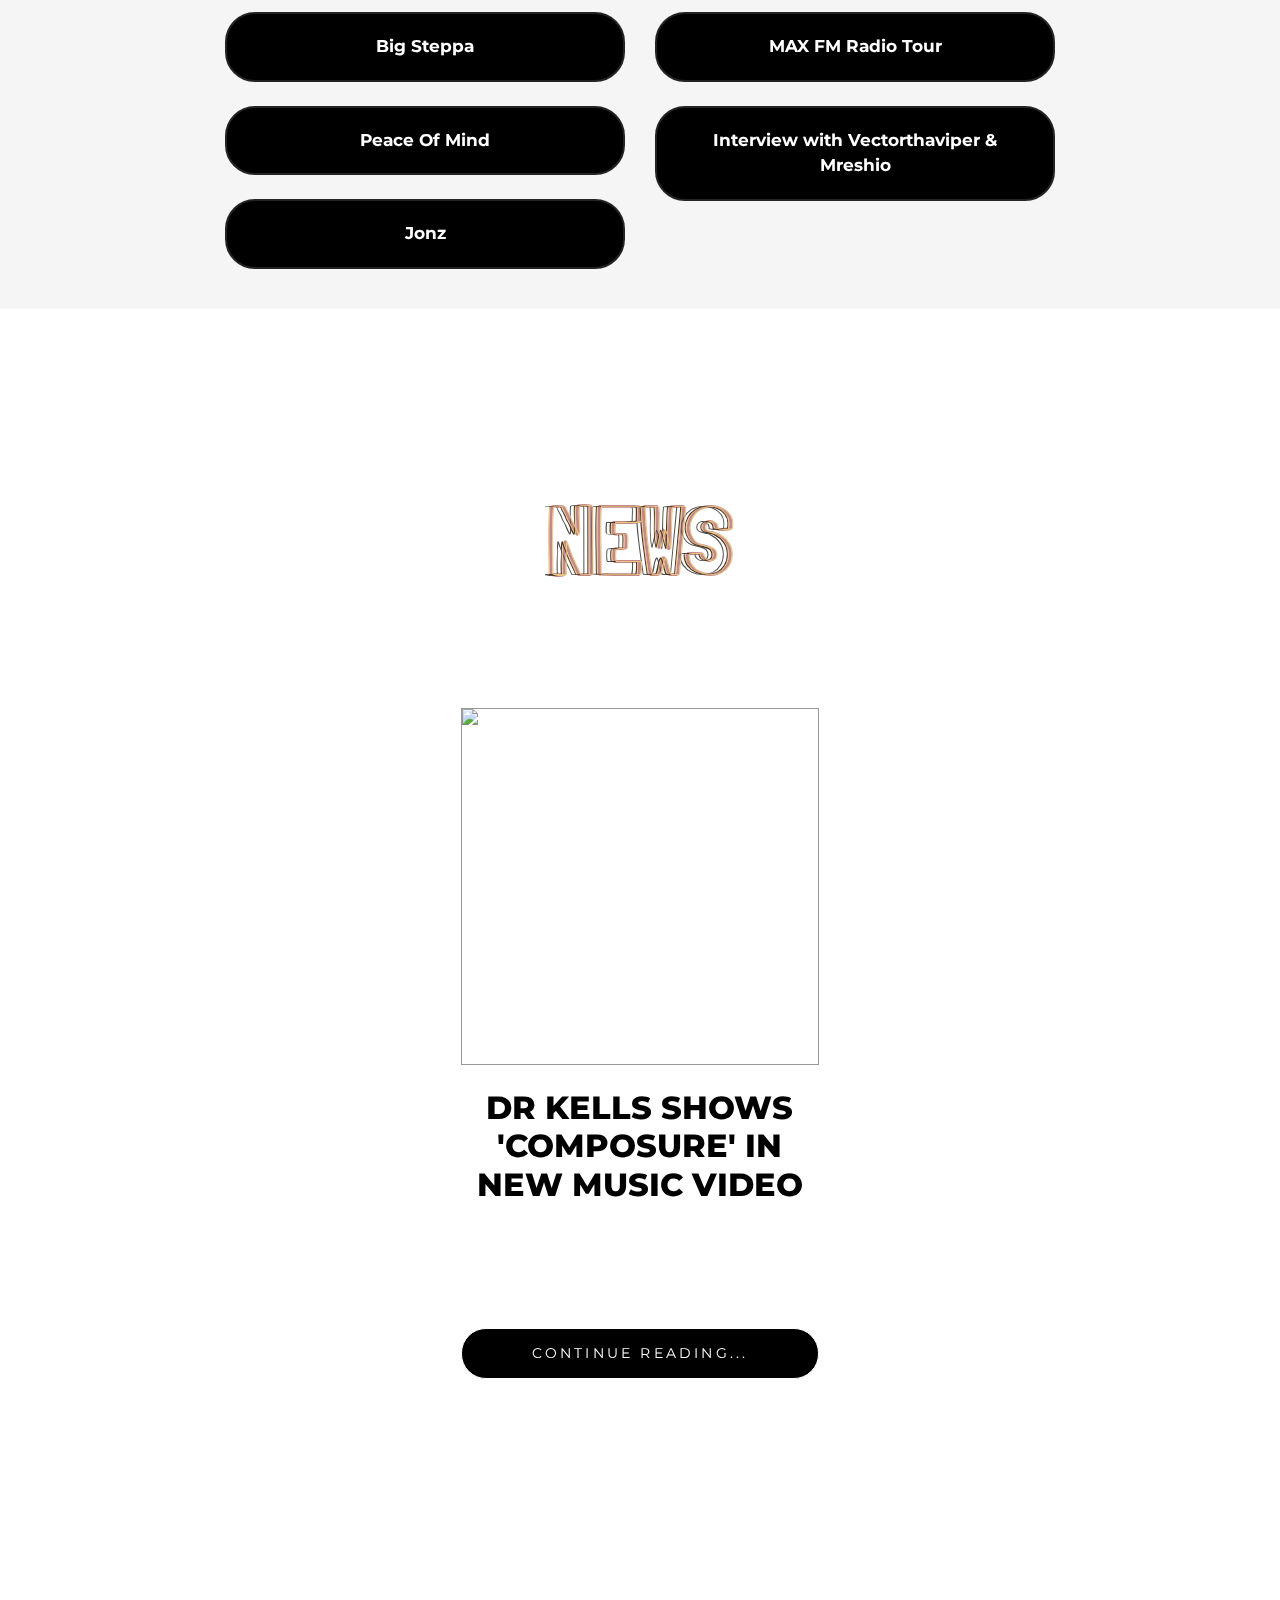
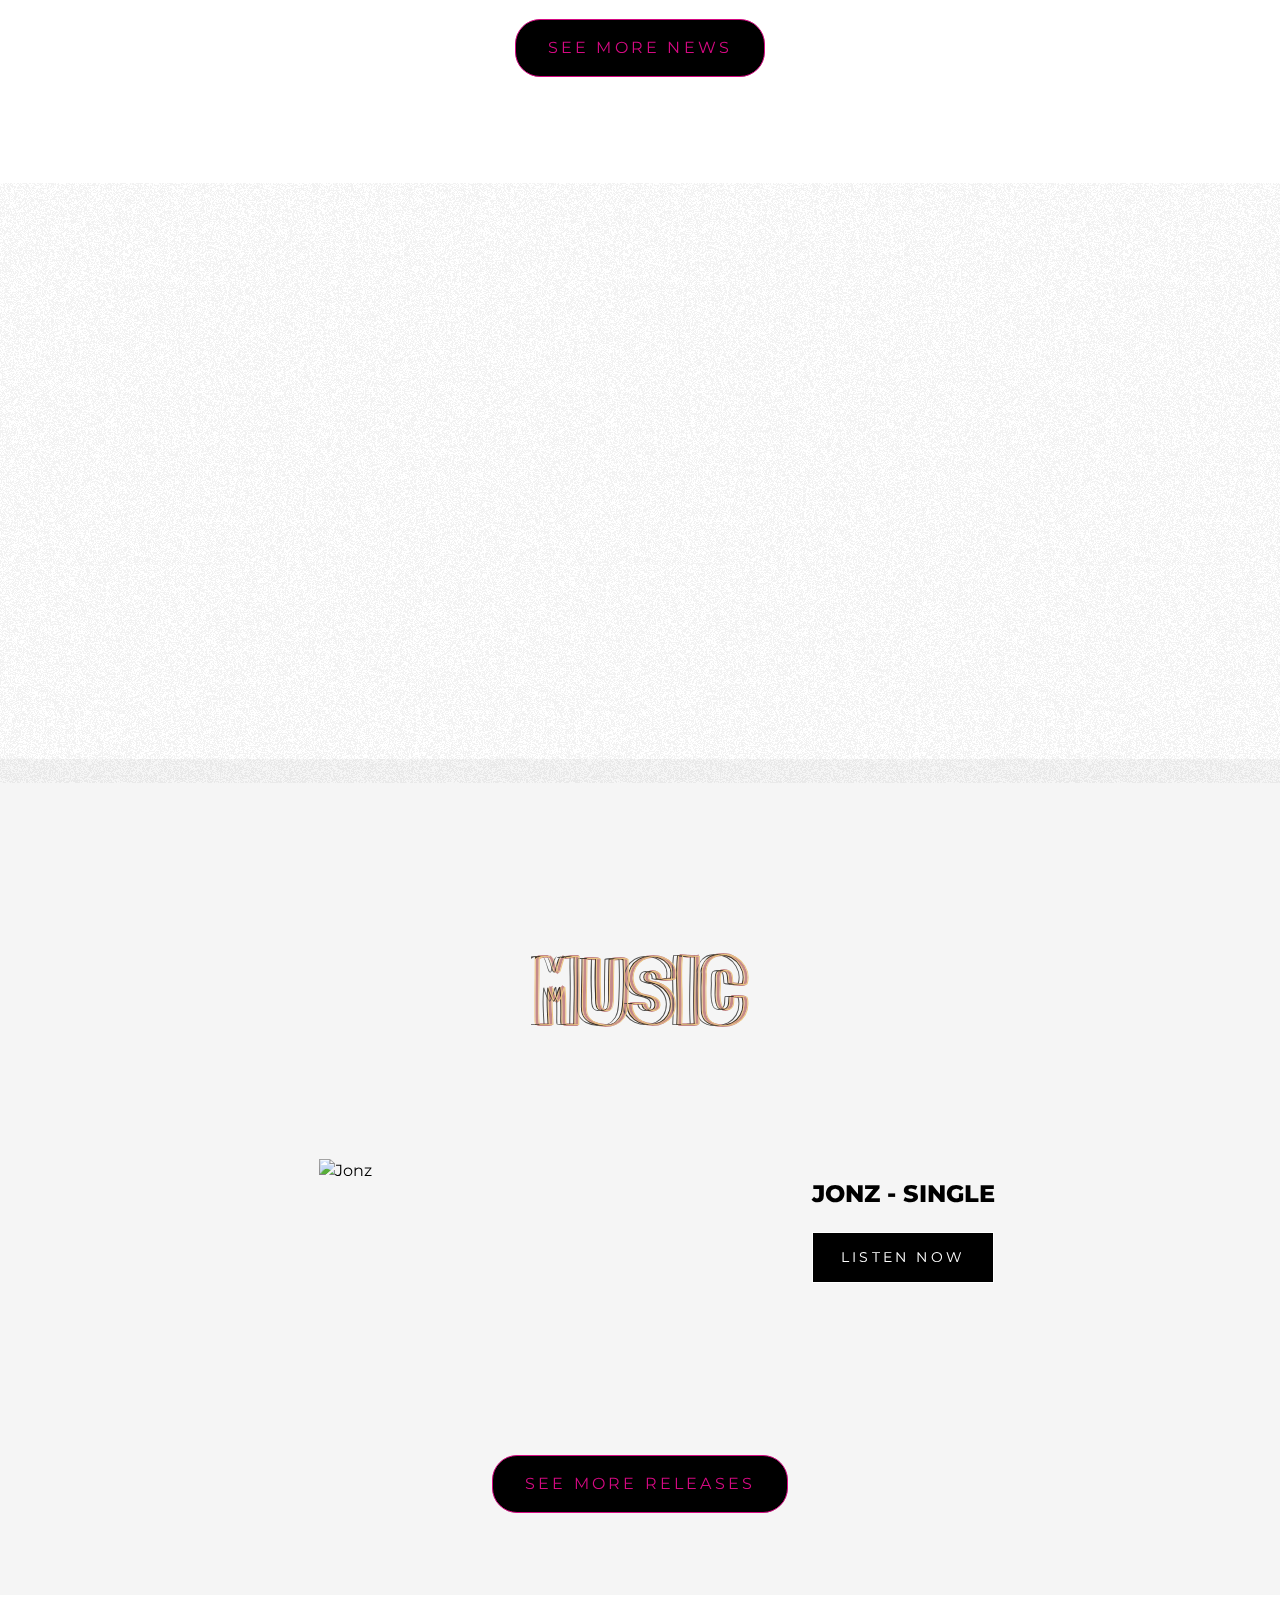
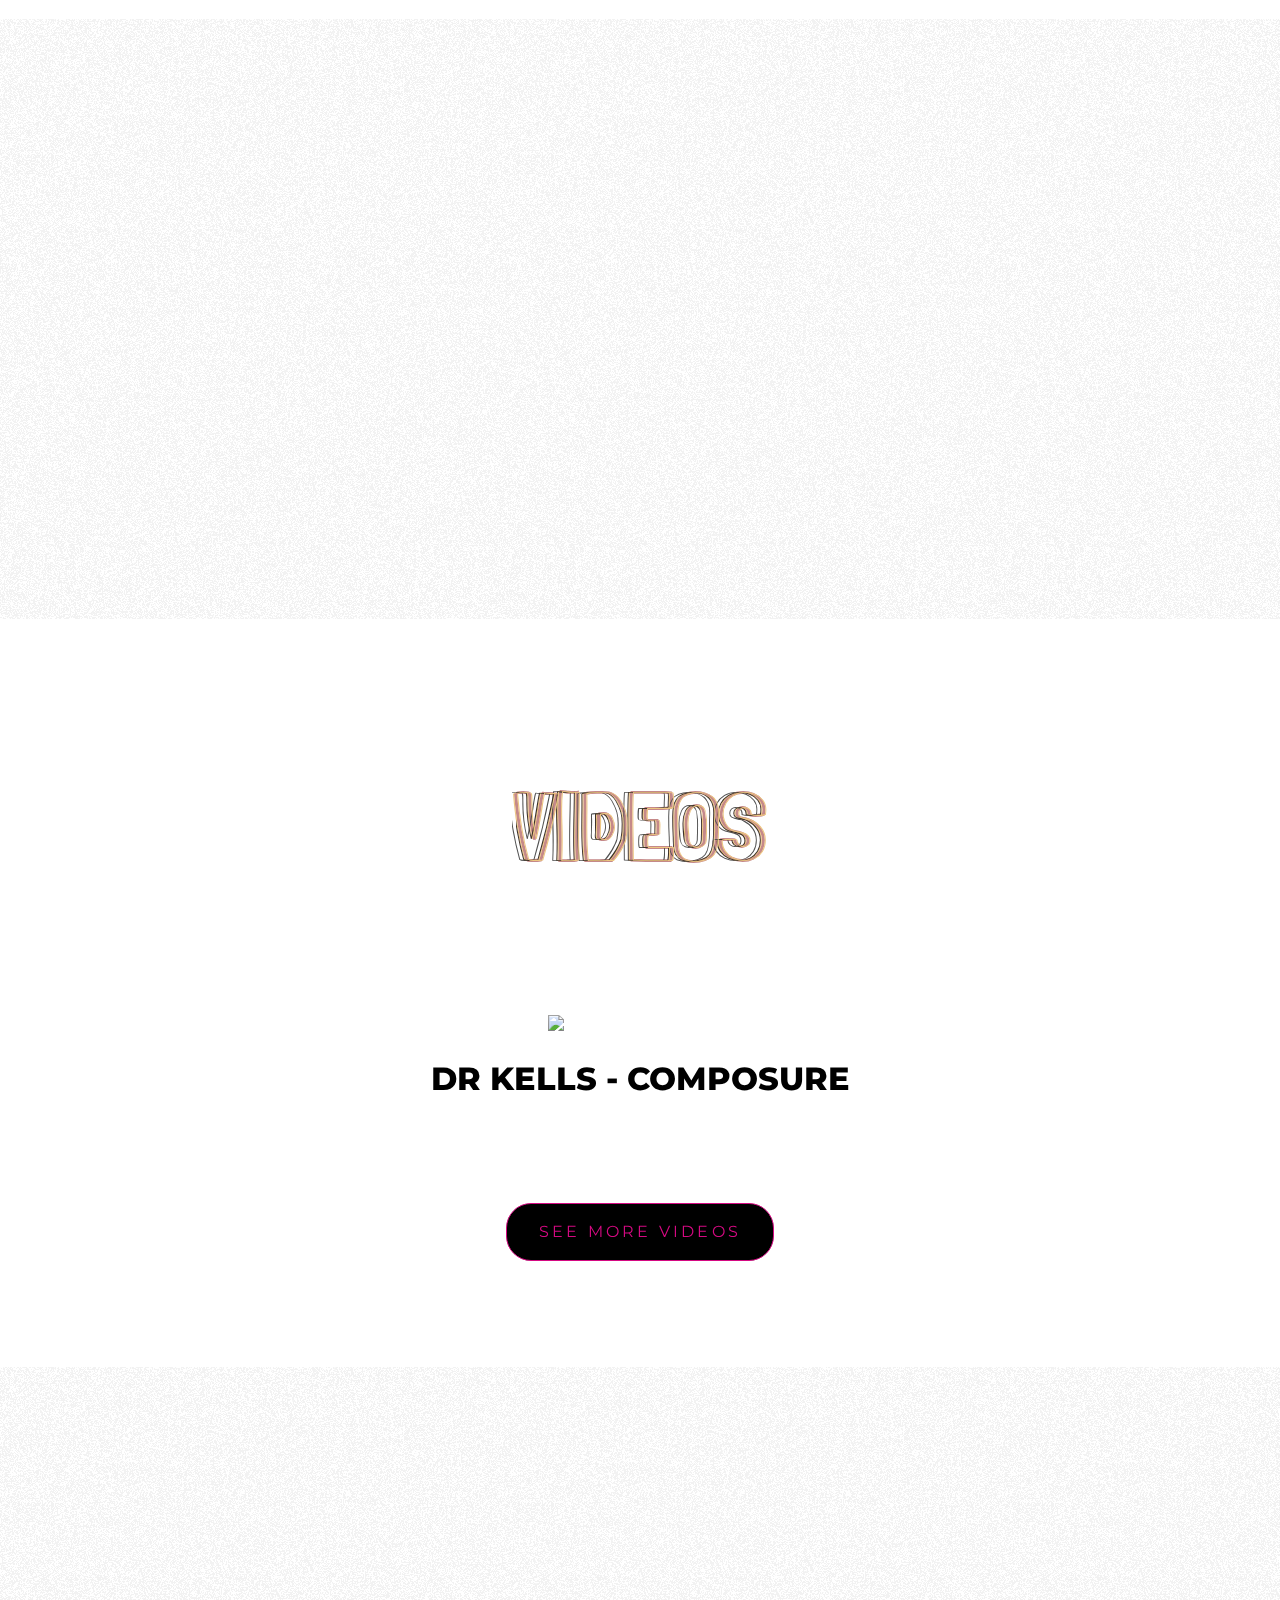
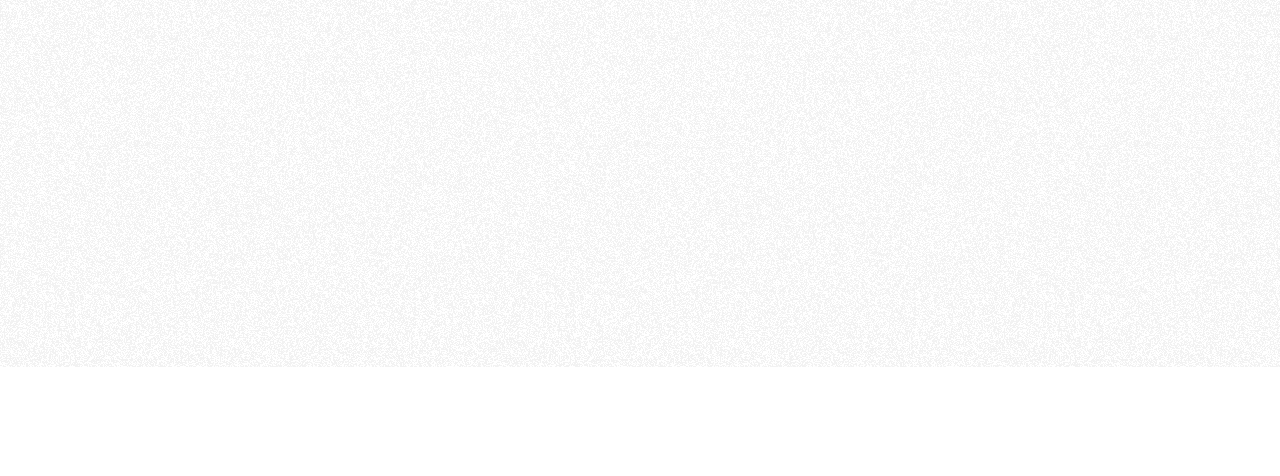
==== commit 90260dd0: "updating footer" ====
--- a/index.html
+++ b/index.html
@@ -359,8 +359,7 @@
         </div>
         <div class="legals">
             <p>
-                <span class="smeuk">© <span id="footerDate">2023</span> <a href="#" target="_blank"
-                        rel="noopener noreferrer">Dr Kells.</a></span>
+                <span class="smeuk">© <span id="footerDate">2023 Dr Kells</span> </span>
             </p>
         </div>
     </footer>
--- a/assets/css/main.css
+++ b/assets/css/main.css
@@ -99,6 +99,7 @@
   color: #000;
   border: 1px solid #fff;
   transition: all 0.4s ease-in-out;
+  border-radius: 25px;
 }
 
 .cta a:hover {
@@ -897,8 +898,8 @@
 footer {
   text-transform: uppercase;
   padding: 1.5em 0;
-  background: #df91fb;
-  color: #fff;
+  background: #fff;
+  color: #000;
   text-align: center;
   font-size: 10px;
   position: sticky;
@@ -4964,4 +4965,8 @@
   .link a {
     width: 300px;
   }
+}@media screen and (max-width: 996px) {
+  .link a {
+    width: 345px;
+  }
 }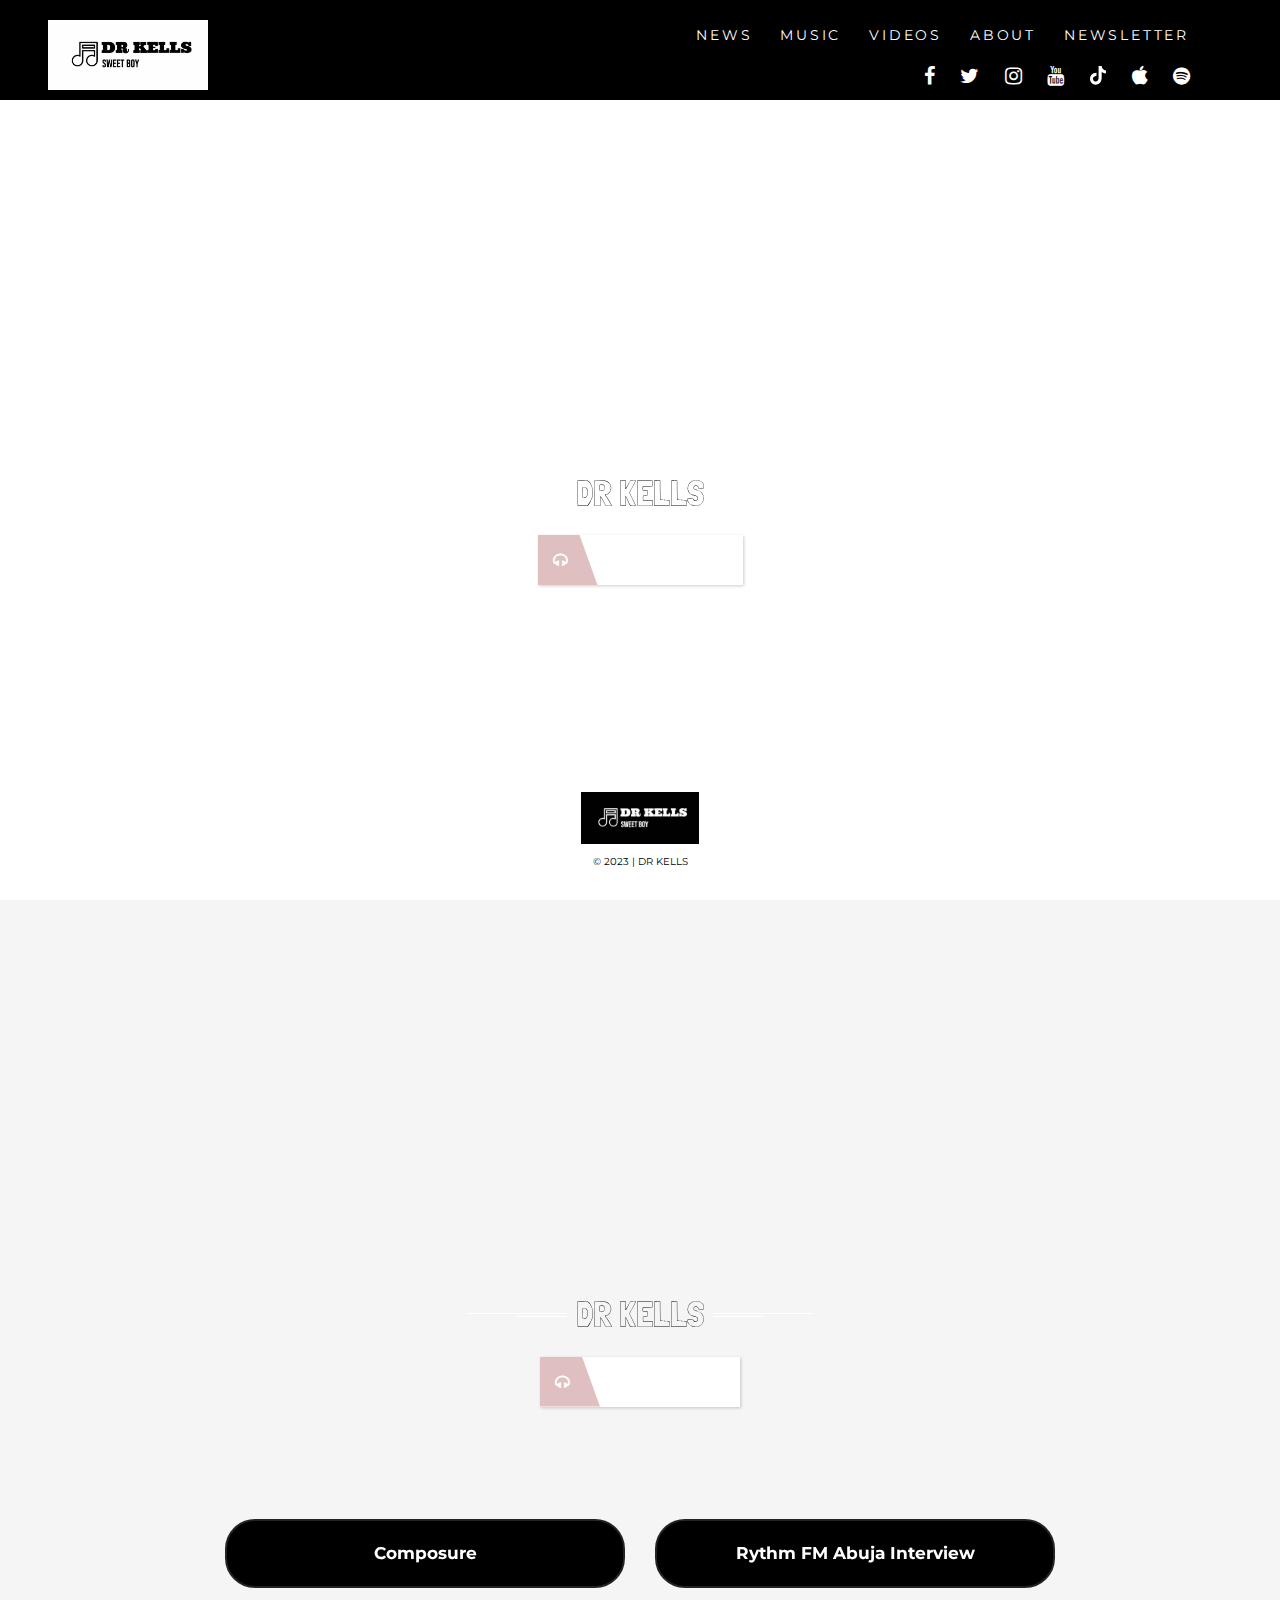
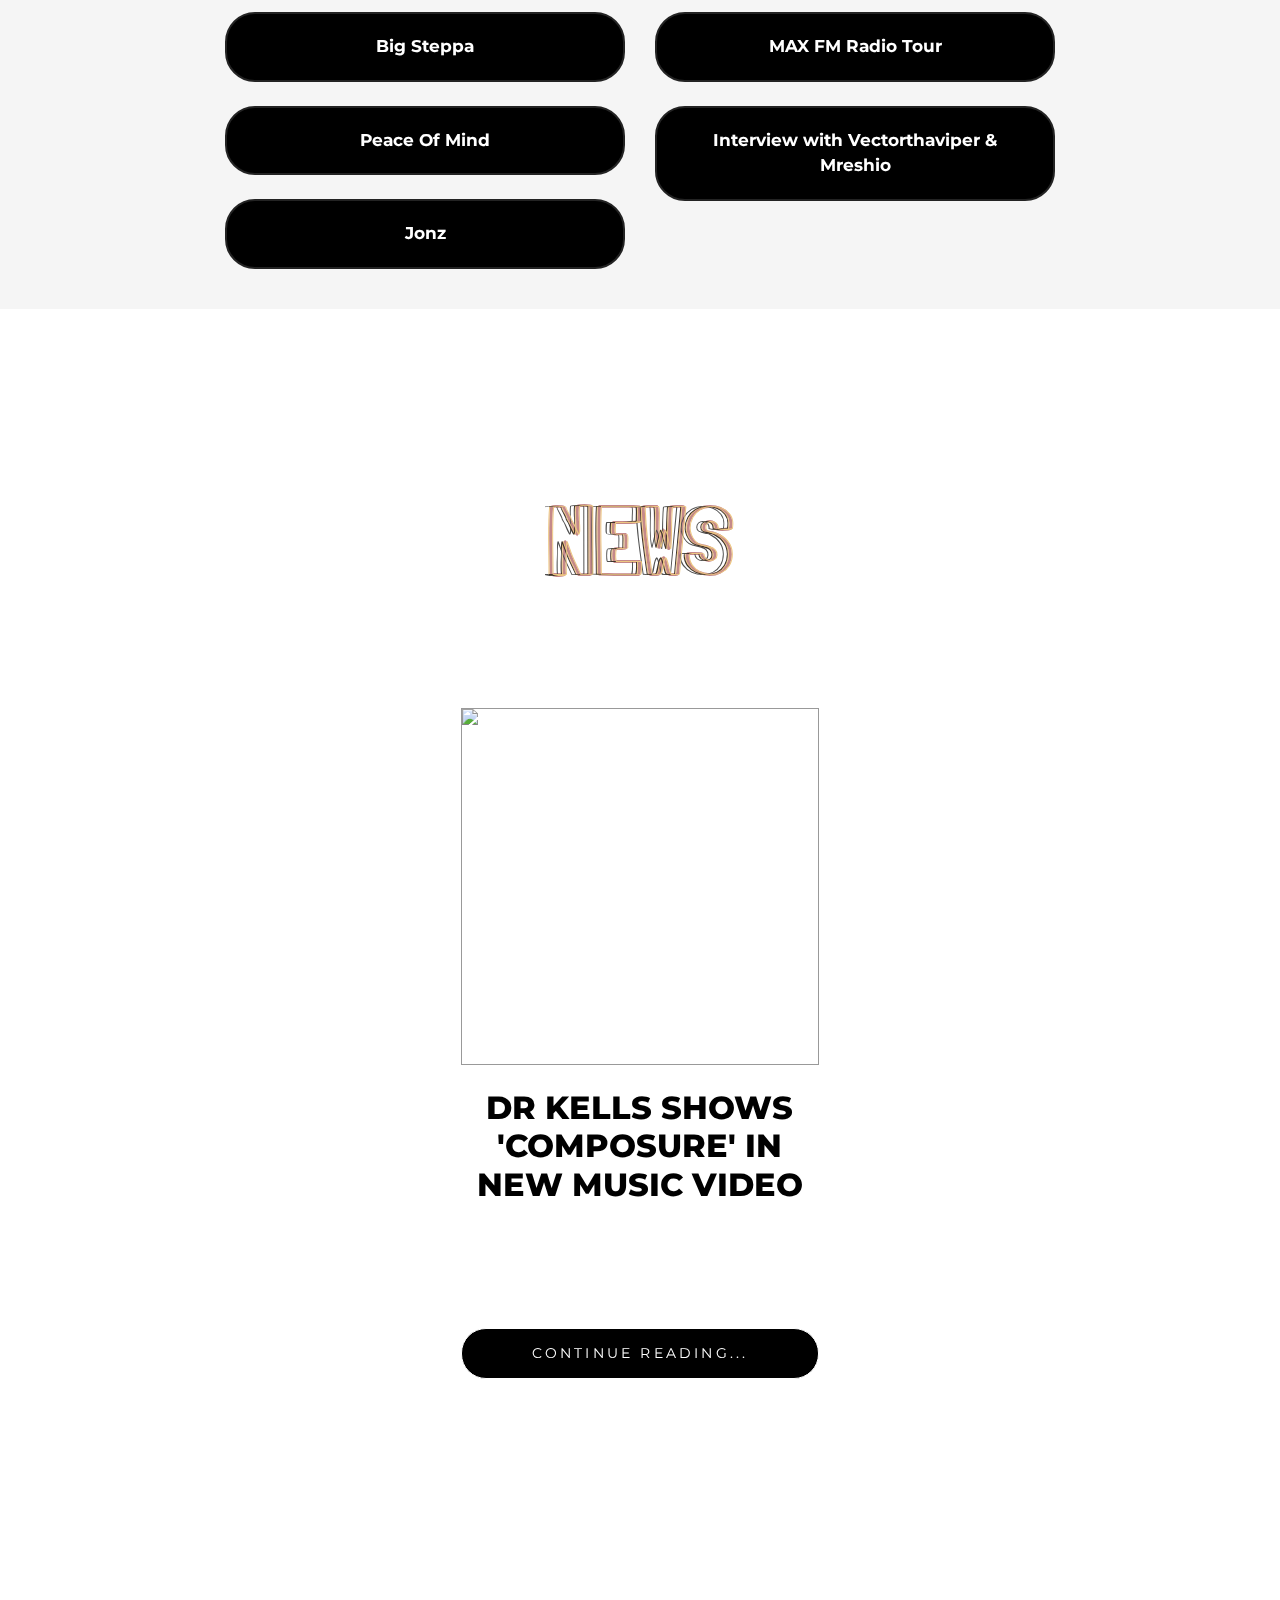
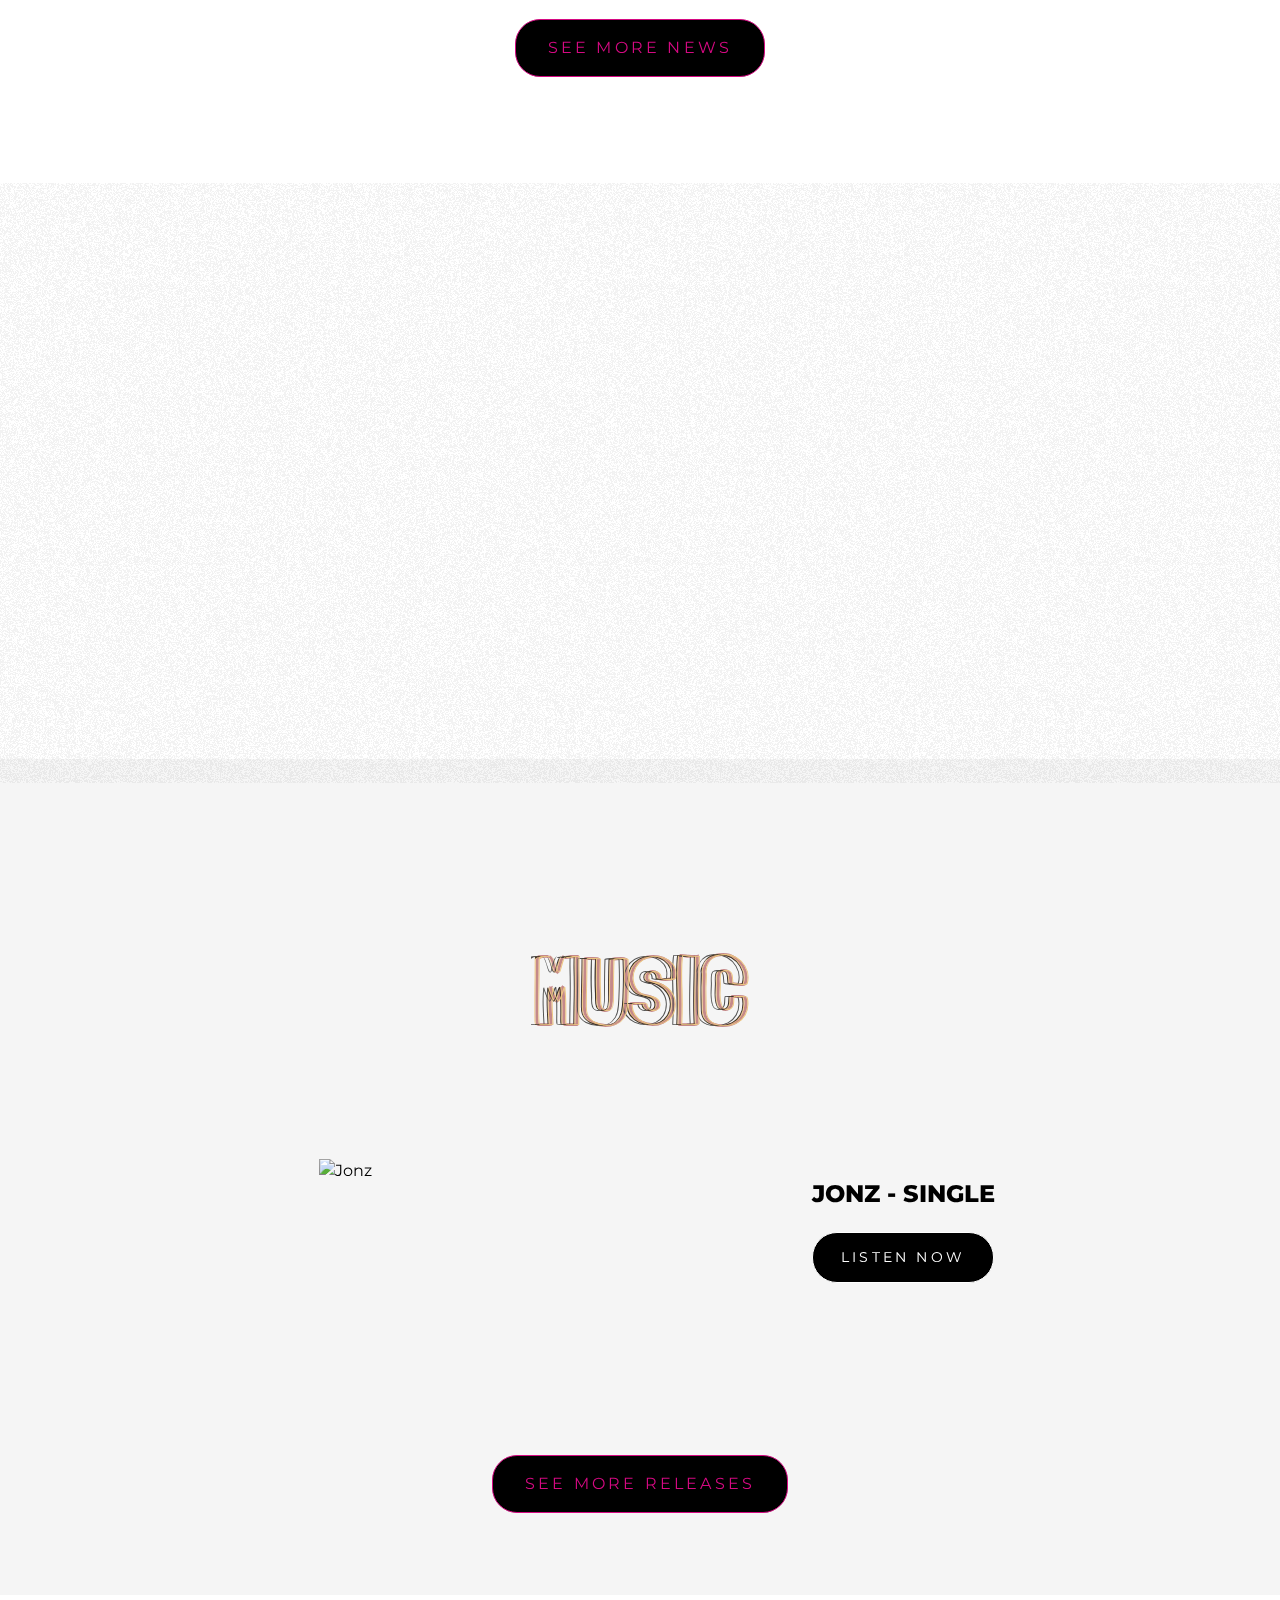
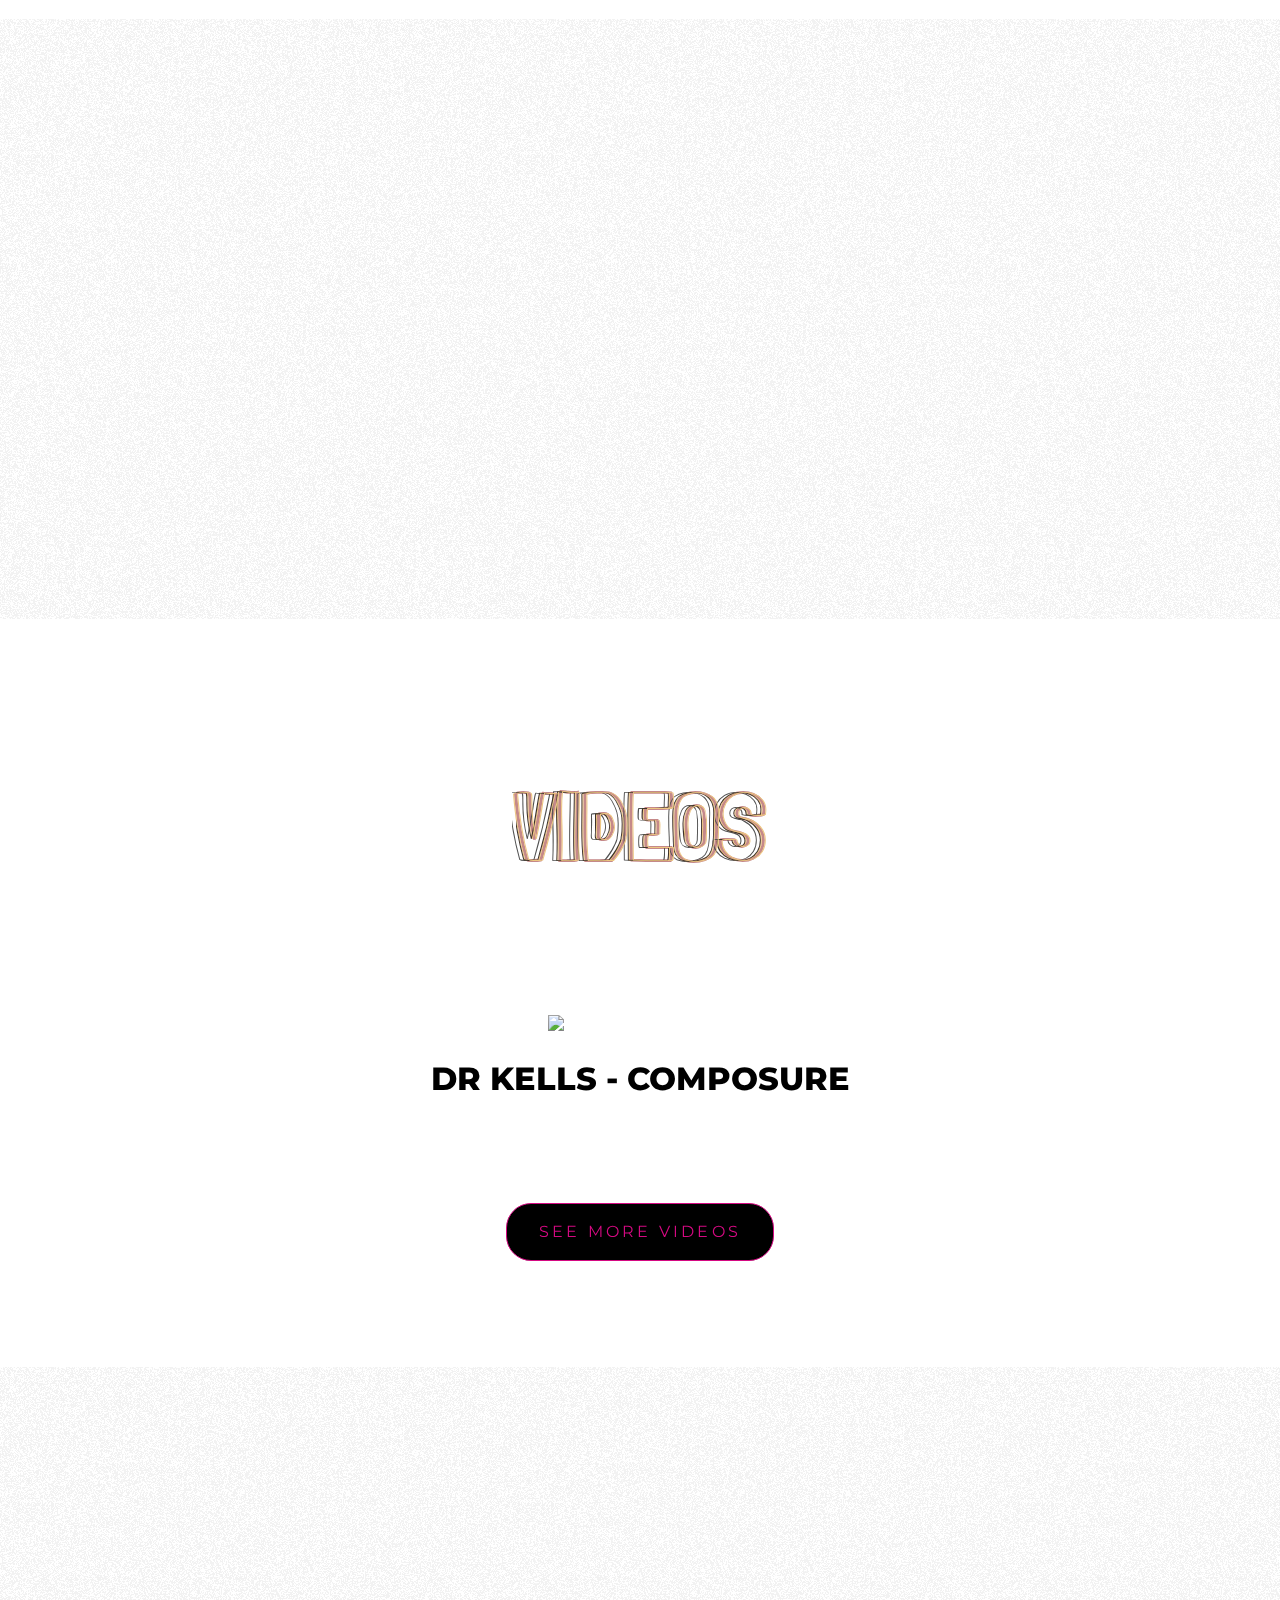
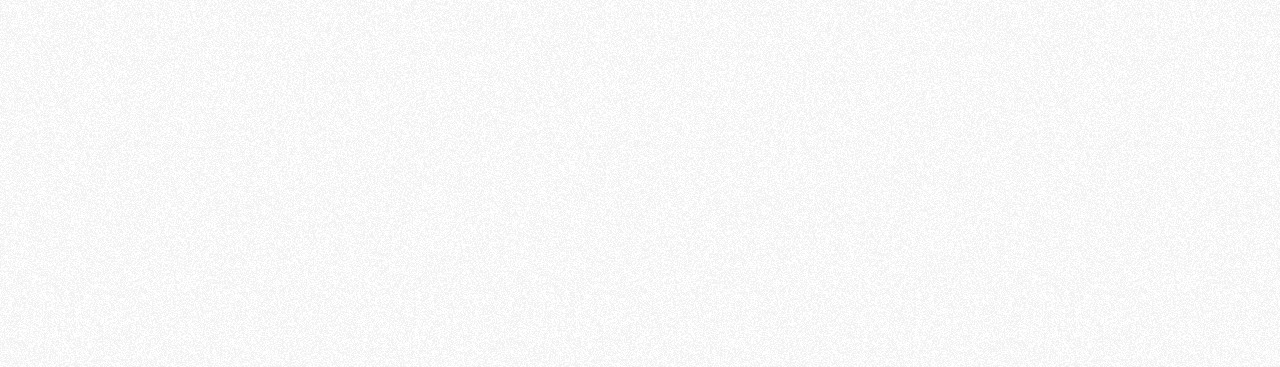
==== commit 2cba441c: "update with footer" ====
--- a/index.html
+++ b/index.html
@@ -359,7 +359,7 @@
         </div>
         <div class="legals">
             <p>
-                <span class="smeuk">© <span id="footerDate">2023 Dr Kells</span> </span>
+                <span class="smeuk">© 2023 | Dr Kells </span>
             </p>
         </div>
     </footer>
--- a/assets/css/main.css
+++ b/assets/css/main.css
@@ -113,6 +113,7 @@
   color: #d50982;
   border: 1px solid #d50982;
   margin-top: 3em;
+  border-radius: 25px;
 }
 
 .cta.more a:hover {
@@ -902,7 +903,7 @@
   color: #000;
   text-align: center;
   font-size: 10px;
-  position: sticky;
+  position: fixed;
   bottom: 0;
   left: 0;
   width: 100%;
@@ -3007,6 +3008,7 @@
   color: #000;
   border: 1px solid #fff;
   transition: all 0.4s ease-in-out;
+  border-radius: 25px;
 }
 
 section.releases .smem-releases .release .info .release-meta .retail-links a:hover {
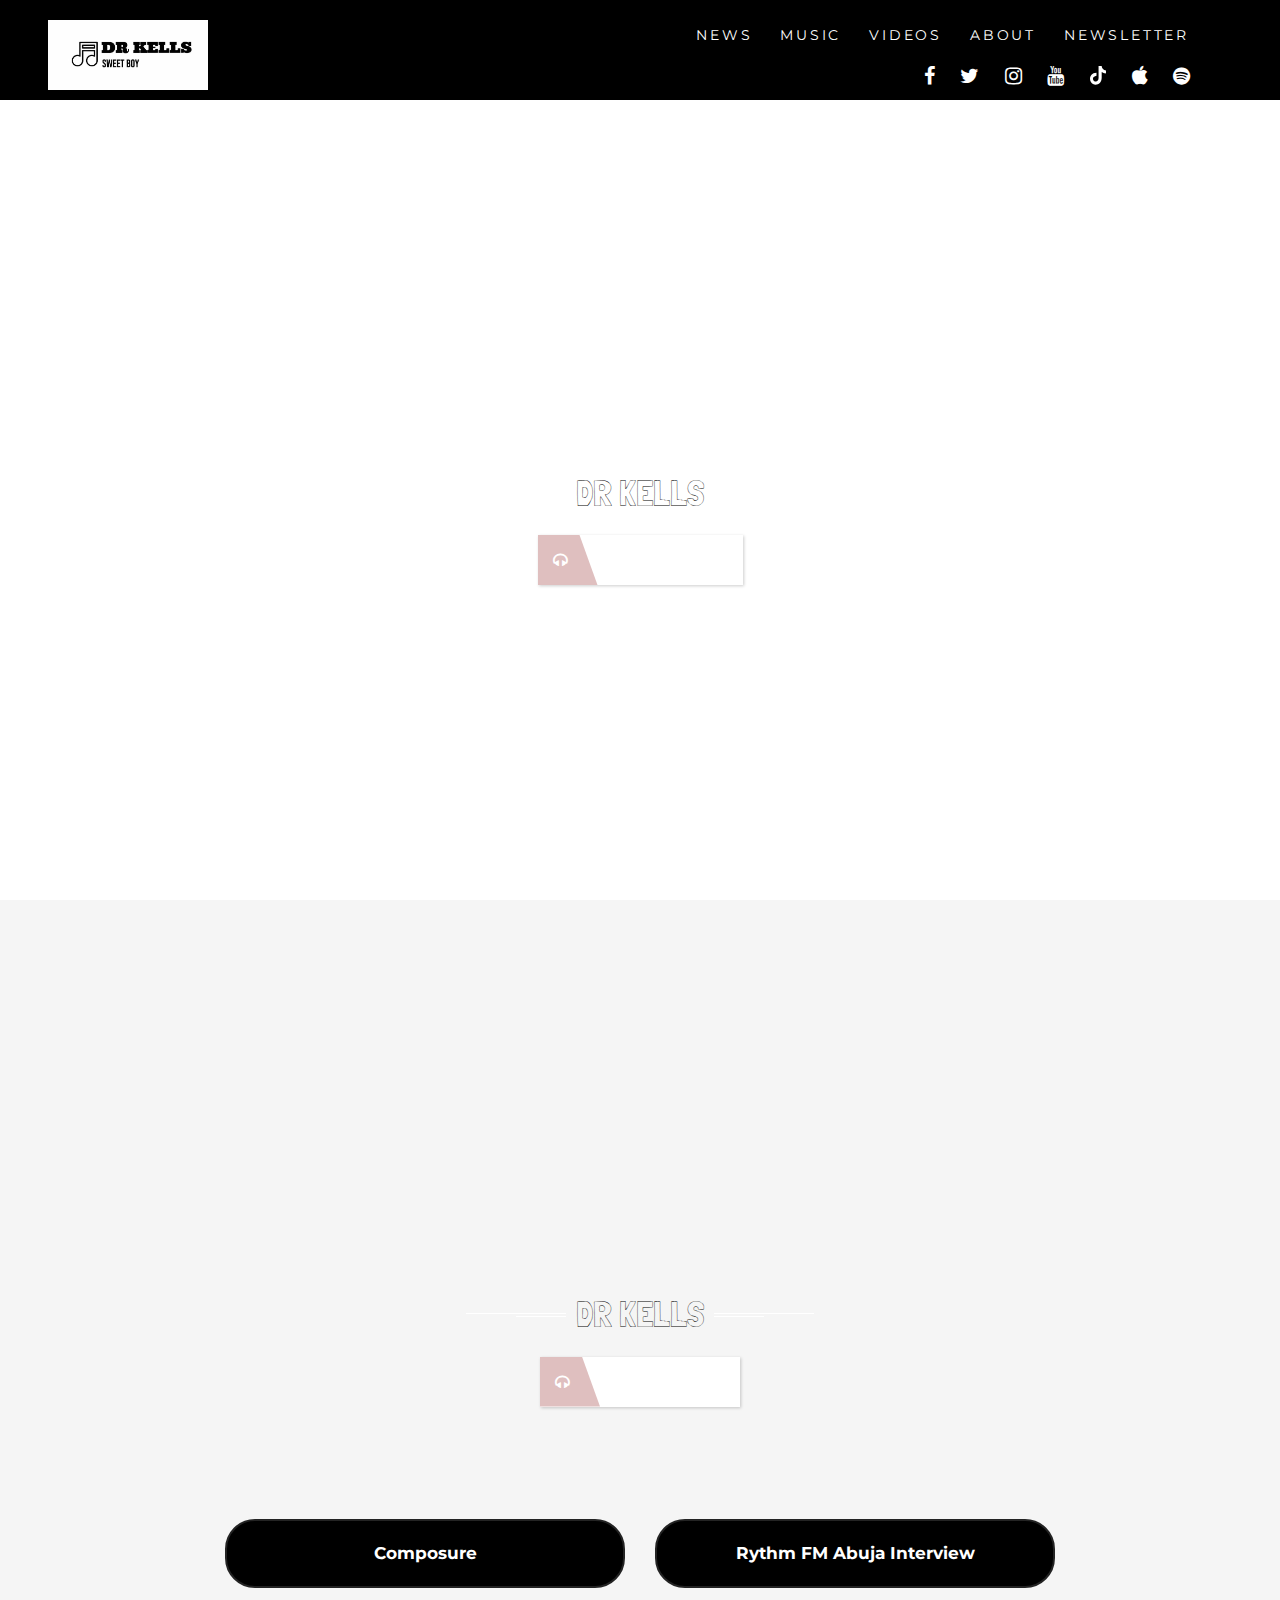
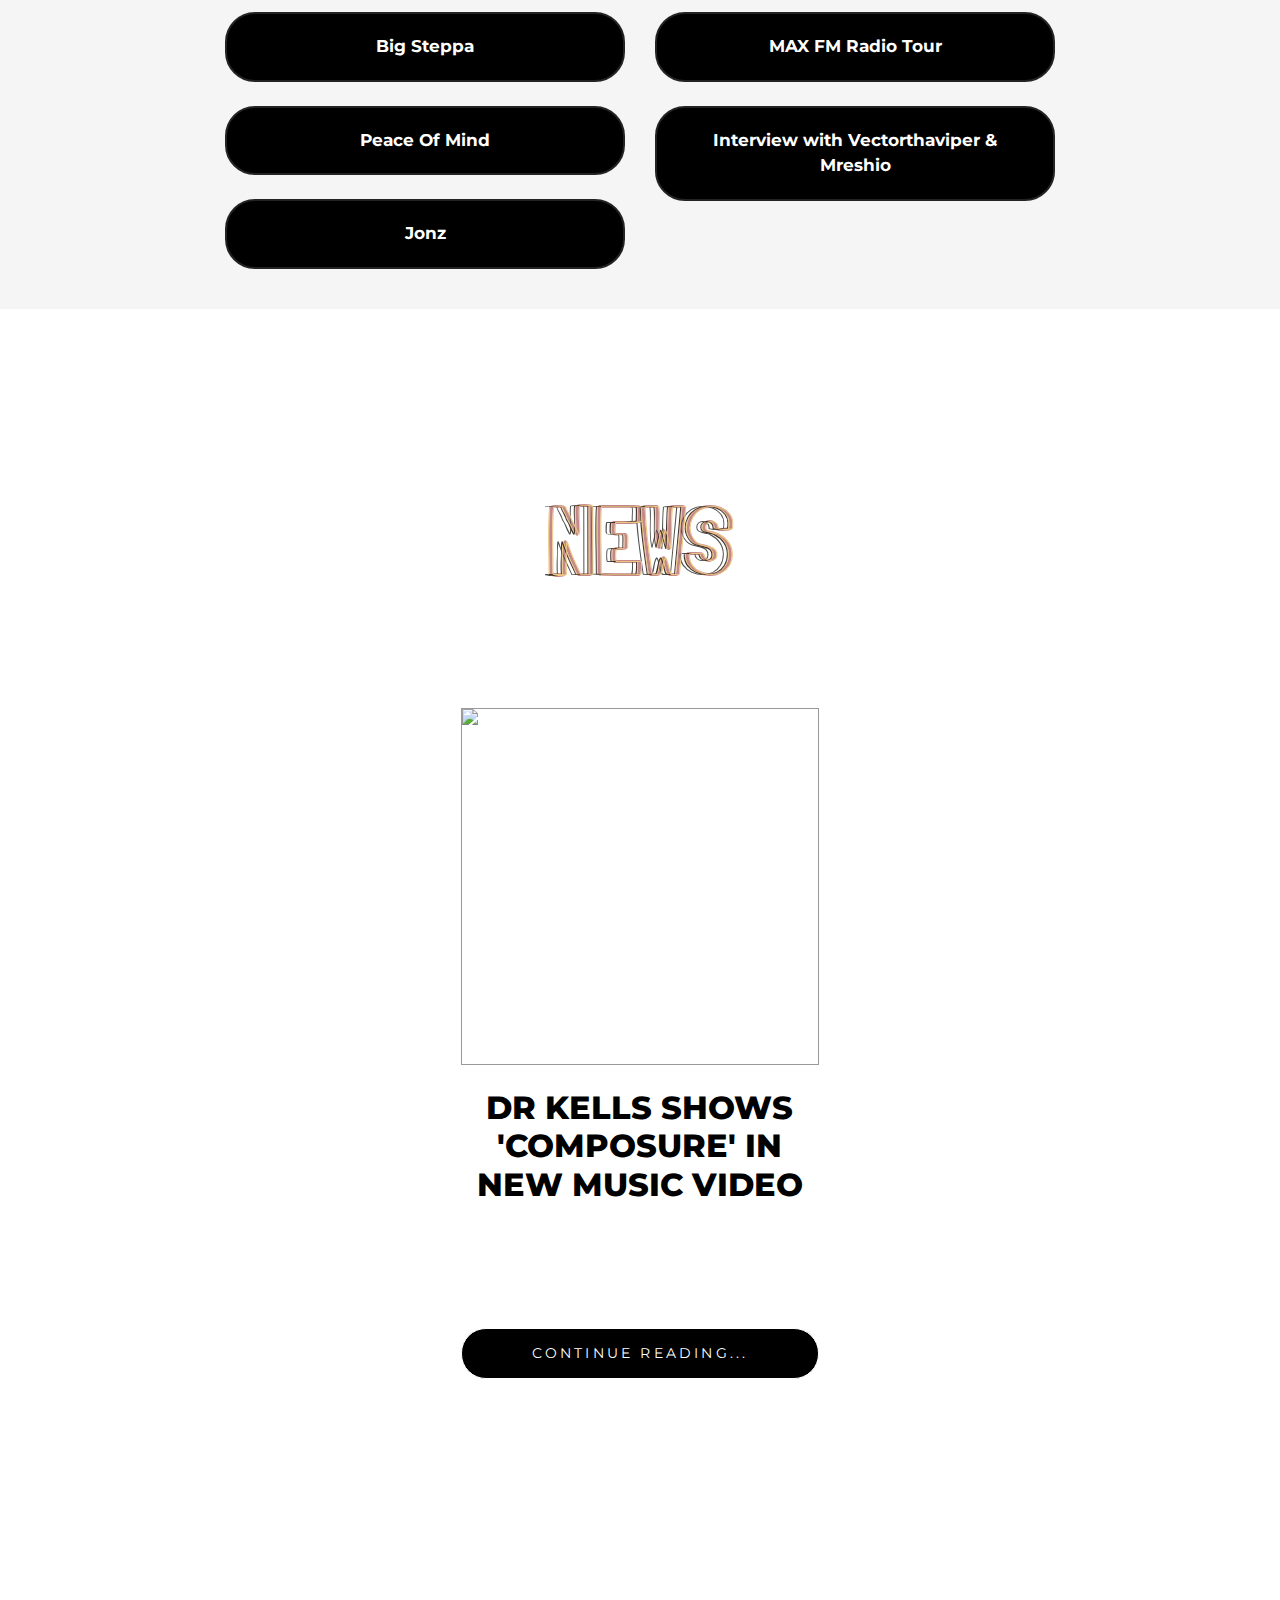
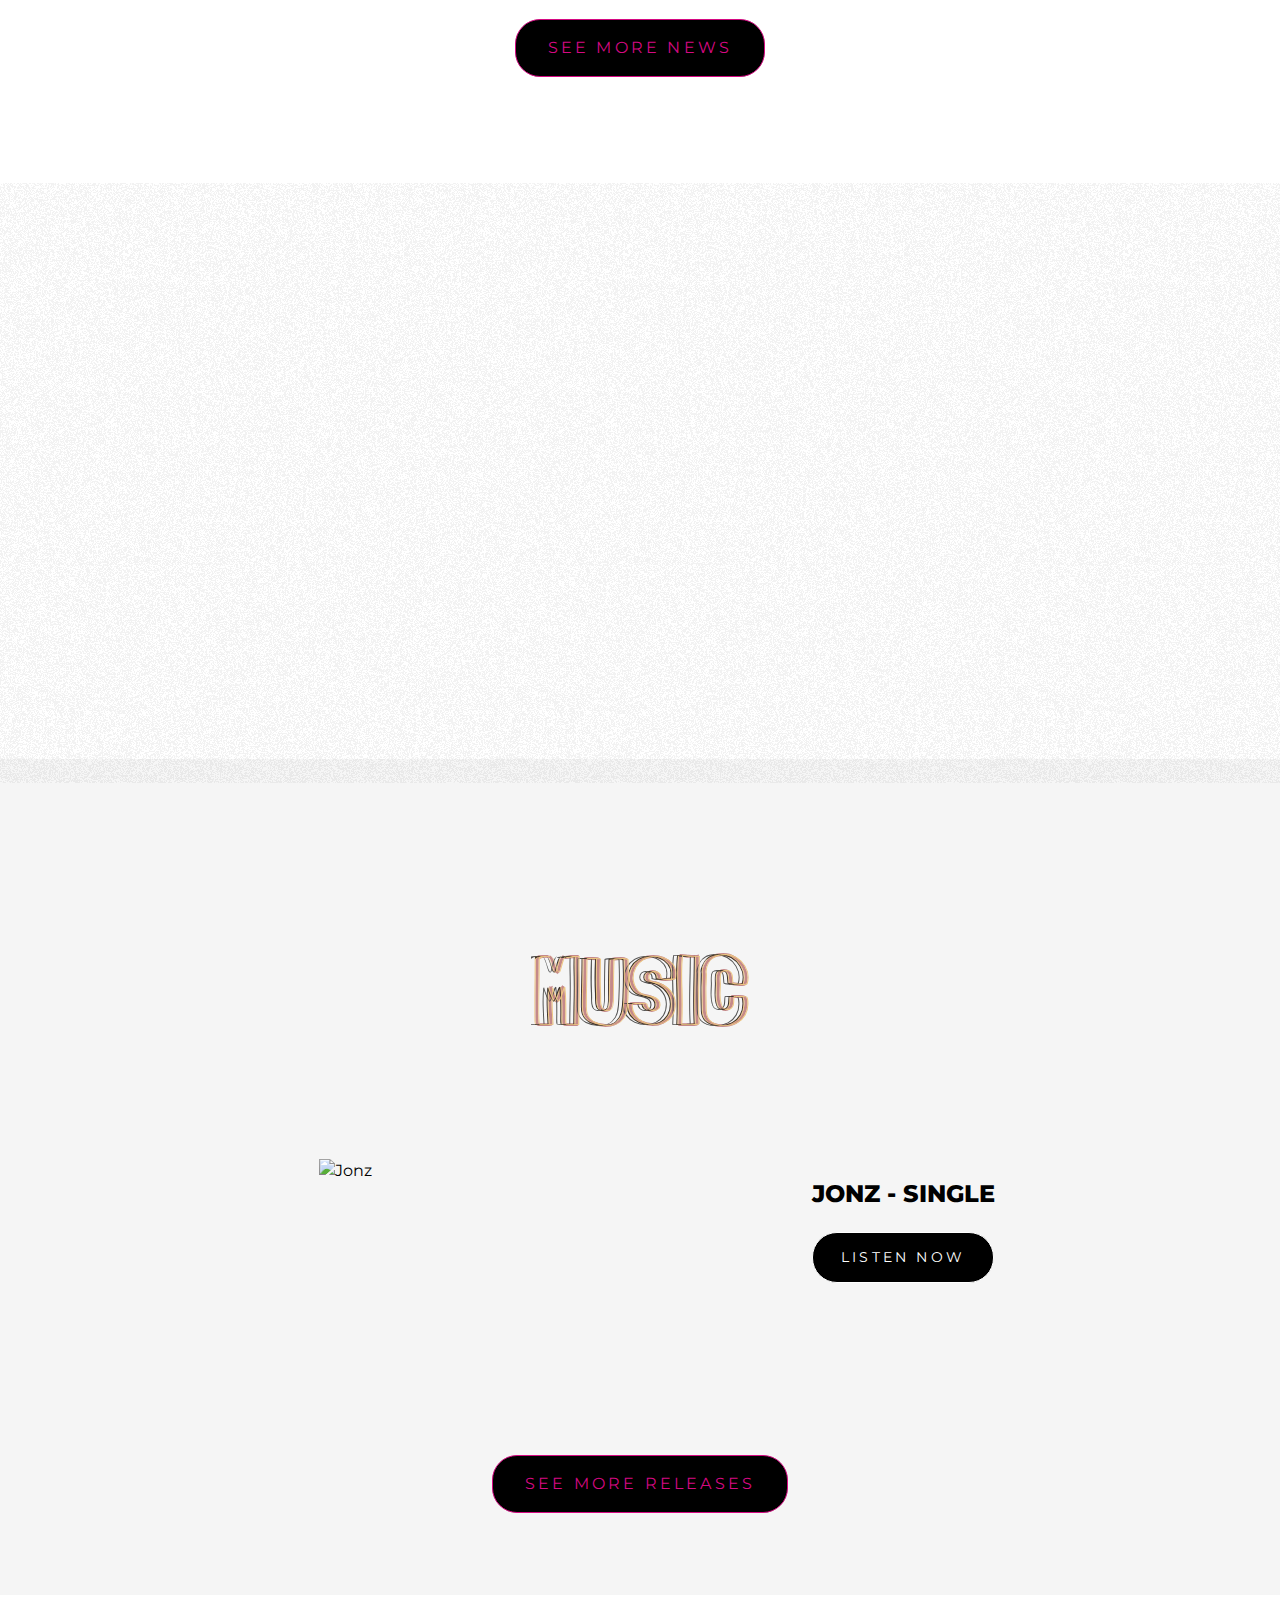
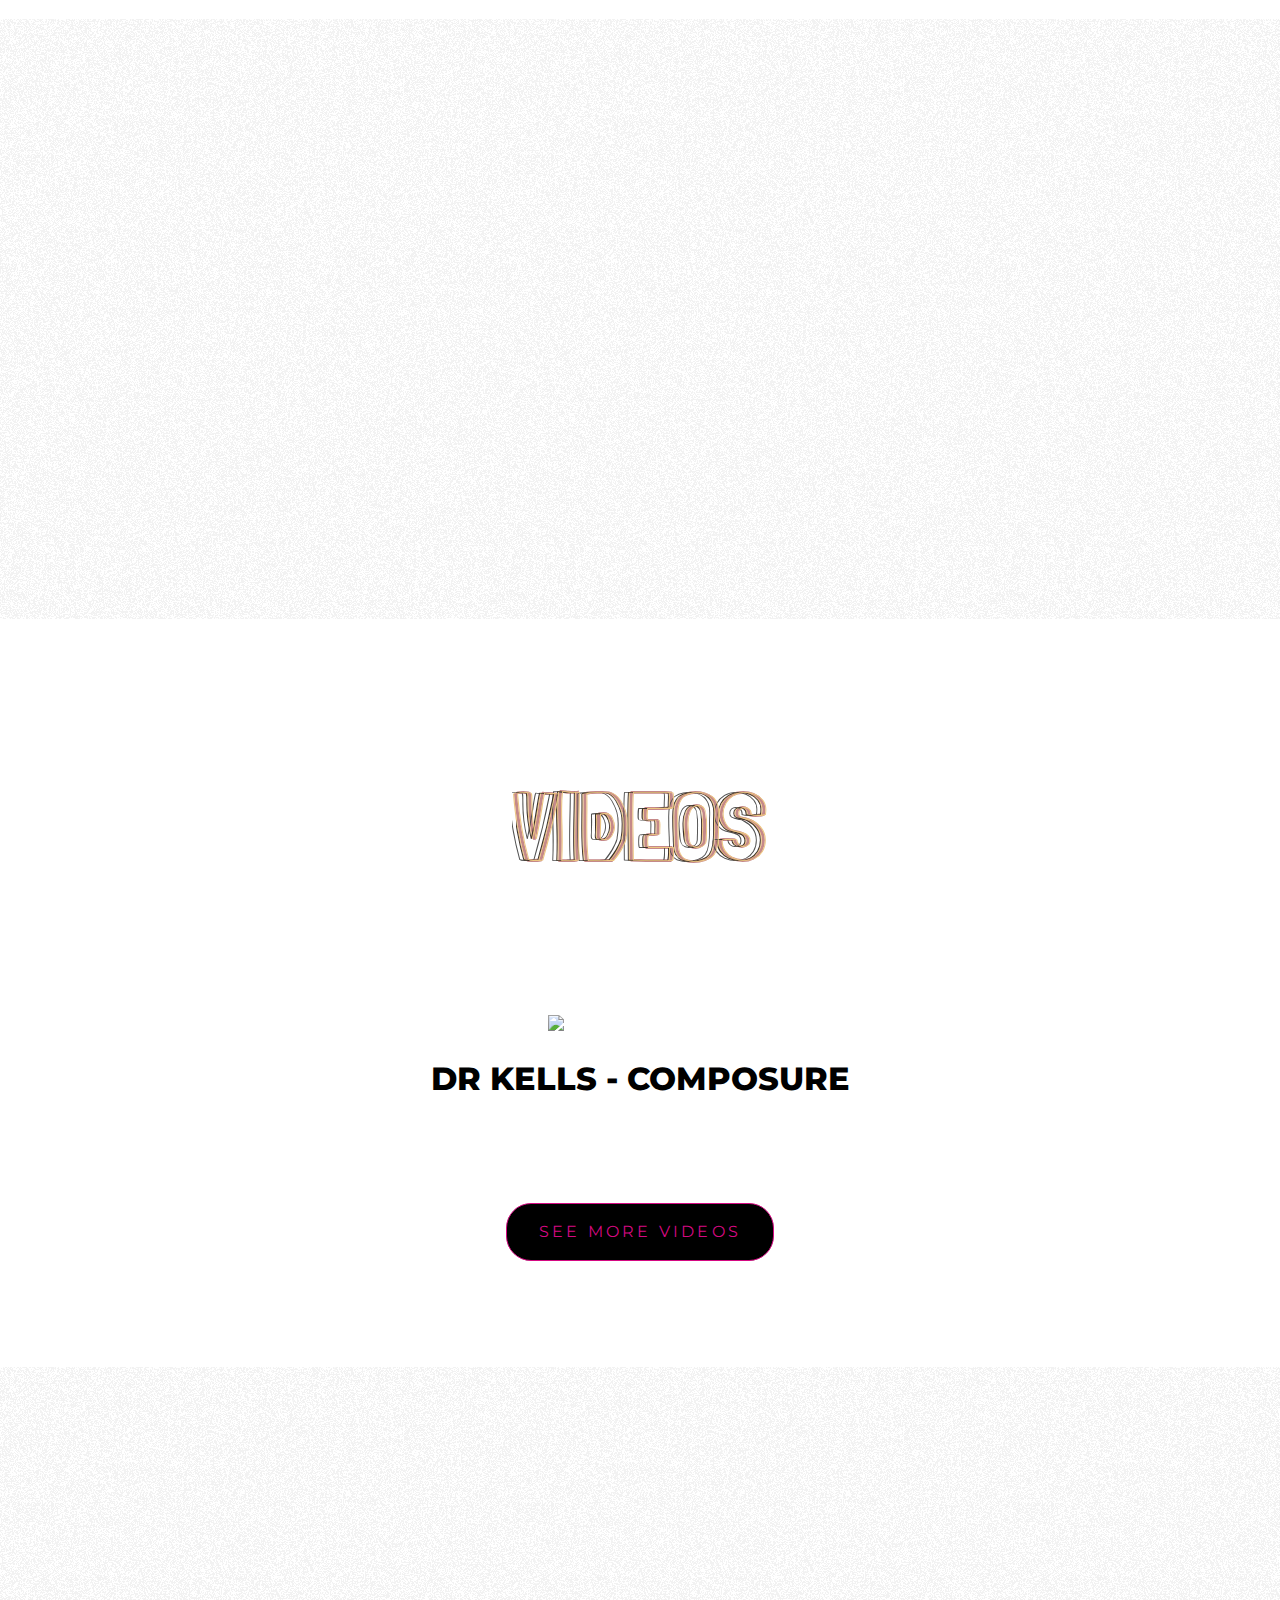
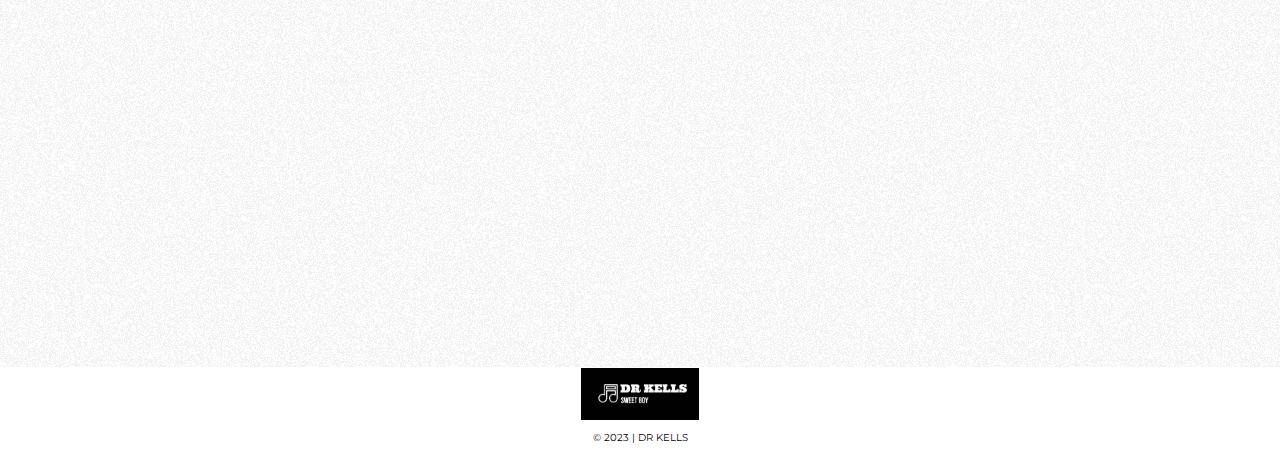
==== commit 79a80489: "hero text color updated" ====
--- a/index.html
+++ b/index.html
@@ -124,14 +124,14 @@
         <!-- HERO SECTION -->
         <section id="hero-slider">
             <div class="hero-slider__wrapper">
-                <div class="hero-slider__slide" style="background-image: url('https://iili.io/Ht2qBWv.gif');">
+                <div class="hero-slider__slide" style="background-image: url('https://iili.io/Ht2qBWv.gif'); color: #fff;">
                     <h1>Composure</h1>
                     <h4><span class="left-wing"></span>DR KELLS<span class="right-wing"></span></h4>
                     <a href="https://www.youtube.com/watch?v=xoeqZ0aNp_4" class="btn dbtn btn--with-icon"><i
                             class="fa fa-duotone fa-headphones" aria-hidden="true"></i>WATCH
                         NOW</a>
                 </div>
-                <div class="hero-slider__slide" style="background-image: url('https://iili.io/Ht2f5PV.md.jpg');">
+                <div class="hero-slider__slide" style="background-image: url('https://iili.io/Ht2f5PV.md.jpg'); color: #fff;">
                     <!-- <h1>Big Steppa</h1> -->
                     <h4><span class="left-wing"></span>DR KELLS<span class="right-wing"></span></h4>
                     <a href="https://music.apple.com/ng/album/big-steppa-feat-bizzel-single/1661190818"
--- a/assets/css/main.css
+++ b/assets/css/main.css
@@ -903,7 +903,7 @@
   color: #000;
   text-align: center;
   font-size: 10px;
-  position: fixed;
+  position: relative;
   bottom: 0;
   left: 0;
   width: 100%;
